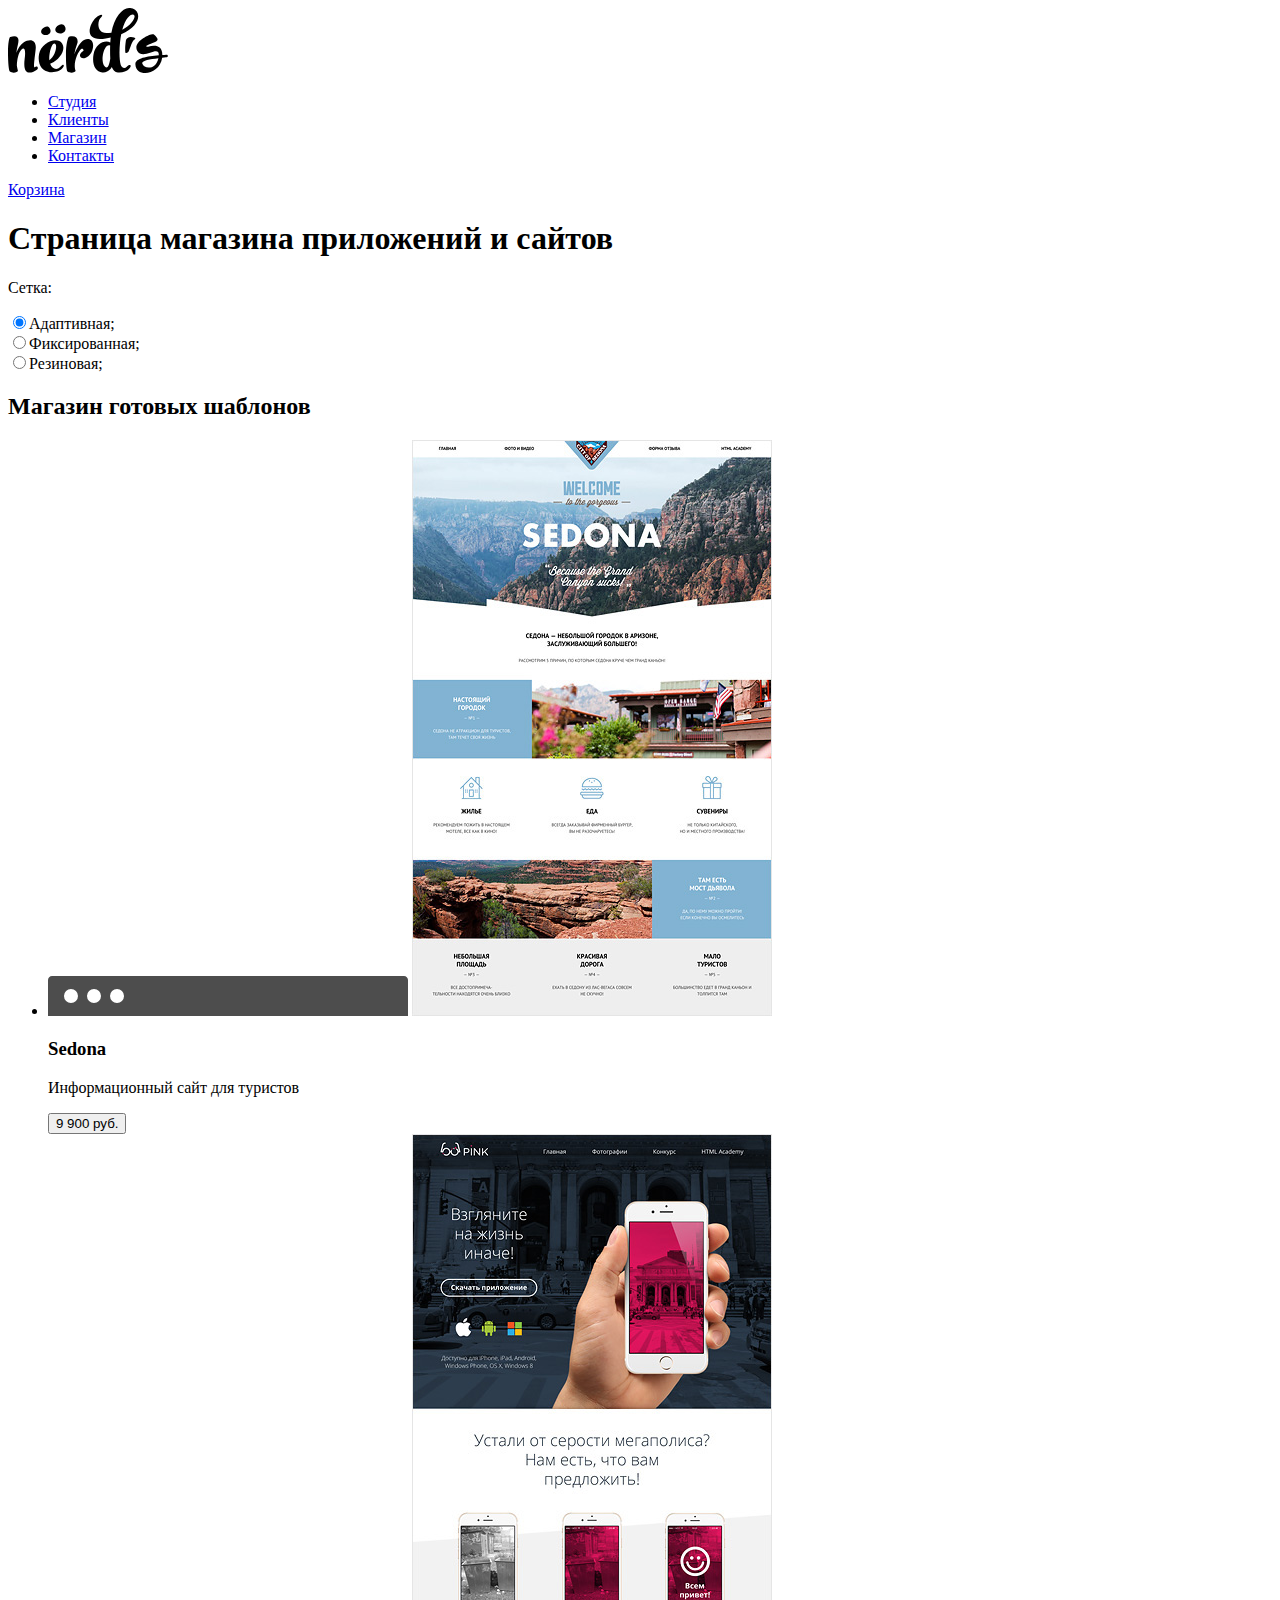
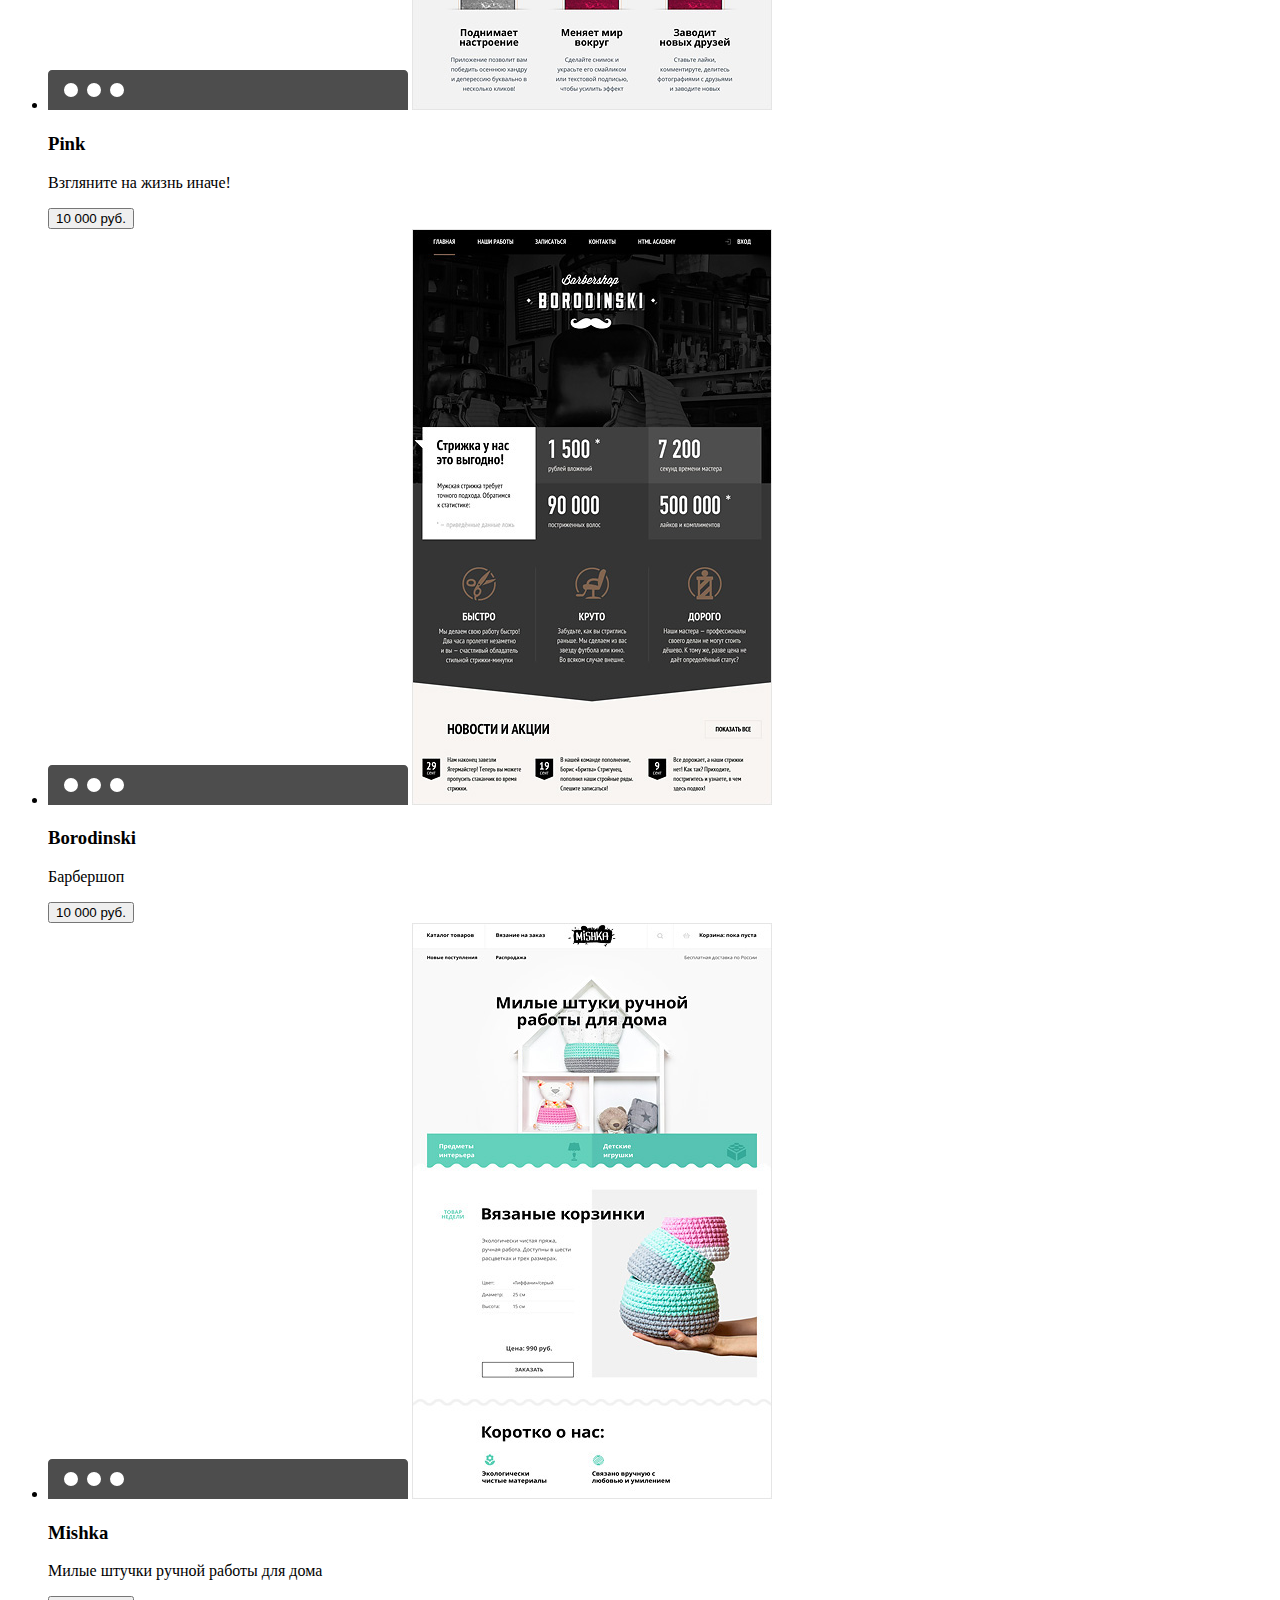
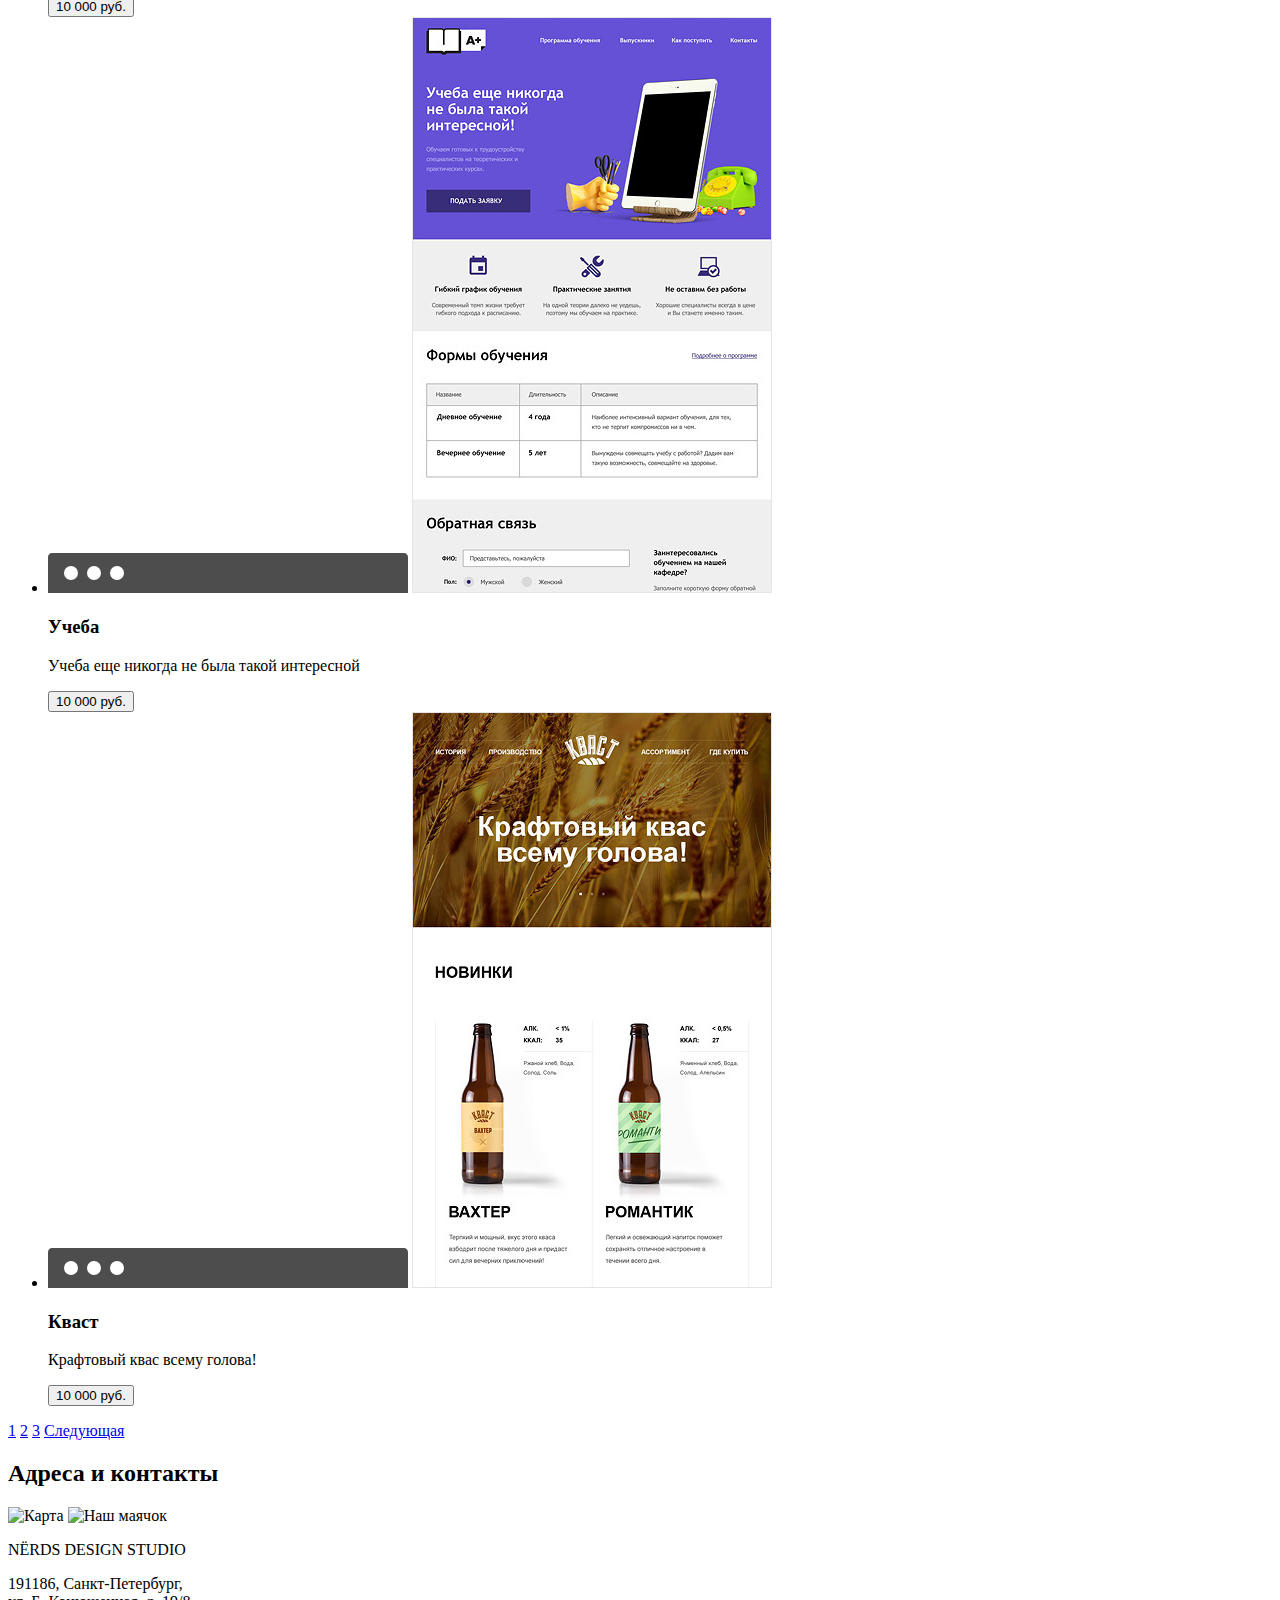
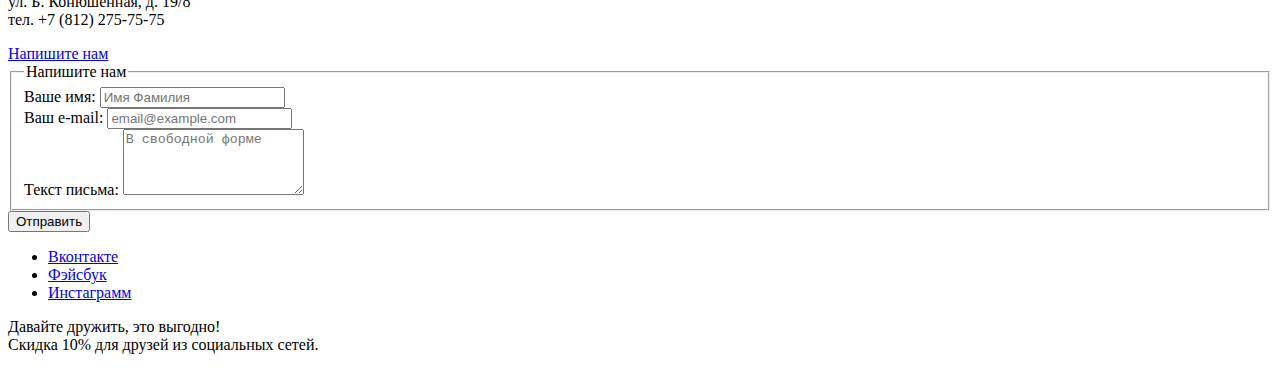
==== catalog.html @ 56825415 "few tags and few forms" ====
<!DOCTYPE html>
<html lang="ru">
  <head>
    <meta charset="utf-8">
    <title>HTML Academy: Нёрдс</title>
    <link rel="stylesheet" href="css/style.css">
  </head>
  <body>
    <header>
      <a href="#">
        <img src="img/nerds-logo.svg" width="160px" height="65px" alt="logo">
      </a>
      <nav>
        <ul>
          <li>
            <a href="#">Студия</a>
          </li>
          <li>
            <a href="#">Клиенты</a>
          </li>
          <li>
            <a href="#">Магазин</a>
          </li>
          <li>
            <a href="#">Контакты</a>
          </li>
        </ul>
      </nav>
      <a href="#">Корзина</a>
    </header>
    <main>
      <h1>Страница магазина приложений и сайтов</h1>
      <!--Здесь будет форма-->
      <form action="#" method="get">
        <p>Сетка:</p>
        <label>
          <input type="radio" name="Net" value="Adaptive" checked>Адаптивная;
        </label>
        <br>
        <label>
          <input type="radio" name="Net" value="Fixed">Фиксированная;
        </label>
        <br>
        <label>
          <input type="radio" name="Net" value="Rubber">Резиновая;
        </label>
      </form>
      <section>
        <h2>Магазин готовых шаблонов</h2>
        <ul>
          <li>
           <img src="img/browser.svg" width="360px" height="40px">
           <img src="img/img-sedona-jpg.jpg" width="360px" height="576px" alt="Картинка сайта для туристов">
           <div>
             <h3>Sedona</h3>
             <p>Информационный сайт для туристов</p>
             <button type="button" name="Цена Sedona">9 900 руб.</button>
           </div>
          </li>
          <li>
           <img src="img/browser.svg" width="360px" height="40px">
           <img src="img/img-pink-jpg.jpg" width="360px" height="576px" alt="Жизнь в розовом цвете">
           <div>
             <h3>Pink</h3>
             <p>Взгляните на жизнь иначе!</p>
             <button type="button" name="Цена Pink">10 000 руб.</button>
           </div>
          </li>
          <li>
            <img src="img/browser.svg" width="360px" height="40px">
           <img src="img/img-barbershop-jpg.jpg" width="360px" height="576px" alt="Картинка сайта Барбершоп">
           <div>
             <h3>Borodinski</h3>
             <p>Барбершоп</p>
             <button type="button" name="Цена Borodinski">10 000 руб.</button>
           </div>
          </li>
          <li>
           <img src="img/browser.svg" width="360px" height="40px">
           <img src="img/img-mishka-jpg.jpg" width="360px" height="576px" alt="Картинка сайта ручных работ для дома">
           <div>
             <h3>Mishka</h3>
             <p>Милые штучки ручной работы для дома</p>
             <button type="button" name="Цена Mishki">10 000 руб.</button>
           </div>
          </li>
          <li>
           <img src="img/browser.svg" width="360px" height="40px">
           <img src="img/img-aplus-jpg.jpg" width="360px" height="576px" alt="Картинка сайта обучения">
           <div>
             <h3>Учеба</h3>
             <p>Учеба еще никогда не была такой интересной</p>
             <button type="button" name="Цена Учеба">10 000 руб.</button>
           </div>
          </li>
          <li>
           <img src="img/browser.svg" width="360px" height="40px">
           <img src="img/img-kvast-jpg.jpg" width="360px" height="576px" alt="Картинка сайта крафтового кваса">
           <div>
             <h3>Кваст</h3>
             <p>Крафтовый квас всему голова!</p>
             <button type="button" name="Цена Кваст">10 000 руб.</button>
           </div>
          </li>
        </ul>
      </section>
      <section>
        <div>
          <a href="#" alt="Страница 1">1</a>
          <a href="#" alt="Страница 2">2</a>
          <a href="#" alt="Страница 3">3</a>
          <a href="#" alt="Следующая">Следующая</a>
        </div>
      </section>
      <section>
        <h2>Адреса и контакты</h2>
        <img src="#" alt="Карта">
        <img src="#" alt="Наш маячок">
        <div>
          <p>NЁRDS DESIGN STUDIO</p>
          <p>191186, Санкт-Петербург,<br>
            ул. Б. Конюшенная, д. 19/8<br>
            тел. +7 (812) 275-75-75</p>
          <a href="#">Напишите нам</a>
        </div>
        <!--здесь будет форма-->
        <form action="#" method="post">
          <fieldset>
            <legend>Напишите нам</legend>
            <div>
              <label for="name">Ваше имя:</label>
              <input type="text" name="name" id="name" placeholder="Имя Фамилия">
            </div>
            <div>
              <label for="email">Ваш e-mail:</label>
              <input type="email" name="email" id="email" placeholder="email@example.com">
            </div>
            <label for="letter">Текст письма:</label>
            <textarea name="letter" id="letter" rows="4" placeholder="В свободной форме"></textarea>
          </fieldset>
          <div class="button">
            <input type="submit" value="Отправить">
          </div>
        </form>
      </section>
    </main>
    <footer>
      <ul>
        <li>
          <a href="#">Вконтакте</a>
        </li>
        <li>
          <a href="#">Фэйсбук</a>
        </li>
        <li>
          <a href="#">Инстаграмм</a>
        </li>
      </ul>
      <p>
        Давайте дружить, это выгодно!<br>
        <span>Скидка 10% для друзей из социальных сетей.</span>
      </p>
    </footer>
    <script src="js/script.js"></script>
  </body>
</html>
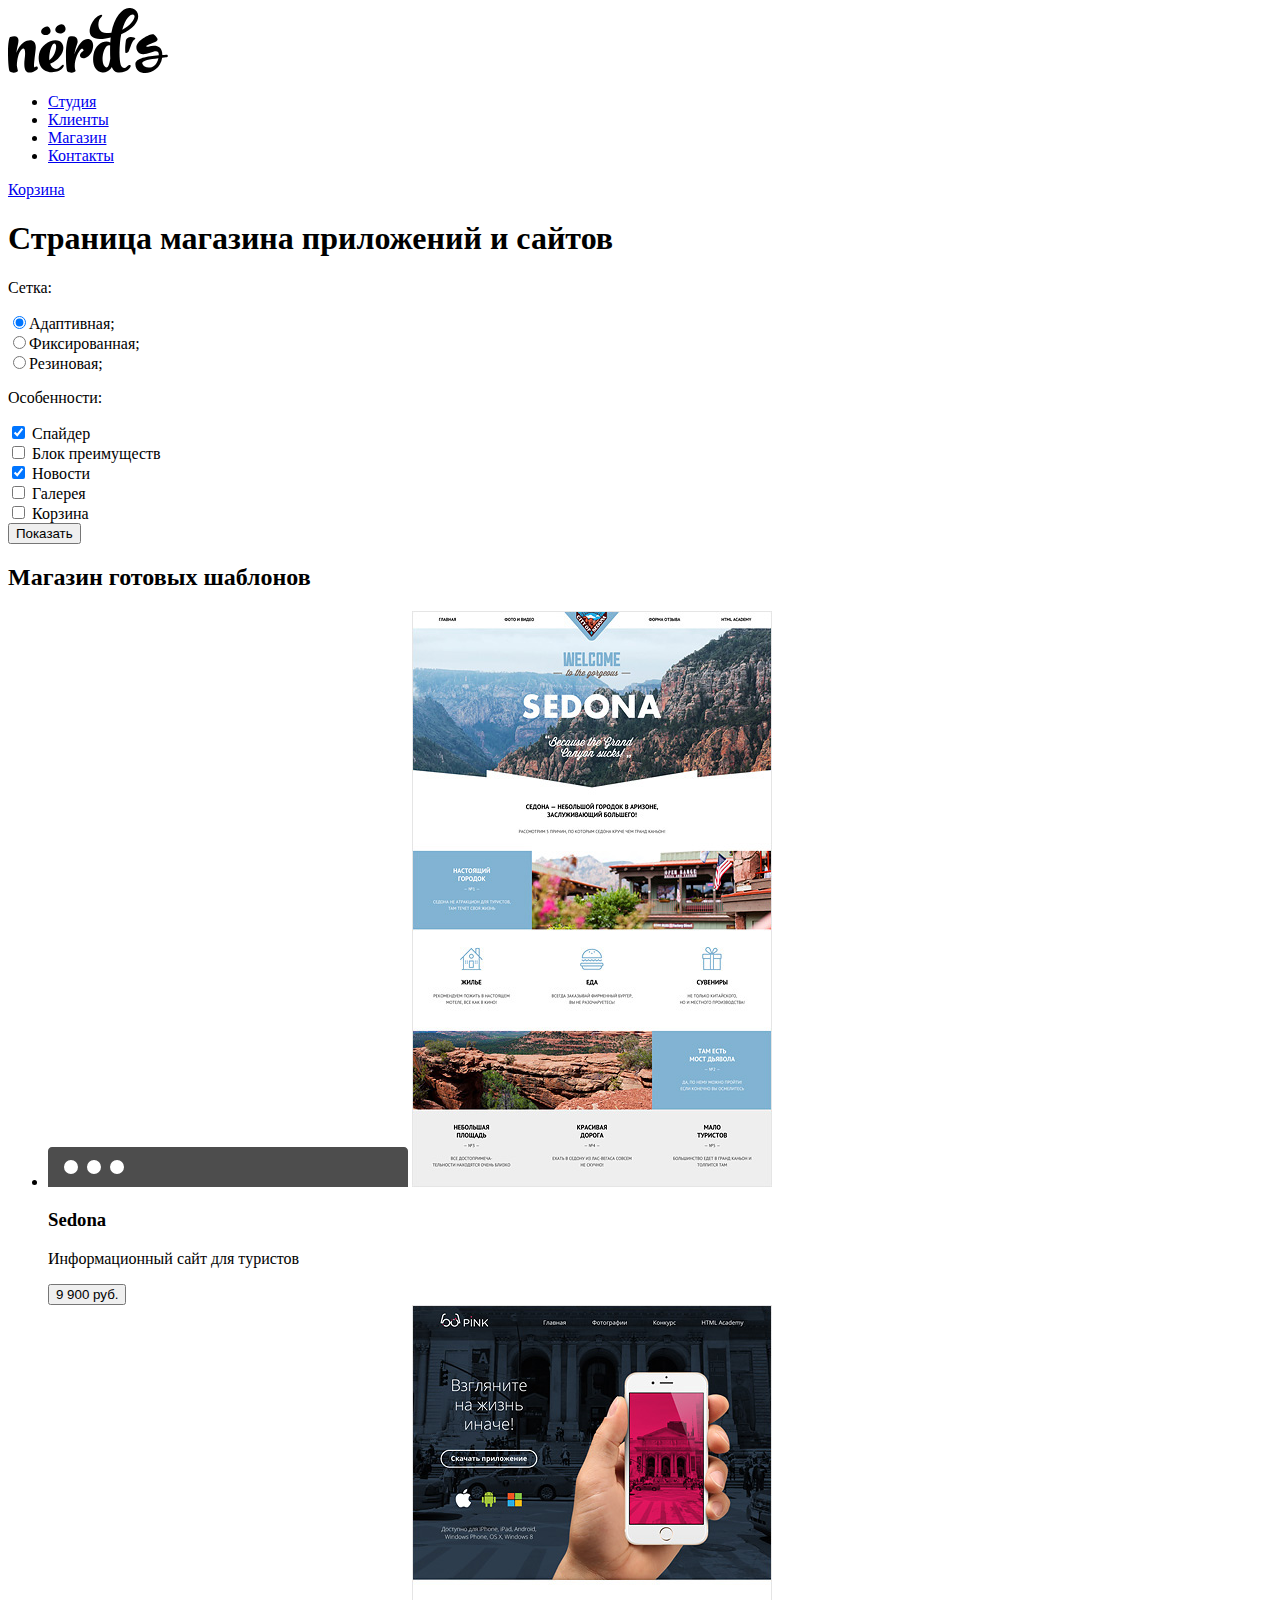
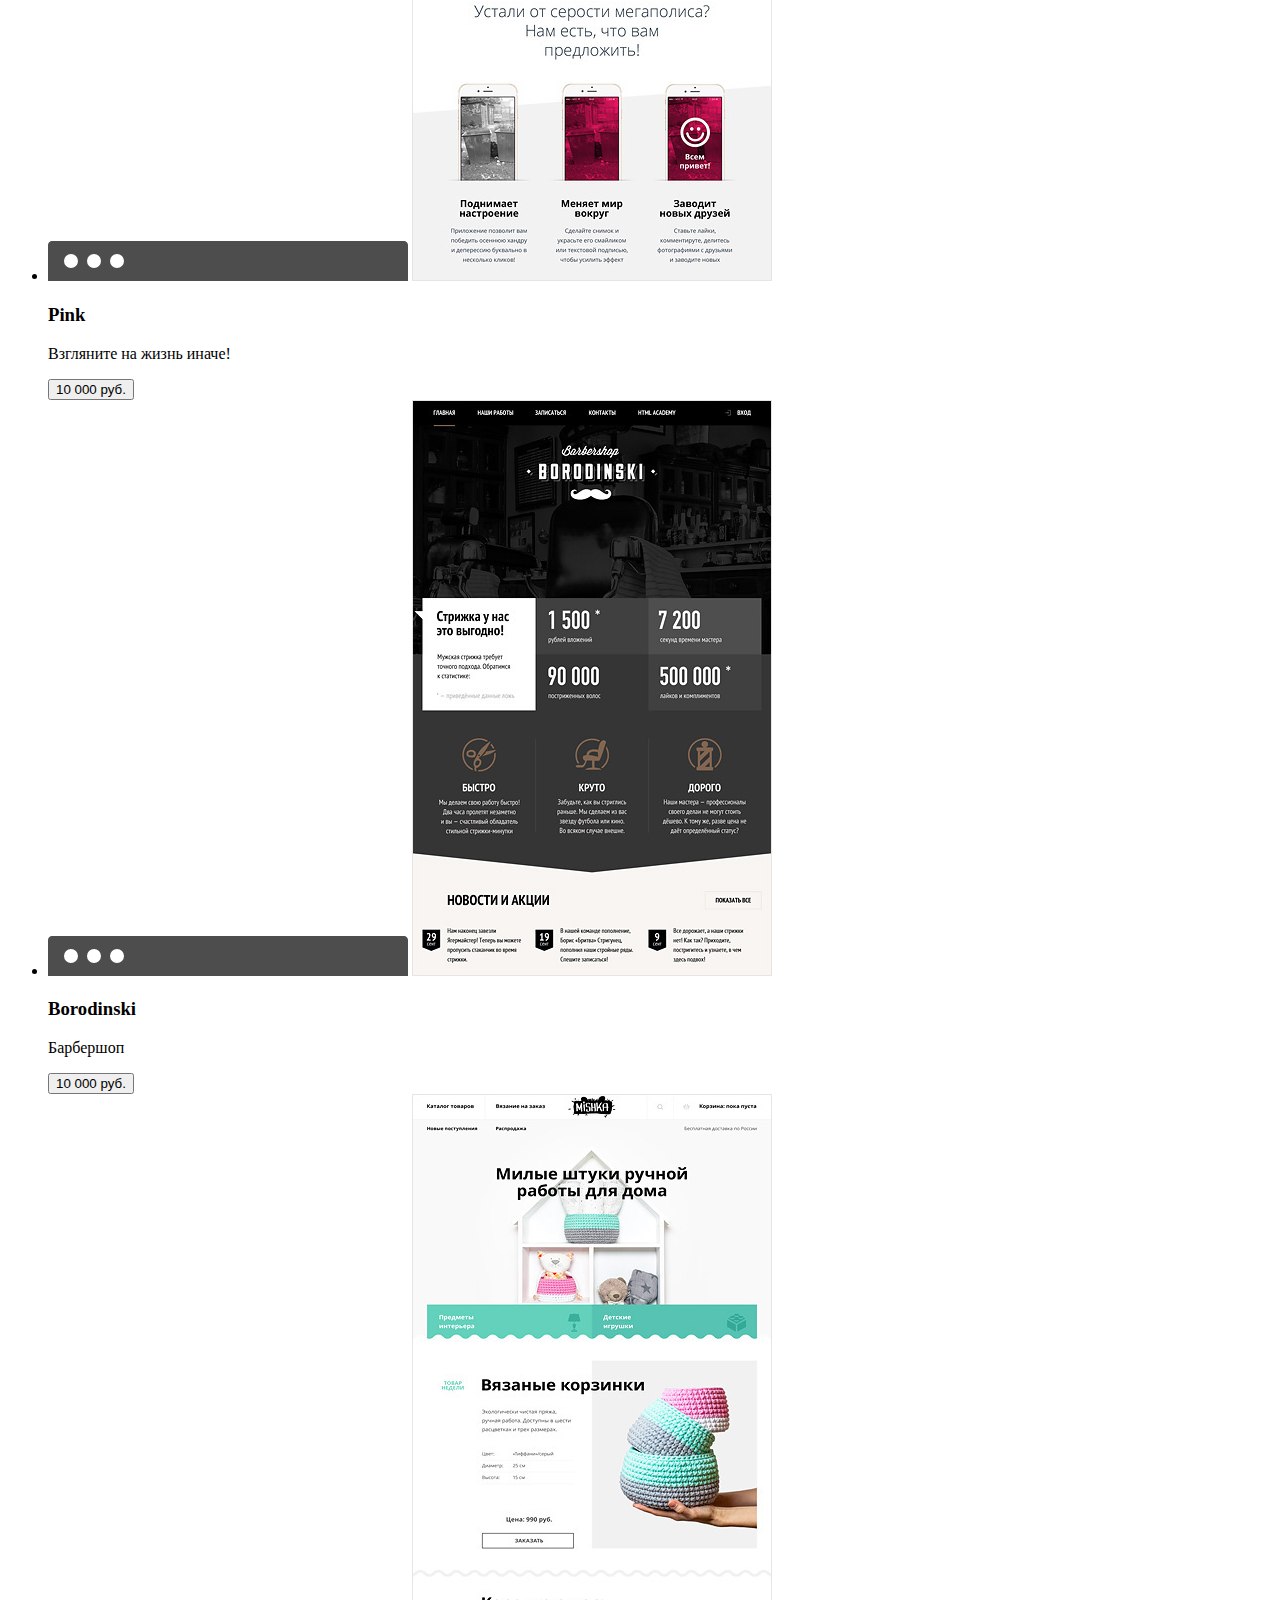
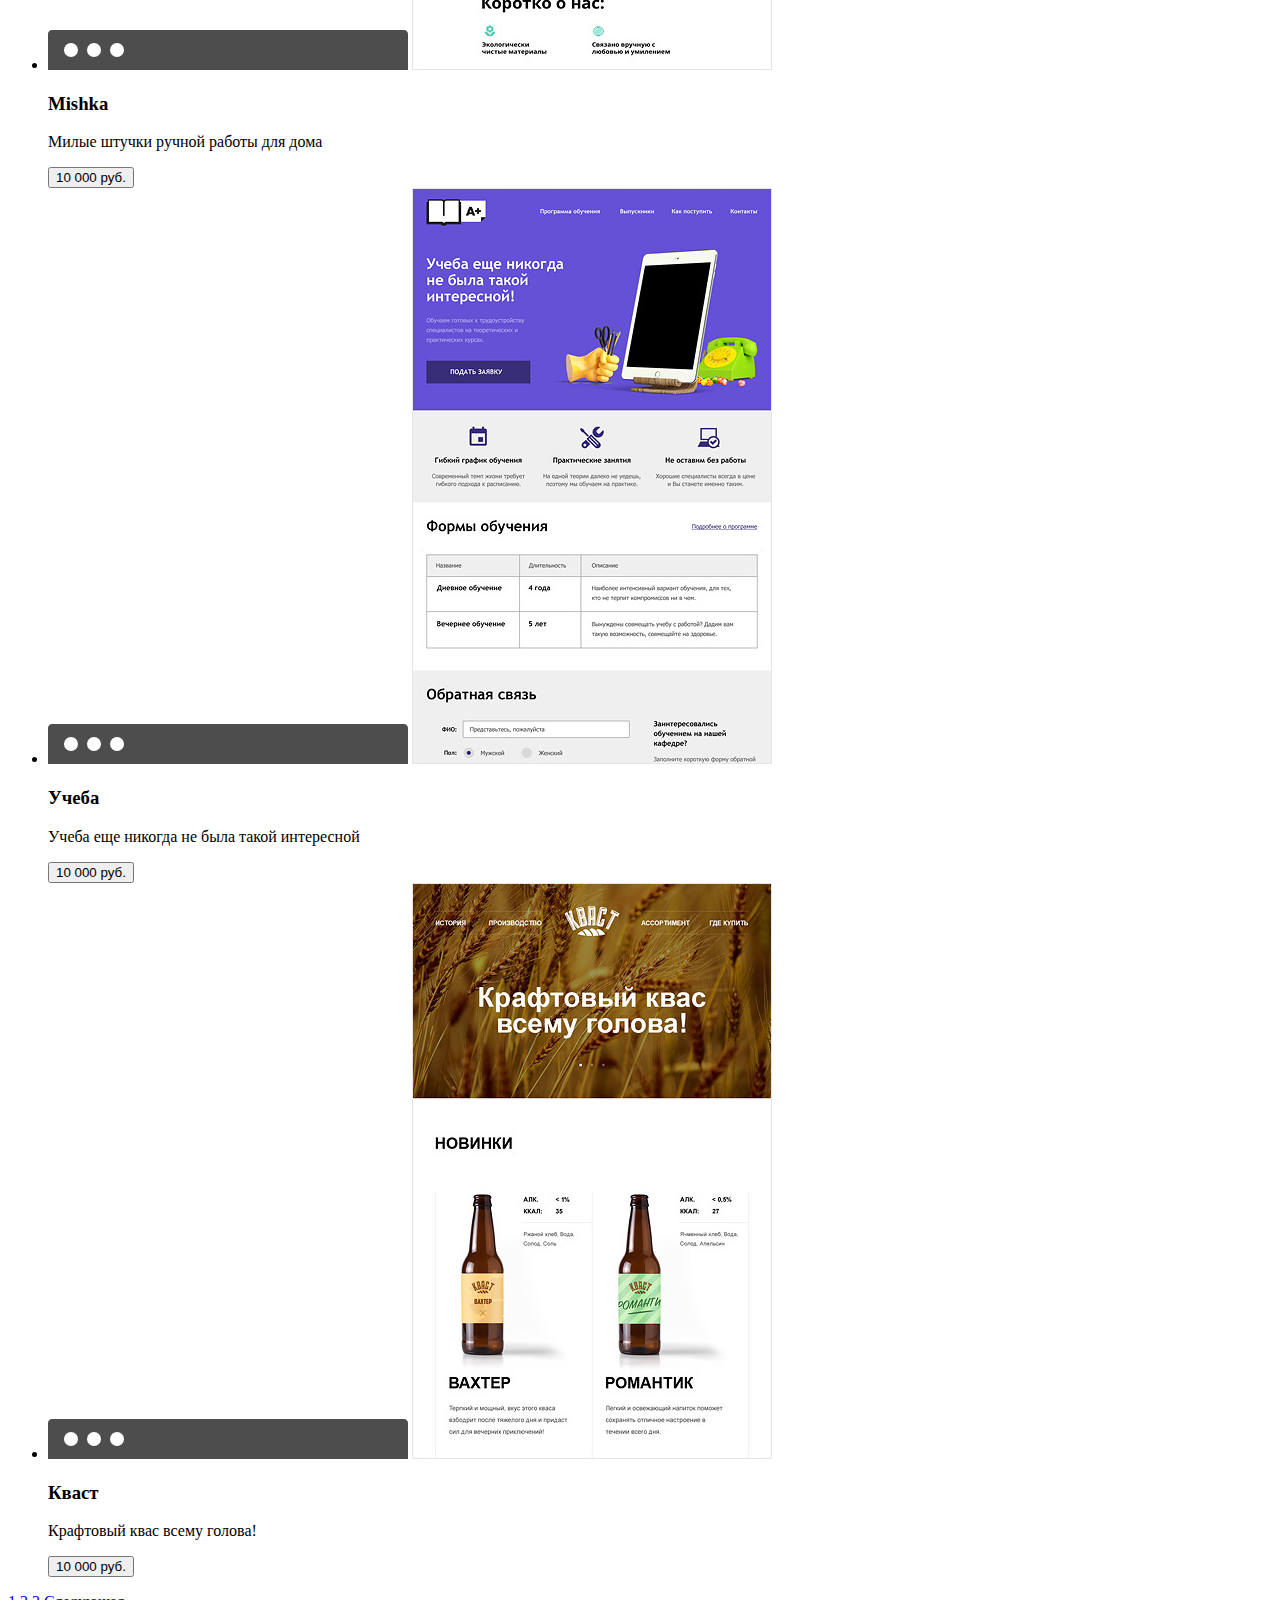
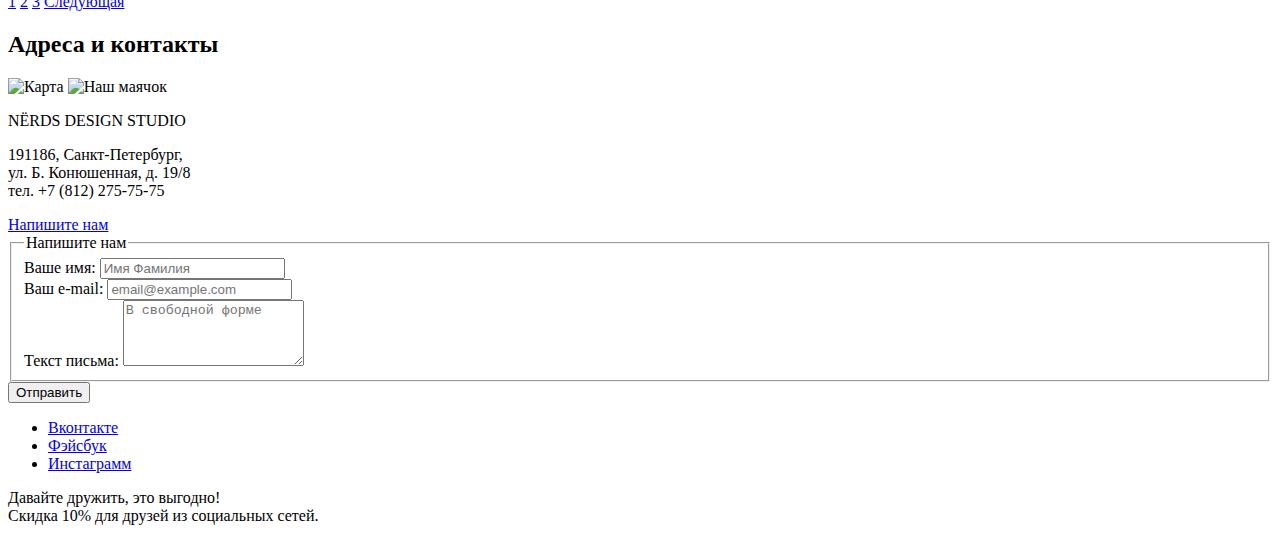
==== commit a224812b: "Form checkbox" ====
--- a/catalog.html
+++ b/catalog.html
@@ -32,7 +32,8 @@
       <h1>Страница магазина приложений и сайтов</h1>
       <!--Здесь будет форма-->
       <form action="#" method="get">
-        <p>Сетка:</p>
+        <div>
+          <p>Сетка:</p>
         <label>
           <input type="radio" name="Net" value="Adaptive" checked>Адаптивная;
         </label>
@@ -44,6 +45,21 @@
         <label>
           <input type="radio" name="Net" value="Rubber">Резиновая;
         </label>
+      </div>
+      <div>
+        <p>Особенности:</p>
+        <input type="checkbox" checked name="spider" id="spider-field">
+        <label for="spider-field">Спайдер</label><br>
+        <input type="checkbox" name="benefits" id="benefits-field">
+        <label for="benefits-field">Блок преимуществ</label><br>
+        <input type="checkbox" checked name="news" id="news-field">
+        <label for="news-field">Новости</label><br>
+        <input type="checkbox" name="gallery" id="gallery-field">
+        <label for="news-field">Галерея</label><br>
+        <input type="checkbox" name="basket" id="basket-field">
+        <label for="basket-field">Корзина</label><br>
+      </div>
+      <input type="submit" value="Показать">
       </form>
       <section>
         <h2>Магазин готовых шаблонов</h2>
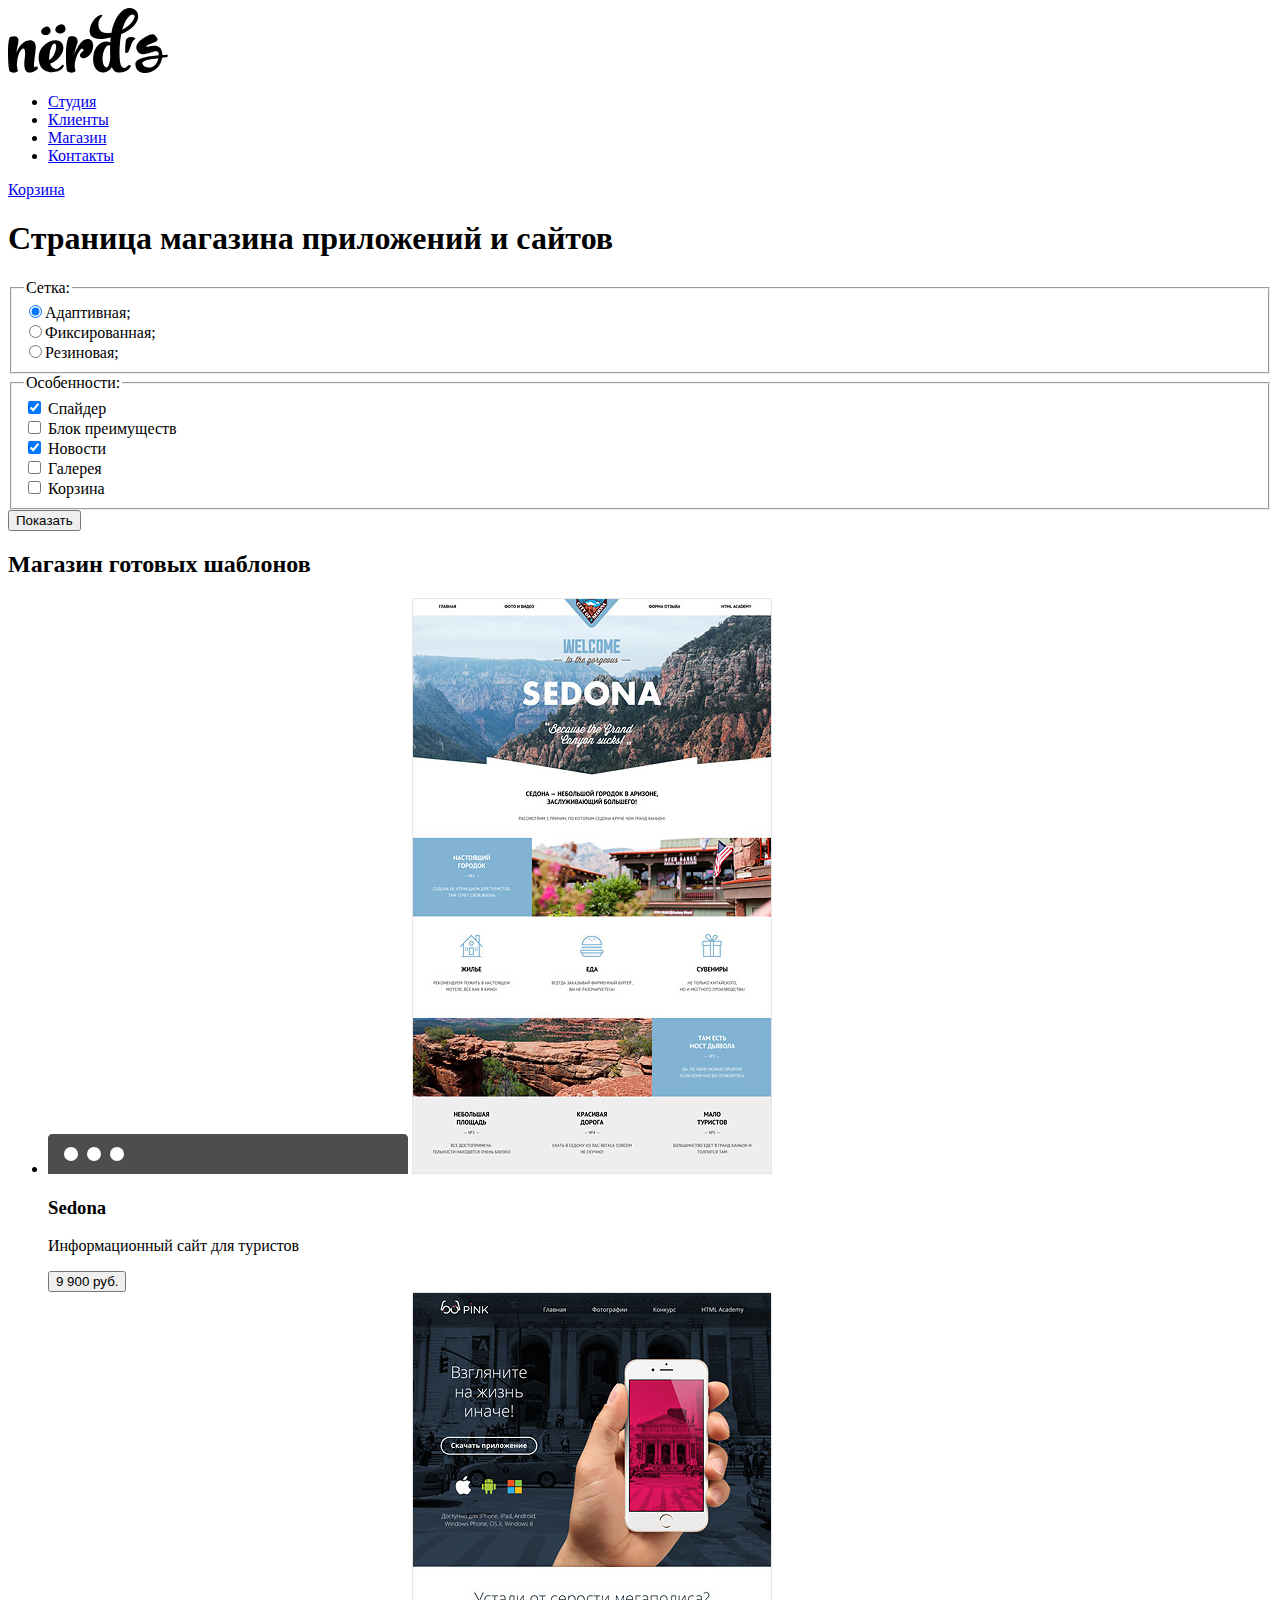
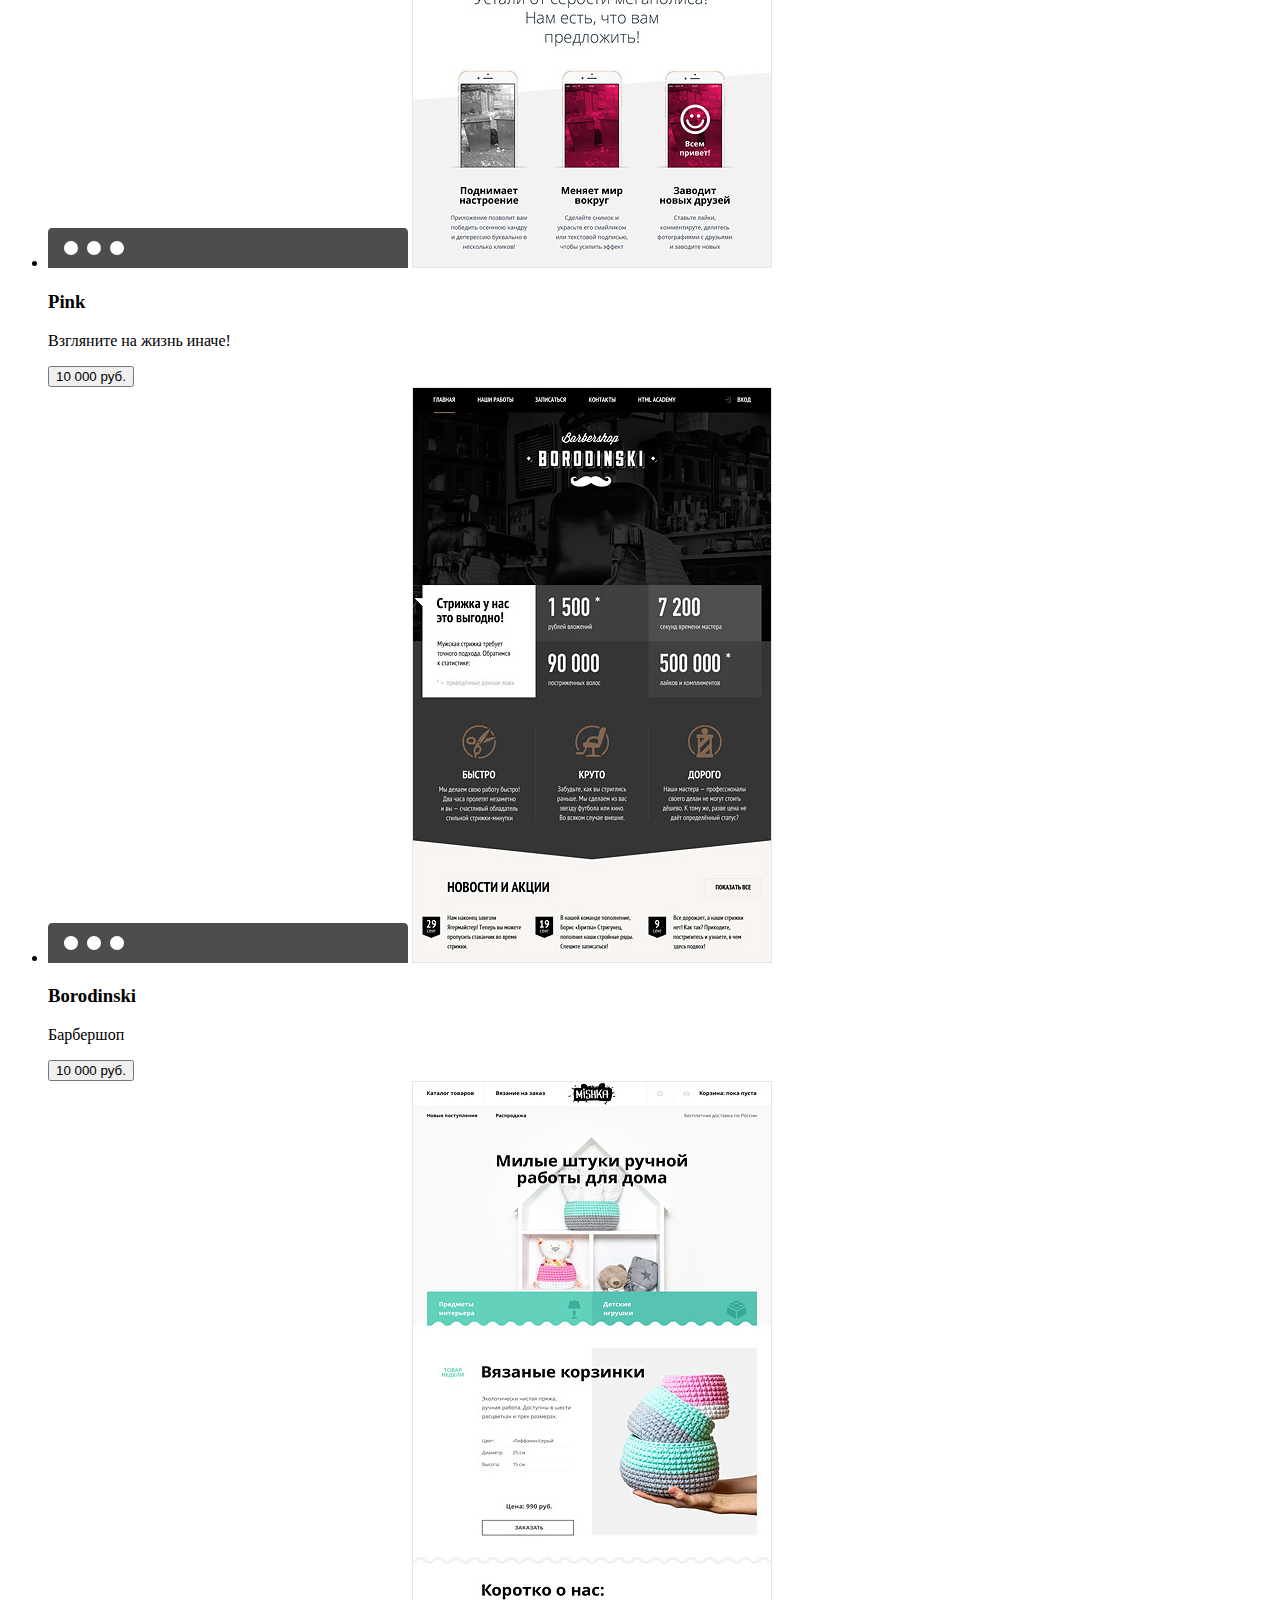
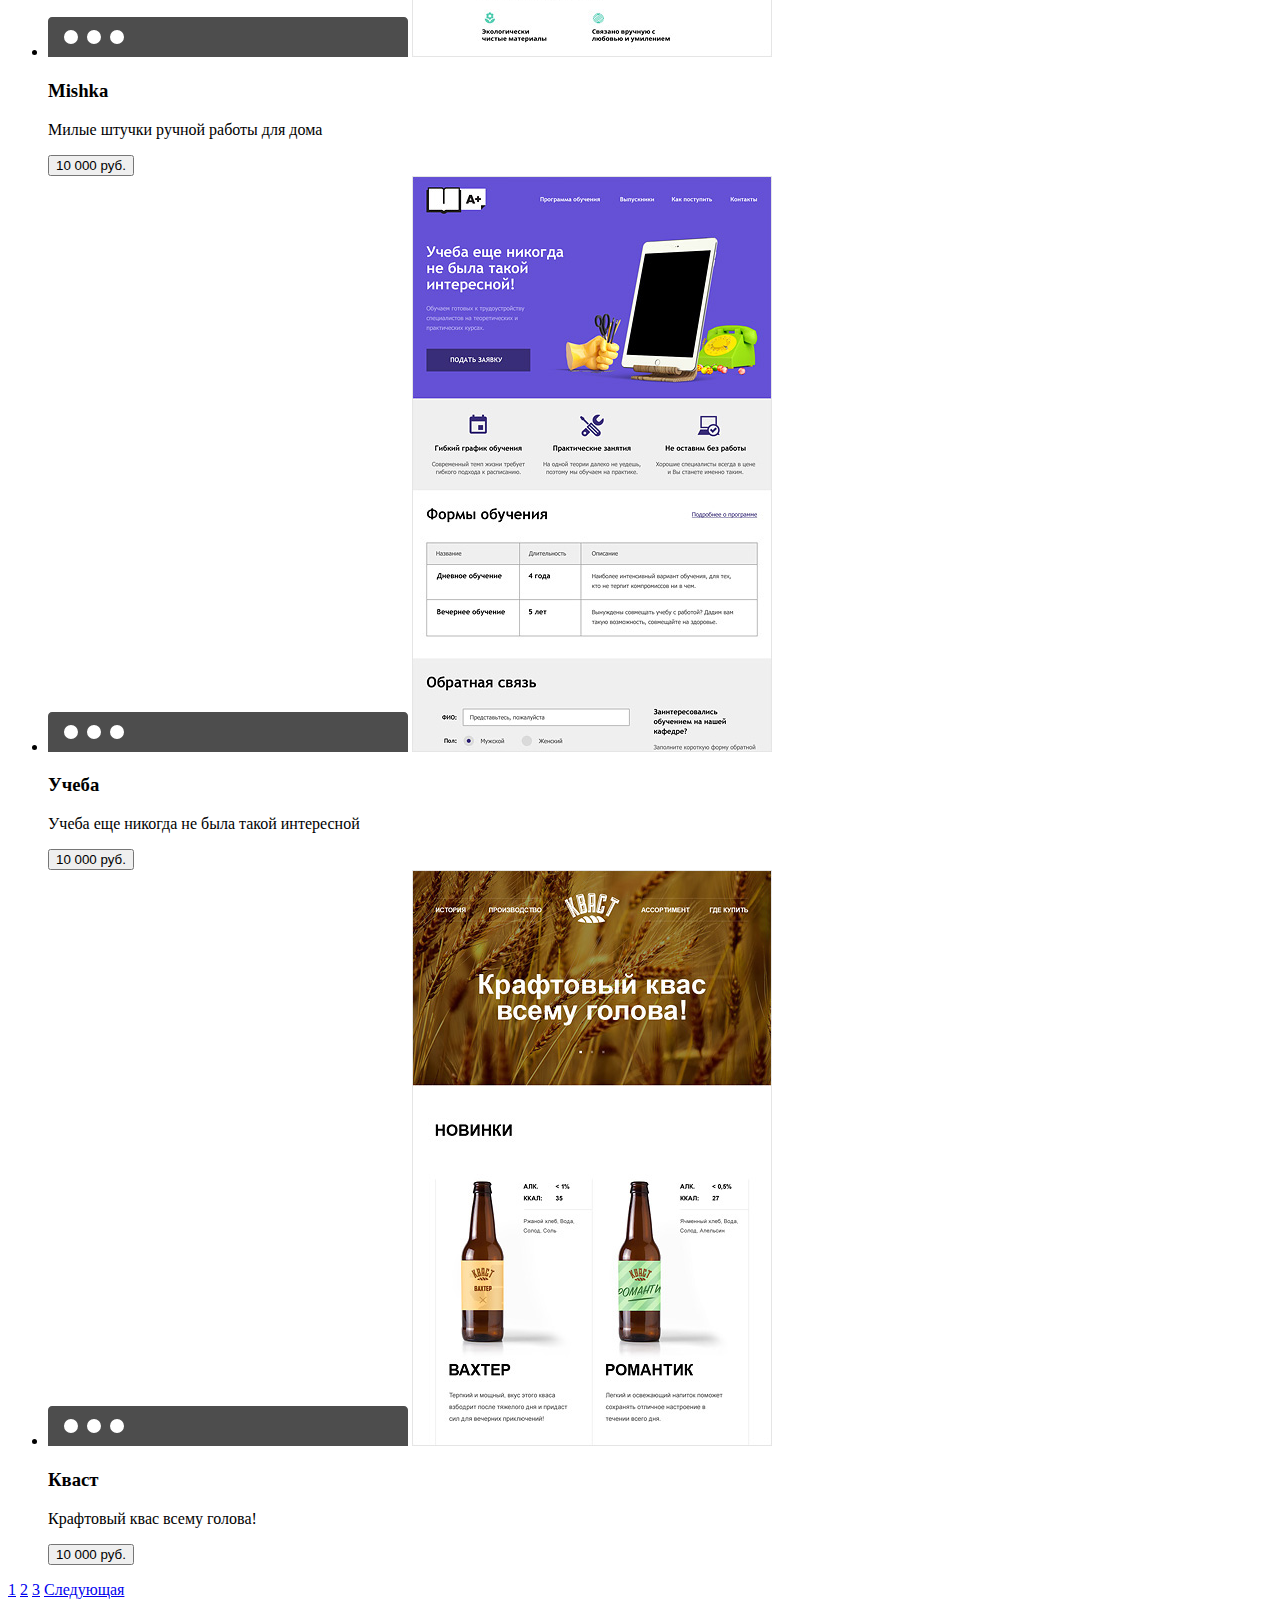
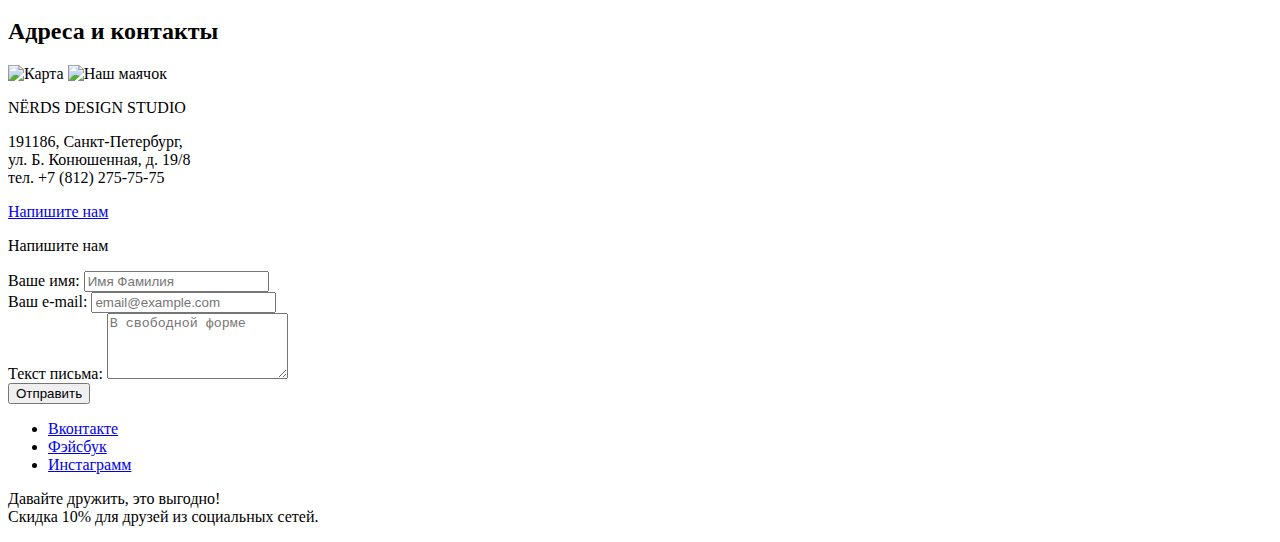
==== commit 3e4e7cc4: "internal blocks aligned, fieldset corrected, comments deleted," ====
--- a/catalog.html
+++ b/catalog.html
@@ -30,36 +30,35 @@
     </header>
     <main>
       <h1>Страница магазина приложений и сайтов</h1>
-      <!--Здесь будет форма-->
       <form action="#" method="get">
-        <div>
-          <p>Сетка:</p>
-        <label>
-          <input type="radio" name="Net" value="Adaptive" checked>Адаптивная;
-        </label>
-        <br>
-        <label>
-          <input type="radio" name="Net" value="Fixed">Фиксированная;
-        </label>
-        <br>
-        <label>
-          <input type="radio" name="Net" value="Rubber">Резиновая;
-        </label>
-      </div>
-      <div>
-        <p>Особенности:</p>
-        <input type="checkbox" checked name="spider" id="spider-field">
-        <label for="spider-field">Спайдер</label><br>
-        <input type="checkbox" name="benefits" id="benefits-field">
-        <label for="benefits-field">Блок преимуществ</label><br>
-        <input type="checkbox" checked name="news" id="news-field">
-        <label for="news-field">Новости</label><br>
-        <input type="checkbox" name="gallery" id="gallery-field">
-        <label for="news-field">Галерея</label><br>
-        <input type="checkbox" name="basket" id="basket-field">
-        <label for="basket-field">Корзина</label><br>
-      </div>
-      <input type="submit" value="Показать">
+        <fieldset>
+          <legend>Сетка:</legend>
+          <label>
+            <input type="radio" name="Net" value="Adaptive" checked>Адаптивная;
+          </label>
+          <br>
+          <label>
+            <input type="radio" name="Net" value="Fixed">Фиксированная;
+          </label>
+          <br>
+          <label>
+            <input type="radio" name="Net" value="Rubber">Резиновая;
+          </label>
+        </fieldset>
+        <fieldset>
+          <legend>Особенности:</legend>
+          <input type="checkbox" checked name="spider" id="spider-field">
+          <label for="spider-field">Спайдер</label><br>
+          <input type="checkbox" name="benefits" id="benefits-field">
+          <label for="benefits-field">Блок преимуществ</label><br>
+          <input type="checkbox" checked name="news" id="news-field">
+          <label for="news-field">Новости</label><br>
+          <input type="checkbox" name="gallery" id="gallery-field">
+          <label for="news-field">Галерея</label><br>
+          <input type="checkbox" name="basket" id="basket-field">
+          <label for="basket-field">Корзина</label><br>
+        </fieldset>
+        <input type="submit" value="Показать">
       </form>
       <section>
         <h2>Магазин готовых шаблонов</h2>
@@ -75,7 +74,7 @@
           </li>
           <li>
            <img src="img/browser.svg" width="360px" height="40px">
-           <img src="img/img-pink-jpg.jpg" width="360px" height="576px" alt="Жизнь в розовом цвете">
+           <img src="img/img-pink-jpg.jpg" width="360px" height="576px" alt="Картинка приложения Жизнь в розовом цвете">
            <div>
              <h3>Pink</h3>
              <p>Взгляните на жизнь иначе!</p>
@@ -84,12 +83,12 @@
           </li>
           <li>
             <img src="img/browser.svg" width="360px" height="40px">
-           <img src="img/img-barbershop-jpg.jpg" width="360px" height="576px" alt="Картинка сайта Барбершоп">
-           <div>
-             <h3>Borodinski</h3>
-             <p>Барбершоп</p>
-             <button type="button" name="Цена Borodinski">10 000 руб.</button>
-           </div>
+            <img src="img/img-barbershop-jpg.jpg" width="360px" height="576px" alt="Картинка сайта Барбершоп">
+            <div>
+              <h3>Borodinski</h3>
+              <p>Барбершоп</p>
+              <button type="button" name="Цена Borodinski">10 000 руб.</button>
+            </div>
           </li>
           <li>
            <img src="img/browser.svg" width="360px" height="40px">
@@ -139,21 +138,18 @@
             тел. +7 (812) 275-75-75</p>
           <a href="#">Напишите нам</a>
         </div>
-        <!--здесь будет форма-->
         <form action="#" method="post">
-          <fieldset>
-            <legend>Напишите нам</legend>
-            <div>
-              <label for="name">Ваше имя:</label>
-              <input type="text" name="name" id="name" placeholder="Имя Фамилия">
-            </div>
-            <div>
-              <label for="email">Ваш e-mail:</label>
-              <input type="email" name="email" id="email" placeholder="email@example.com">
-            </div>
-            <label for="letter">Текст письма:</label>
-            <textarea name="letter" id="letter" rows="4" placeholder="В свободной форме"></textarea>
-          </fieldset>
+          <p>Напишите нам</p>
+          <div>
+            <label for="name">Ваше имя:</label>
+            <input type="text" name="name" id="name" placeholder="Имя Фамилия">
+          </div>
+          <div>
+            <label for="email">Ваш e-mail:</label>
+            <input type="email" name="email" id="email" placeholder="email@example.com">
+          </div>
+          <label for="letter">Текст письма:</label>
+          <textarea name="letter" id="letter" rows="4" placeholder="В свободной форме"></textarea>
           <div class="button">
             <input type="submit" value="Отправить">
           </div>
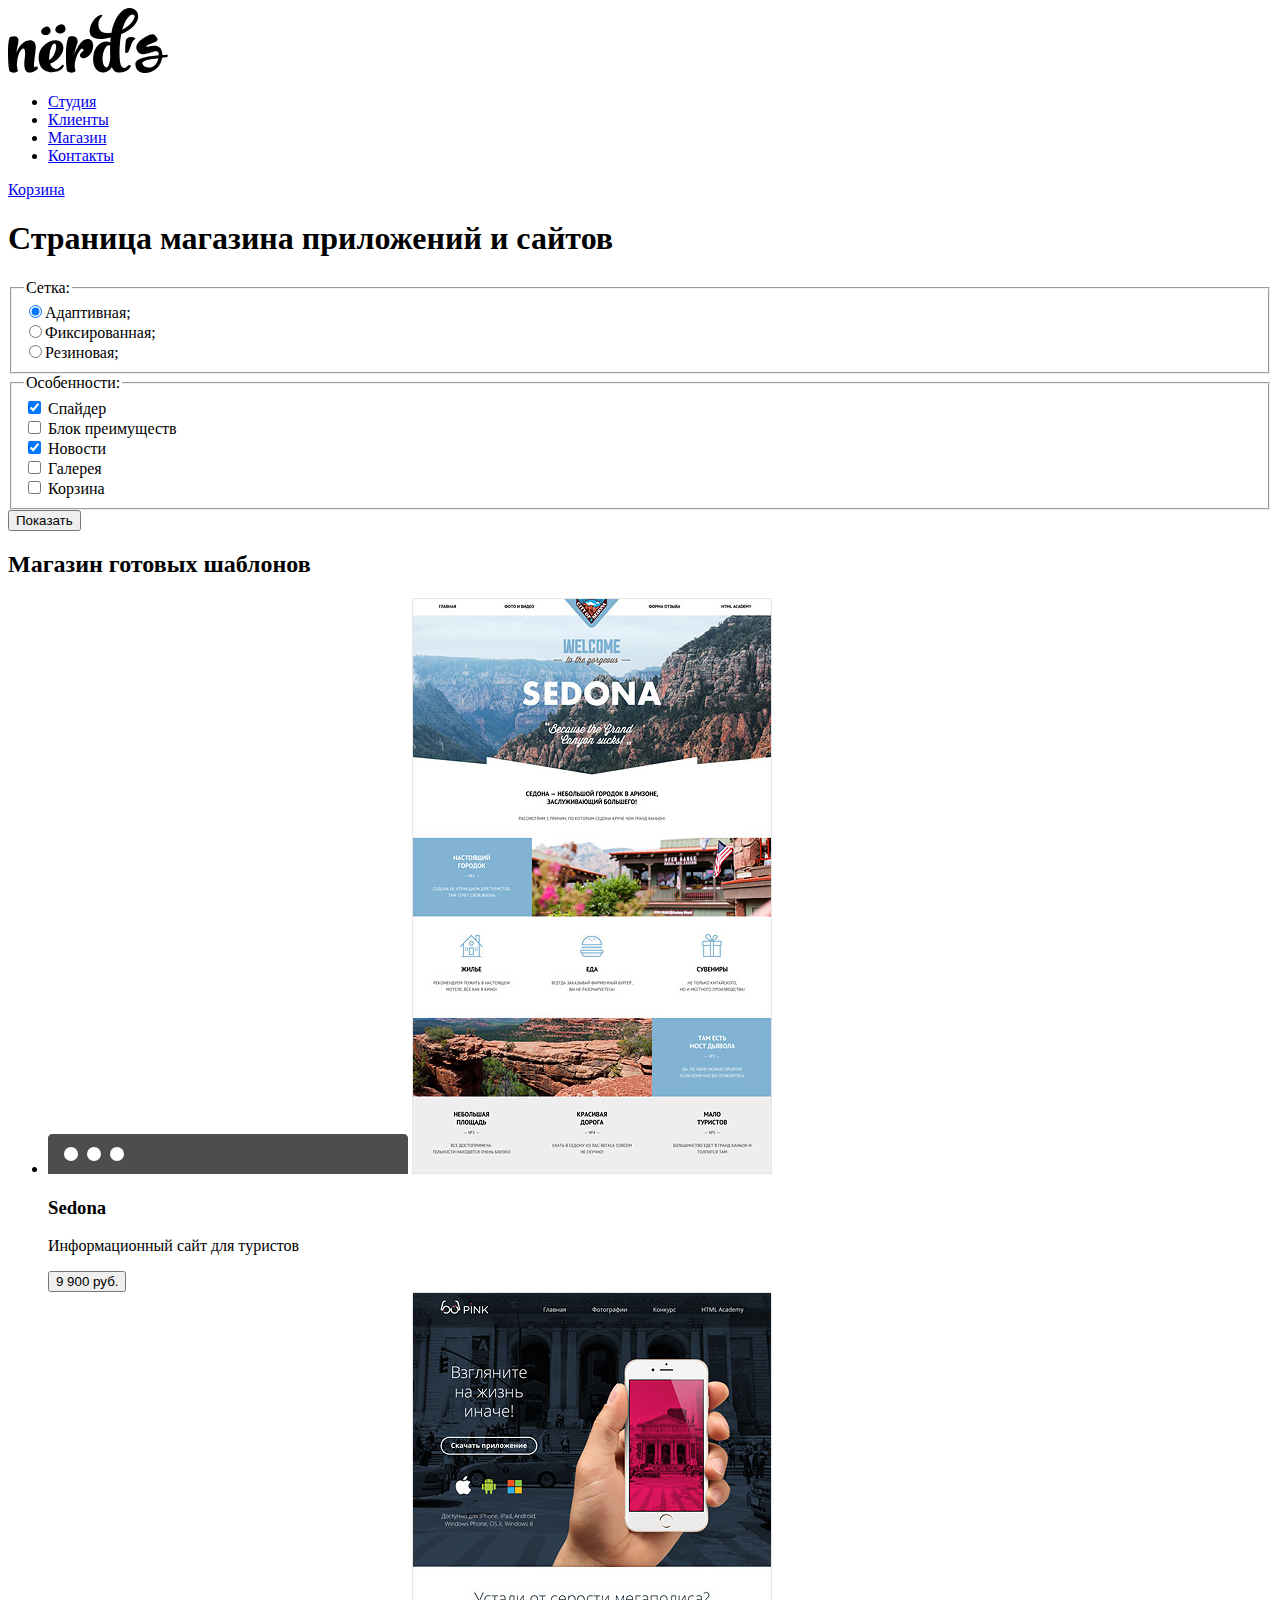
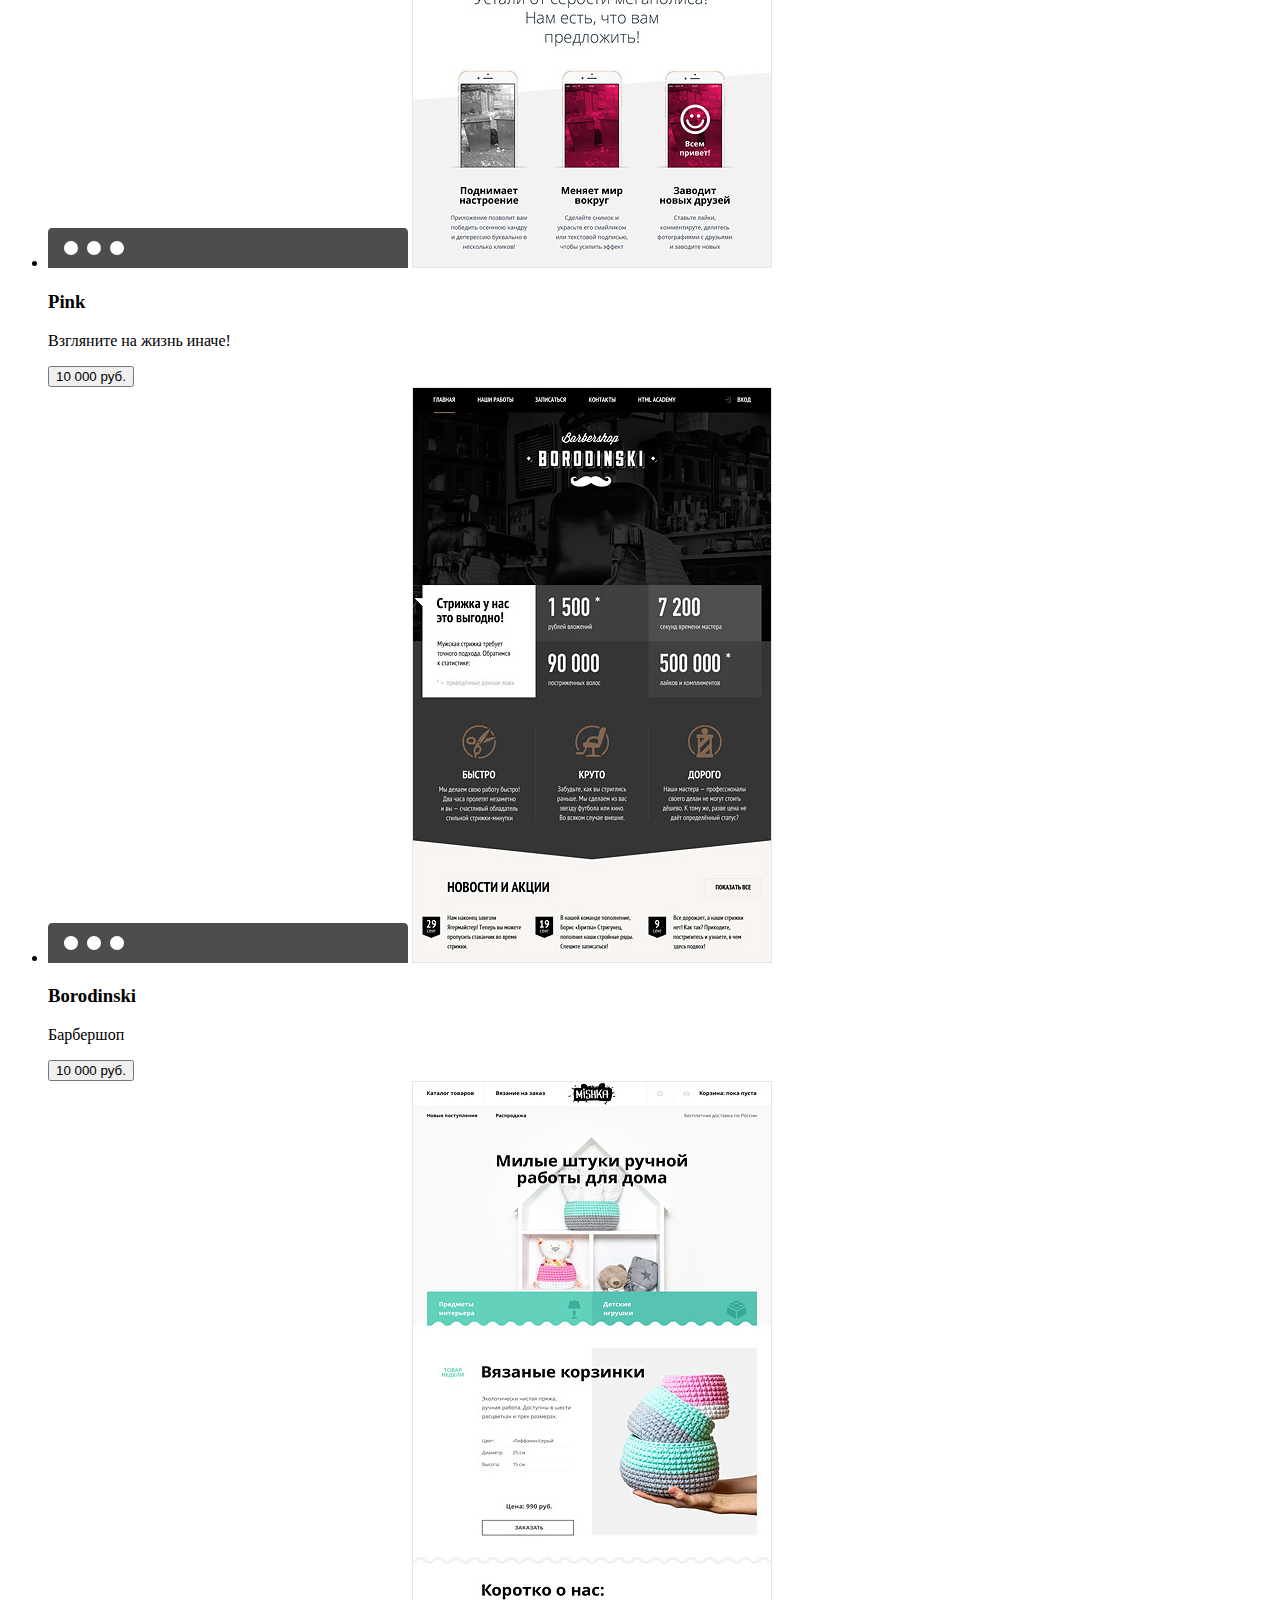
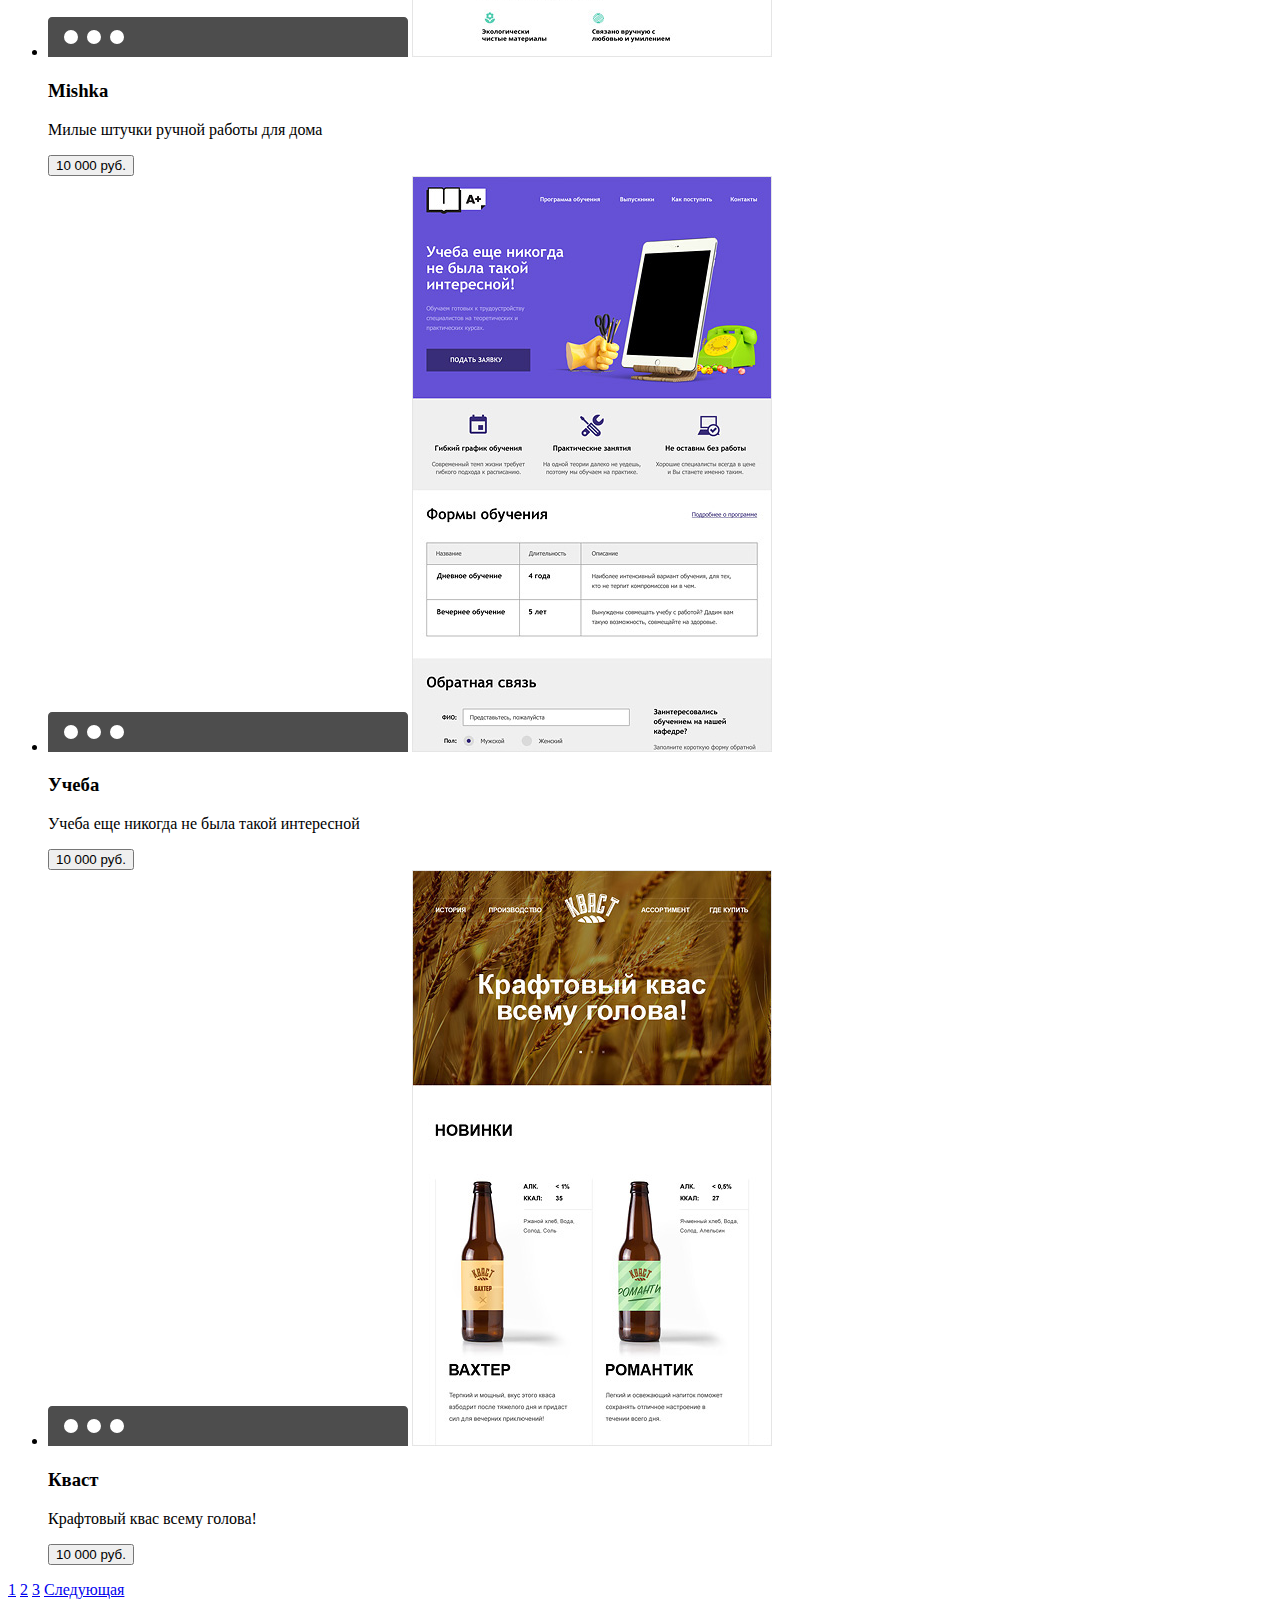
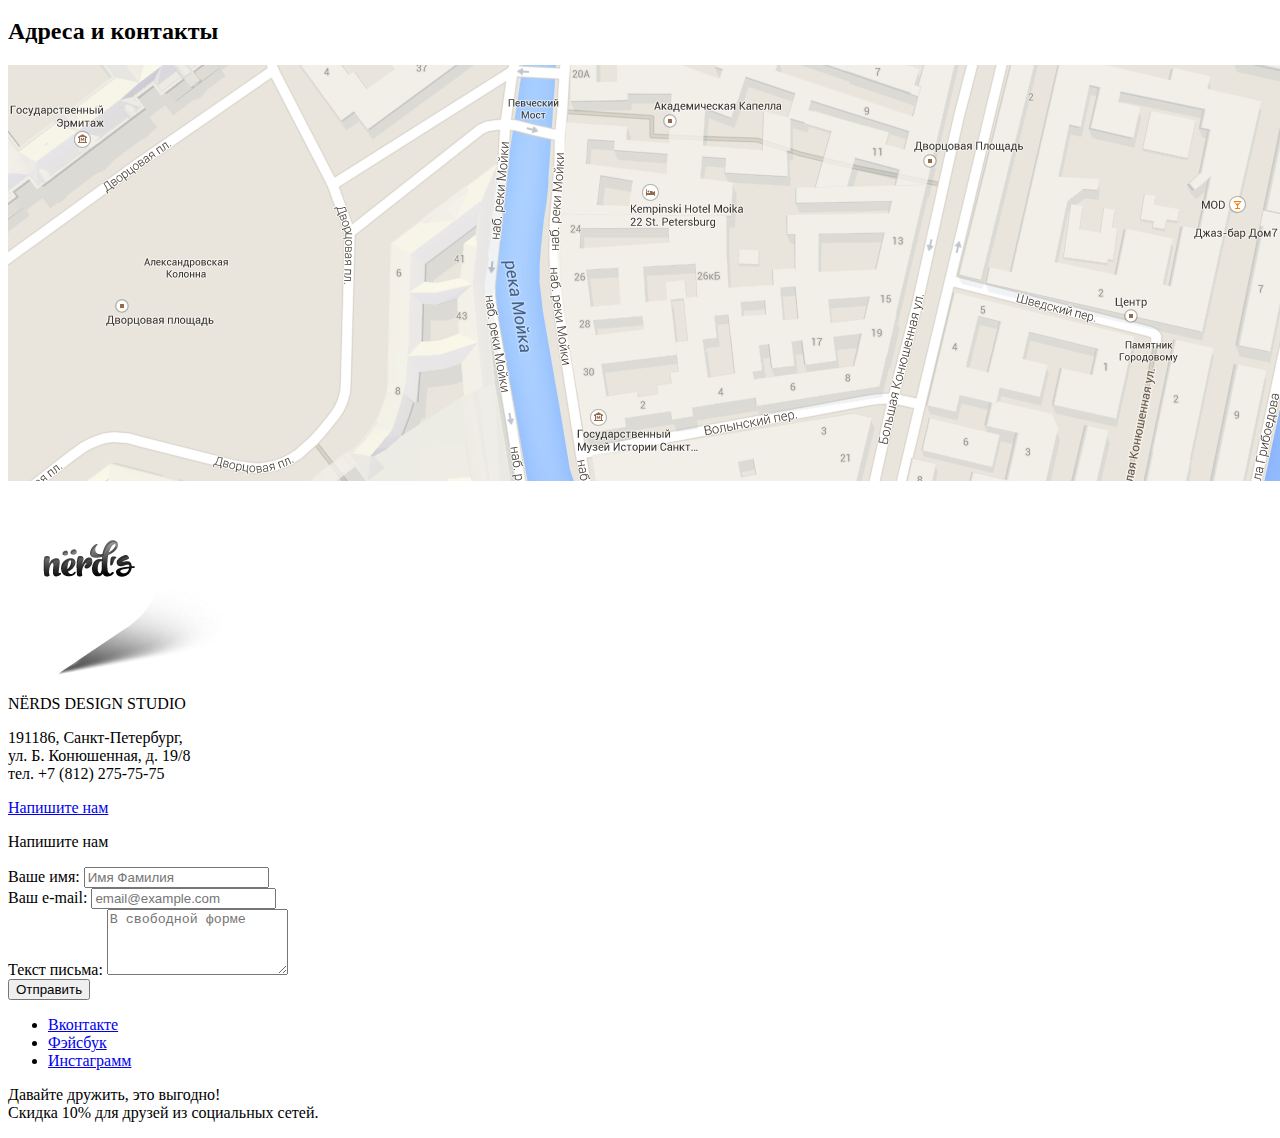
==== commit 65270992: "images correction" ====
--- a/catalog.html
+++ b/catalog.html
@@ -7,13 +7,13 @@
   </head>
   <body>
     <header>
-      <a href="#">
+      <a href="index.html">
         <img src="img/nerds-logo.svg" width="160px" height="65px" alt="logo">
       </a>
       <nav>
         <ul>
           <li>
-            <a href="#">Студия</a>
+            <a href="index.html">Студия</a>
           </li>
           <li>
             <a href="#">Клиенты</a>
@@ -129,8 +129,8 @@
       </section>
       <section>
         <h2>Адреса и контакты</h2>
-        <img src="#" alt="Карта">
-        <img src="#" alt="Наш маячок">
+        <img src="img/map.png" alt="Карта">
+        <img src="img/map-marker.png" alt="Наш маячок">
         <div>
           <p>NЁRDS DESIGN STUDIO</p>
           <p>191186, Санкт-Петербург,<br>
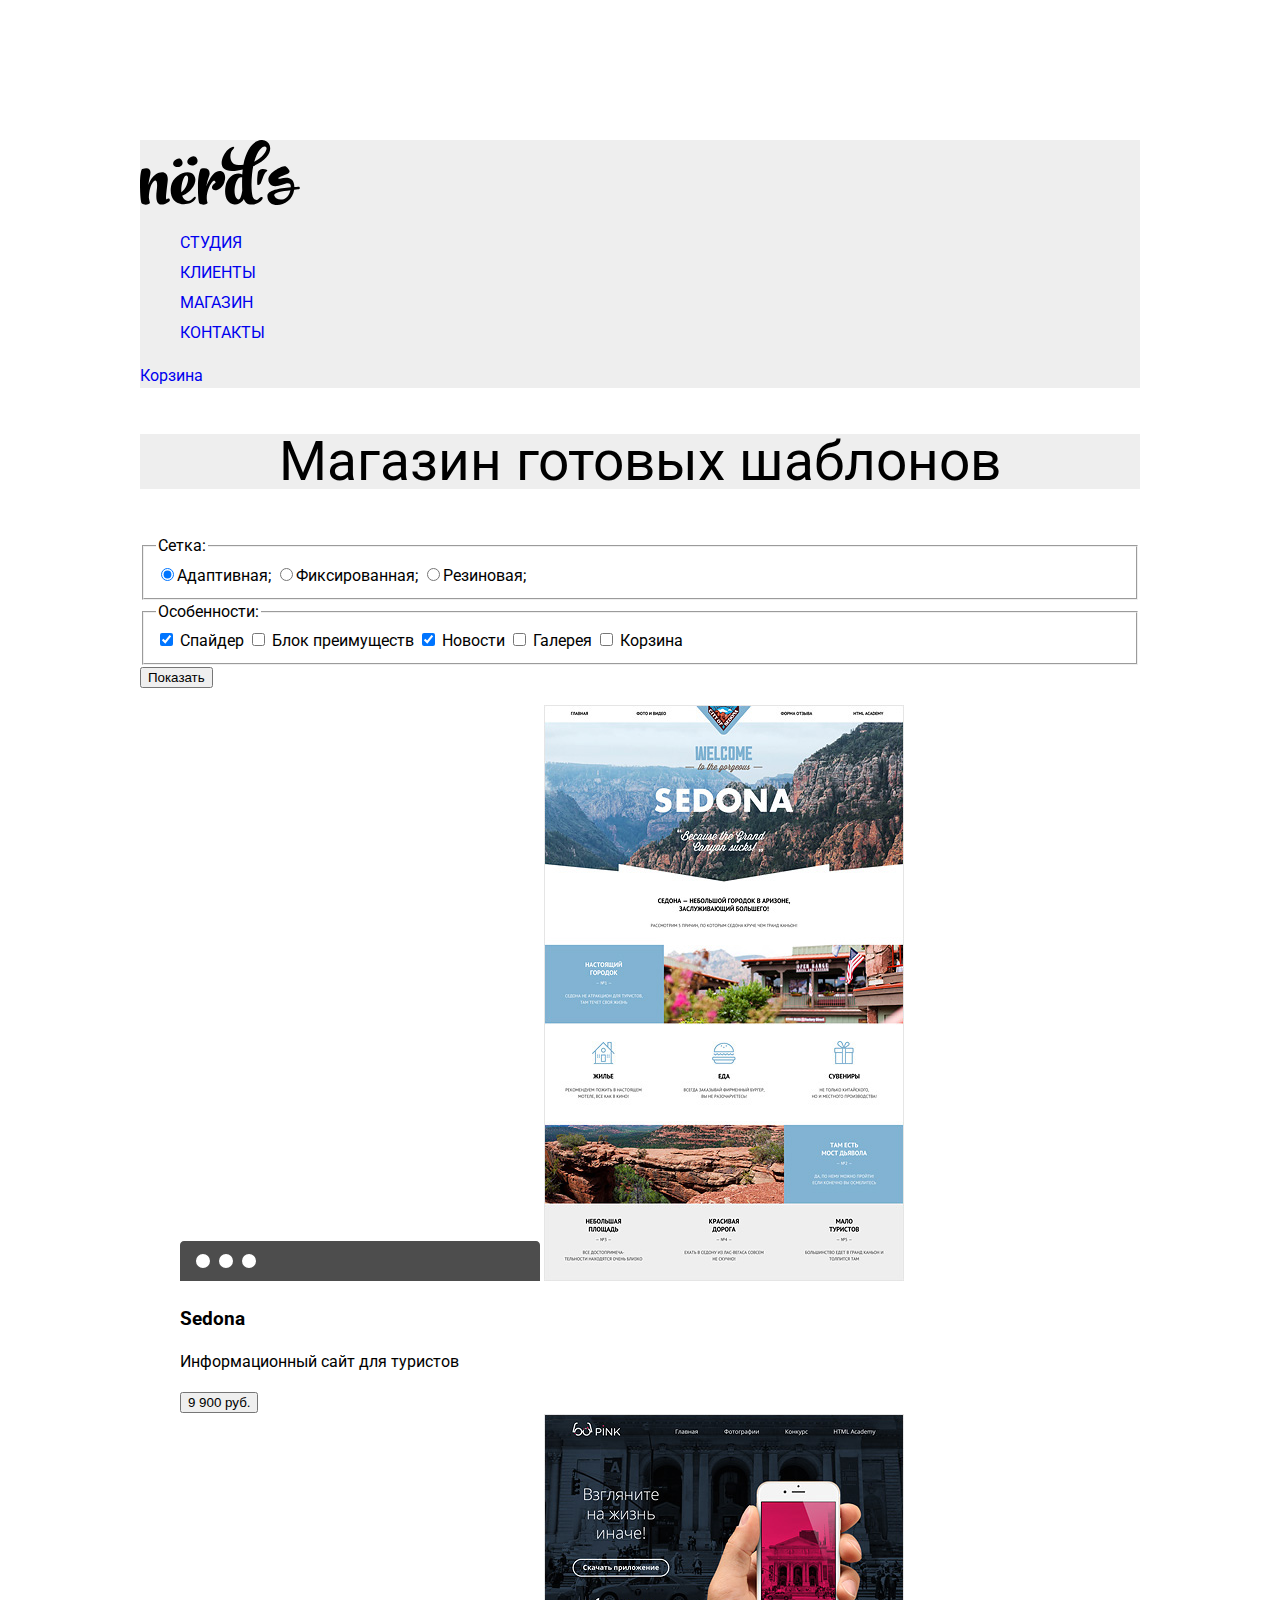
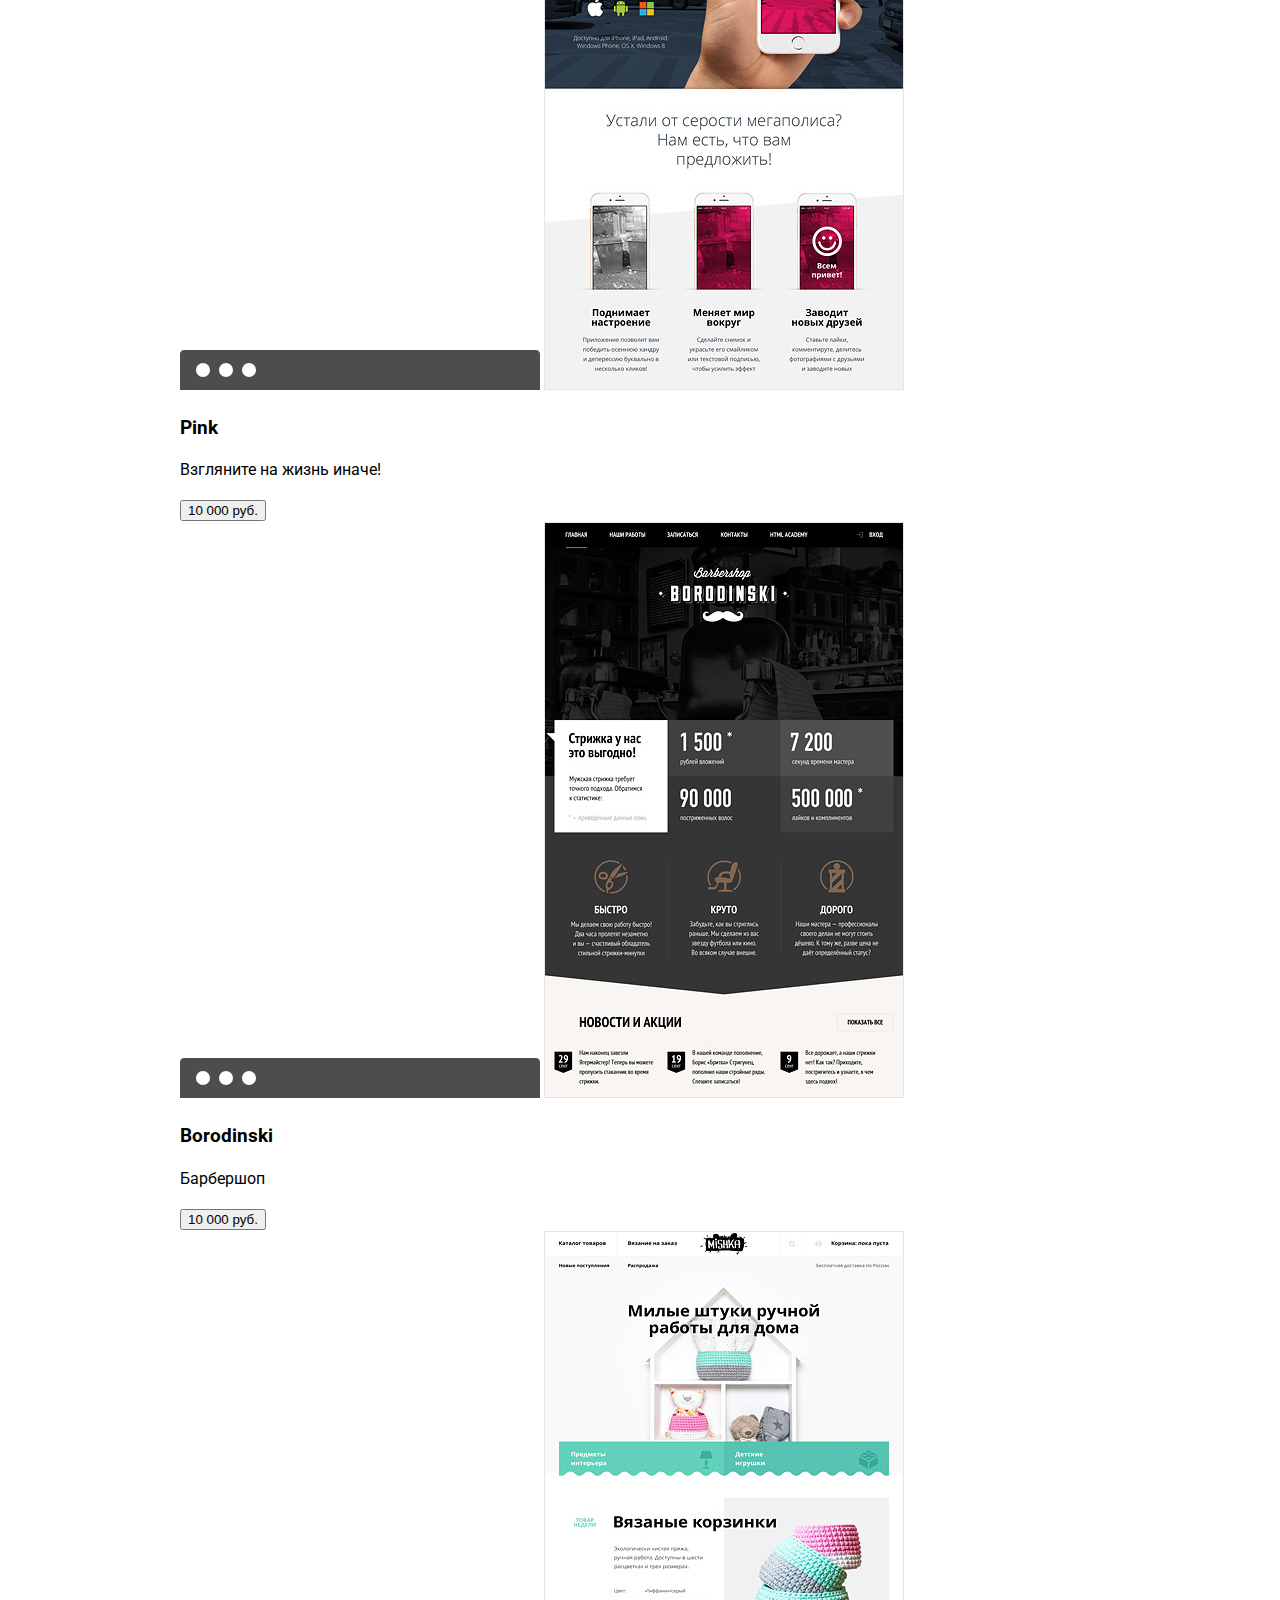
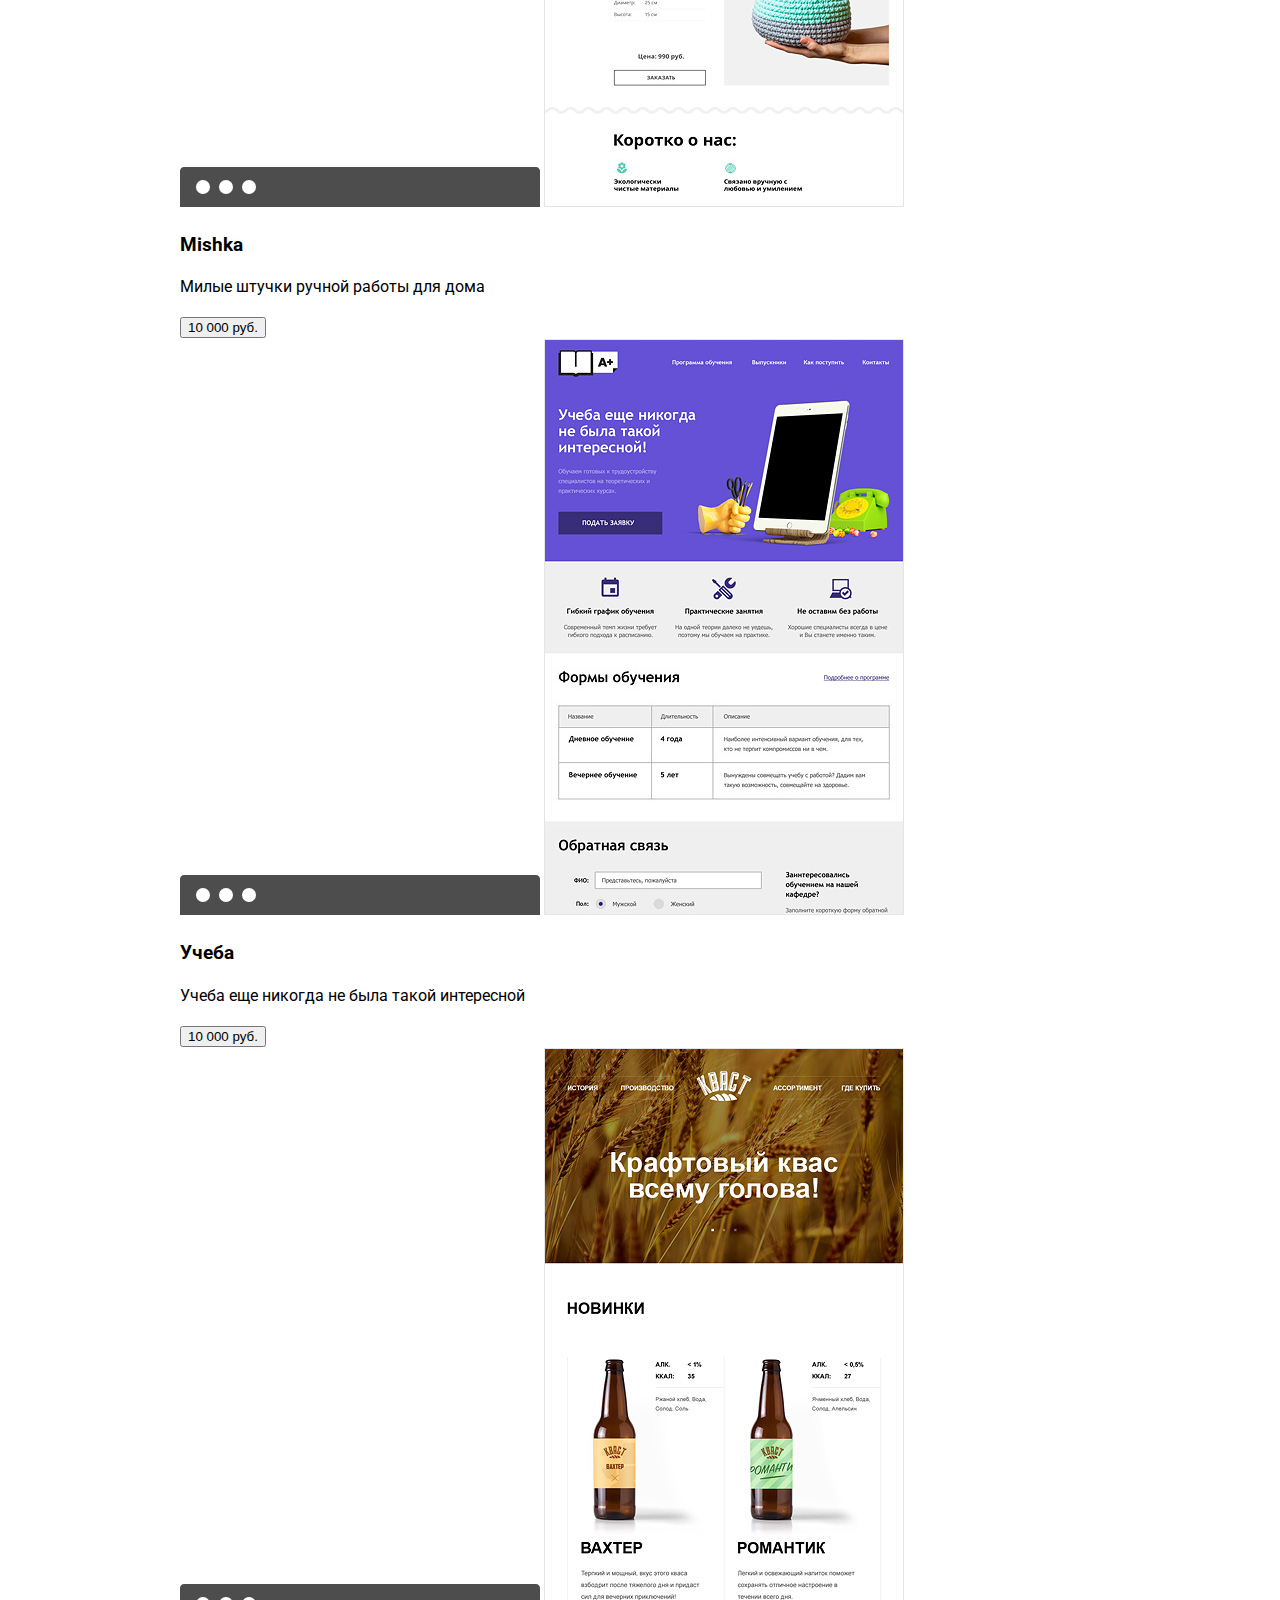
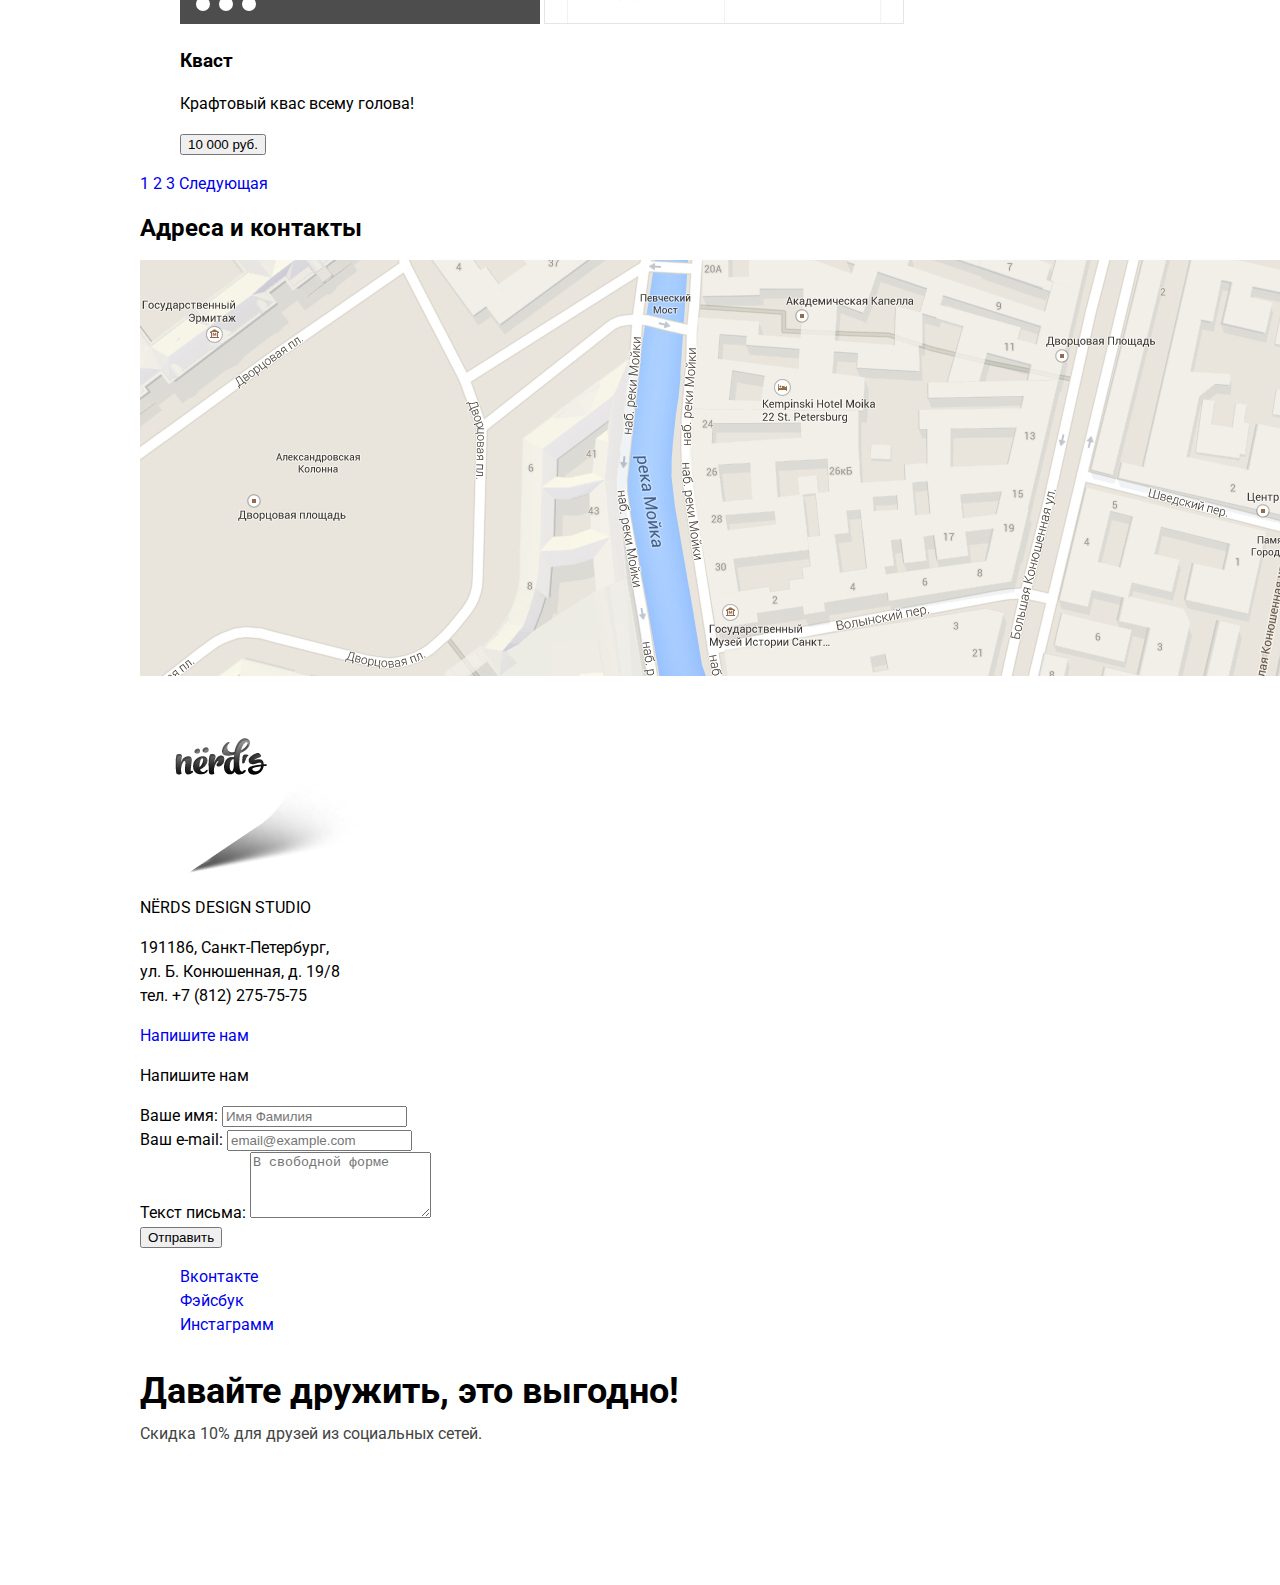
==== commit e3179aa6: "normalize" ====
--- a/catalog.html
+++ b/catalog.html
@@ -3,6 +3,8 @@
   <head>
     <meta charset="utf-8">
     <title>HTML Academy: Нёрдс</title>
+    <link href="https://fonts.googleapis.com/css?family=Roboto:400,500,700&display=swap&subset=cyrillic" rel="stylesheet">
+    <link href="css/normalize.css" rel="stylesheet">
     <link rel="stylesheet" href="css/style.css">
   </head>
   <body>
@@ -10,7 +12,7 @@
       <a href="index.html">
         <img src="img/nerds-logo.svg" width="160px" height="65px" alt="logo">
       </a>
-      <nav>
+      <nav class="main-navigation">
         <ul>
           <li>
             <a href="index.html">Студия</a>
@@ -30,17 +32,16 @@
     </header>
     <main>
       <h1>Страница магазина приложений и сайтов</h1>
-      <form action="#" method="get">
+        <h2 class="shop">Магазин готовых шаблонов</h2>
+      <form action="https://echo.htmlacademy.ru" method="get">
         <fieldset>
           <legend>Сетка:</legend>
           <label>
             <input type="radio" name="Net" value="Adaptive" checked>Адаптивная;
           </label>
-          <br>
           <label>
             <input type="radio" name="Net" value="Fixed">Фиксированная;
           </label>
-          <br>
           <label>
             <input type="radio" name="Net" value="Rubber">Резиновая;
           </label>
@@ -48,21 +49,20 @@
         <fieldset>
           <legend>Особенности:</legend>
           <input type="checkbox" checked name="spider" id="spider-field">
-          <label for="spider-field">Спайдер</label><br>
+          <label for="spider-field">Спайдер</label>
           <input type="checkbox" name="benefits" id="benefits-field">
-          <label for="benefits-field">Блок преимуществ</label><br>
+          <label for="benefits-field">Блок преимуществ</label>
           <input type="checkbox" checked name="news" id="news-field">
-          <label for="news-field">Новости</label><br>
+          <label for="news-field">Новости</label>
           <input type="checkbox" name="gallery" id="gallery-field">
-          <label for="news-field">Галерея</label><br>
+          <label for="news-field">Галерея</label>
           <input type="checkbox" name="basket" id="basket-field">
-          <label for="basket-field">Корзина</label><br>
+          <label for="basket-field">Корзина</label>
         </fieldset>
         <input type="submit" value="Показать">
       </form>
       <section>
-        <h2>Магазин готовых шаблонов</h2>
-        <ul>
+        <ul class="services-list">
           <li>
            <img src="img/browser.svg" width="360px" height="40px">
            <img src="img/img-sedona-jpg.jpg" width="360px" height="576px" alt="Картинка сайта для туристов">
@@ -138,7 +138,7 @@
             тел. +7 (812) 275-75-75</p>
           <a href="#">Напишите нам</a>
         </div>
-        <form action="#" method="post">
+        <form action="https://echo.htmlacademy.ru" method="post">
           <p>Напишите нам</p>
           <div>
             <label for="name">Ваше имя:</label>
@@ -156,7 +156,7 @@
         </form>
       </section>
     </main>
-    <footer>
+    <footer class="main-footer">
       <ul>
         <li>
           <a href="#">Вконтакте</a>
--- a/css/style.css
+++ b/css/style.css
@@ -0,0 +1,161 @@
+body{
+  margin: 140px;
+  padding: 0;
+  font-family: "Roboto", Arial, sans-serif;
+  font-size: 16px;
+  line-height: 24px;
+  font-weight: normal;
+  color: #000000;
+  text-transform: none;
+
+  background-color: #ffffff;
+}
+
+a{
+  text-decoration: none;
+}
+
+a.logo{
+  background: url("img/nerds-logo.svg");
+  display: block;
+  height: 65px;
+  width: 160px;
+}
+
+a.logo:hover,
+a.logo:focus{
+  background: url("img/nerds-logo_focus.svg");
+  display: block;
+  height: 65px;
+  width: 160px;
+}
+
+a.logo:active{
+  background: url("img/nerds-logo_active.svg");
+  display: block;
+  height: 65px;
+  width: 160px;
+}
+
+header{
+  background-color: #eeeeee;
+}
+
+.main-navigation li{
+  line-height: 30px;
+  text-transform: uppercase;
+  list-style: none;
+}
+
+.menu:hover,
+.menu:focus{
+  color: #fb565a;
+}
+
+.menu:active{
+  color: rgba(0, 0, 0, 0.3);
+}
+
+h1,
+.services{
+  display: none;
+}
+
+.service-item p{
+  color: #283136;
+  text-align: left;
+}
+
+.service-item h3{
+  font-family: inherit;
+  font-size: 24px;
+  font-weight: bold;
+  line-height: 30px;
+  text-align: left;
+  text-transform: uppercase;
+}
+
+.service-item a{
+  font-weight: 500;
+  line-height: 18px;
+  text-align: center;
+  color: #ffffff;
+  text-transform: uppercase;
+}
+
+.button2{
+  vertical-align: middle;
+  background-color: #fb565a;
+}
+
+.button2:hover,
+.button2:focus{
+  background-color: #e74246;
+}
+
+.button2:active{
+  color: rgba(255, 255, 255, 0.3);
+  background-color: #d7373b;
+}
+
+.button3{
+  vertical-align: middle;
+  background-color: #00ca74;
+}
+
+.button3:hover,
+.button3:focus{
+  background-color: #00bc6c;
+}
+
+.button3:active{
+  color: rgba(255, 255, 255, 0.3);
+  background-color: #00aa62;
+}
+
+.button4{
+  vertical-align: middle;
+  background-color: #efc84a;
+}
+
+.button4:hover,
+.button4:focus{
+  background-color: #eab534;
+}
+
+.button4:active{
+  color: rgba(255, 255, 255, 0.3);
+  background-color: #e5a722;
+}
+
+.main-footer li{
+  list-style: none;
+}
+
+.main-footer p{
+  font-size: 36px;
+  font-weight: bold;
+  line-height: 36px;
+  text-align: left;
+}
+
+.main-footer span{
+  font-size: 16px;
+  font-weight: normal;
+  line-height: 22px;
+  text-align: left;
+  color: #444444;
+}
+
+.shop{
+  font-size: 55px;
+  font-weight: normal;
+  line-height: 55px;
+  text-align: center;
+  color: #000000;
+  background-color: #eeeeee;
+}
+
+.services-list li{
+  list-style: none;
+}
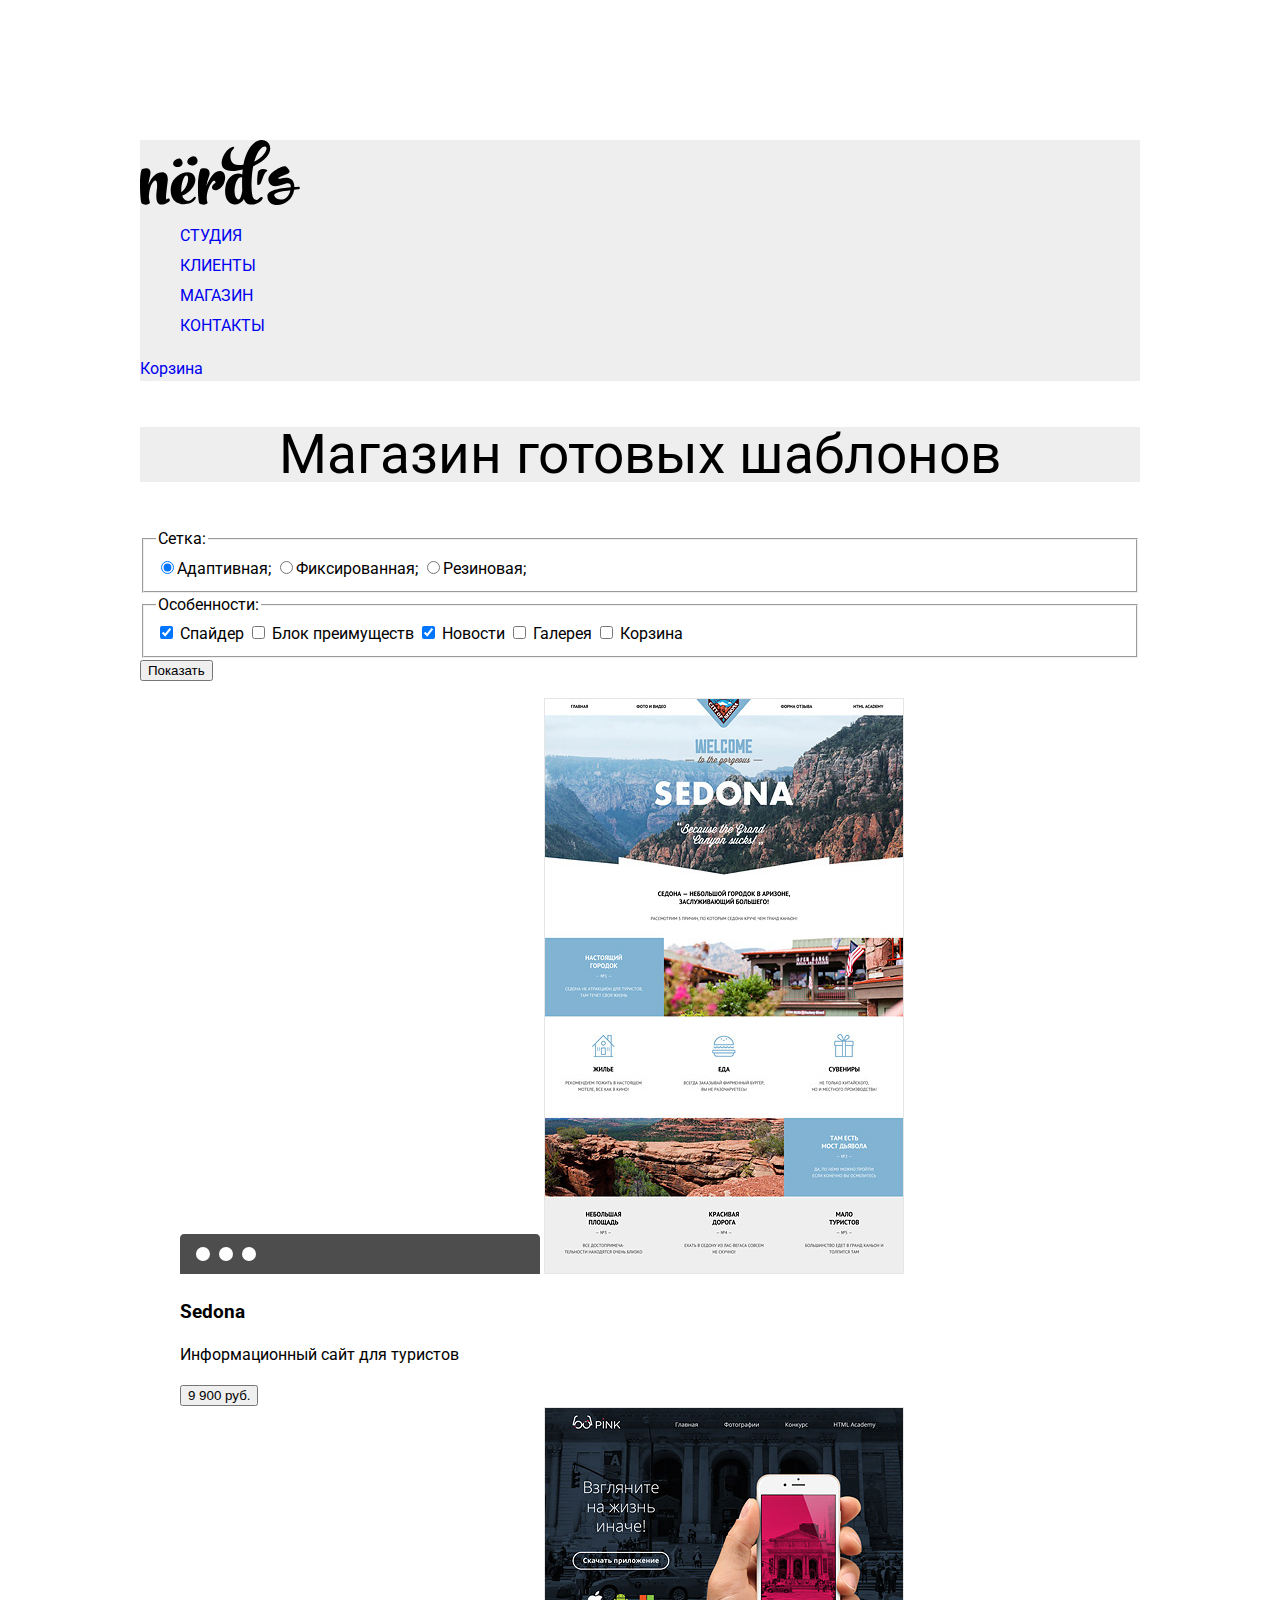
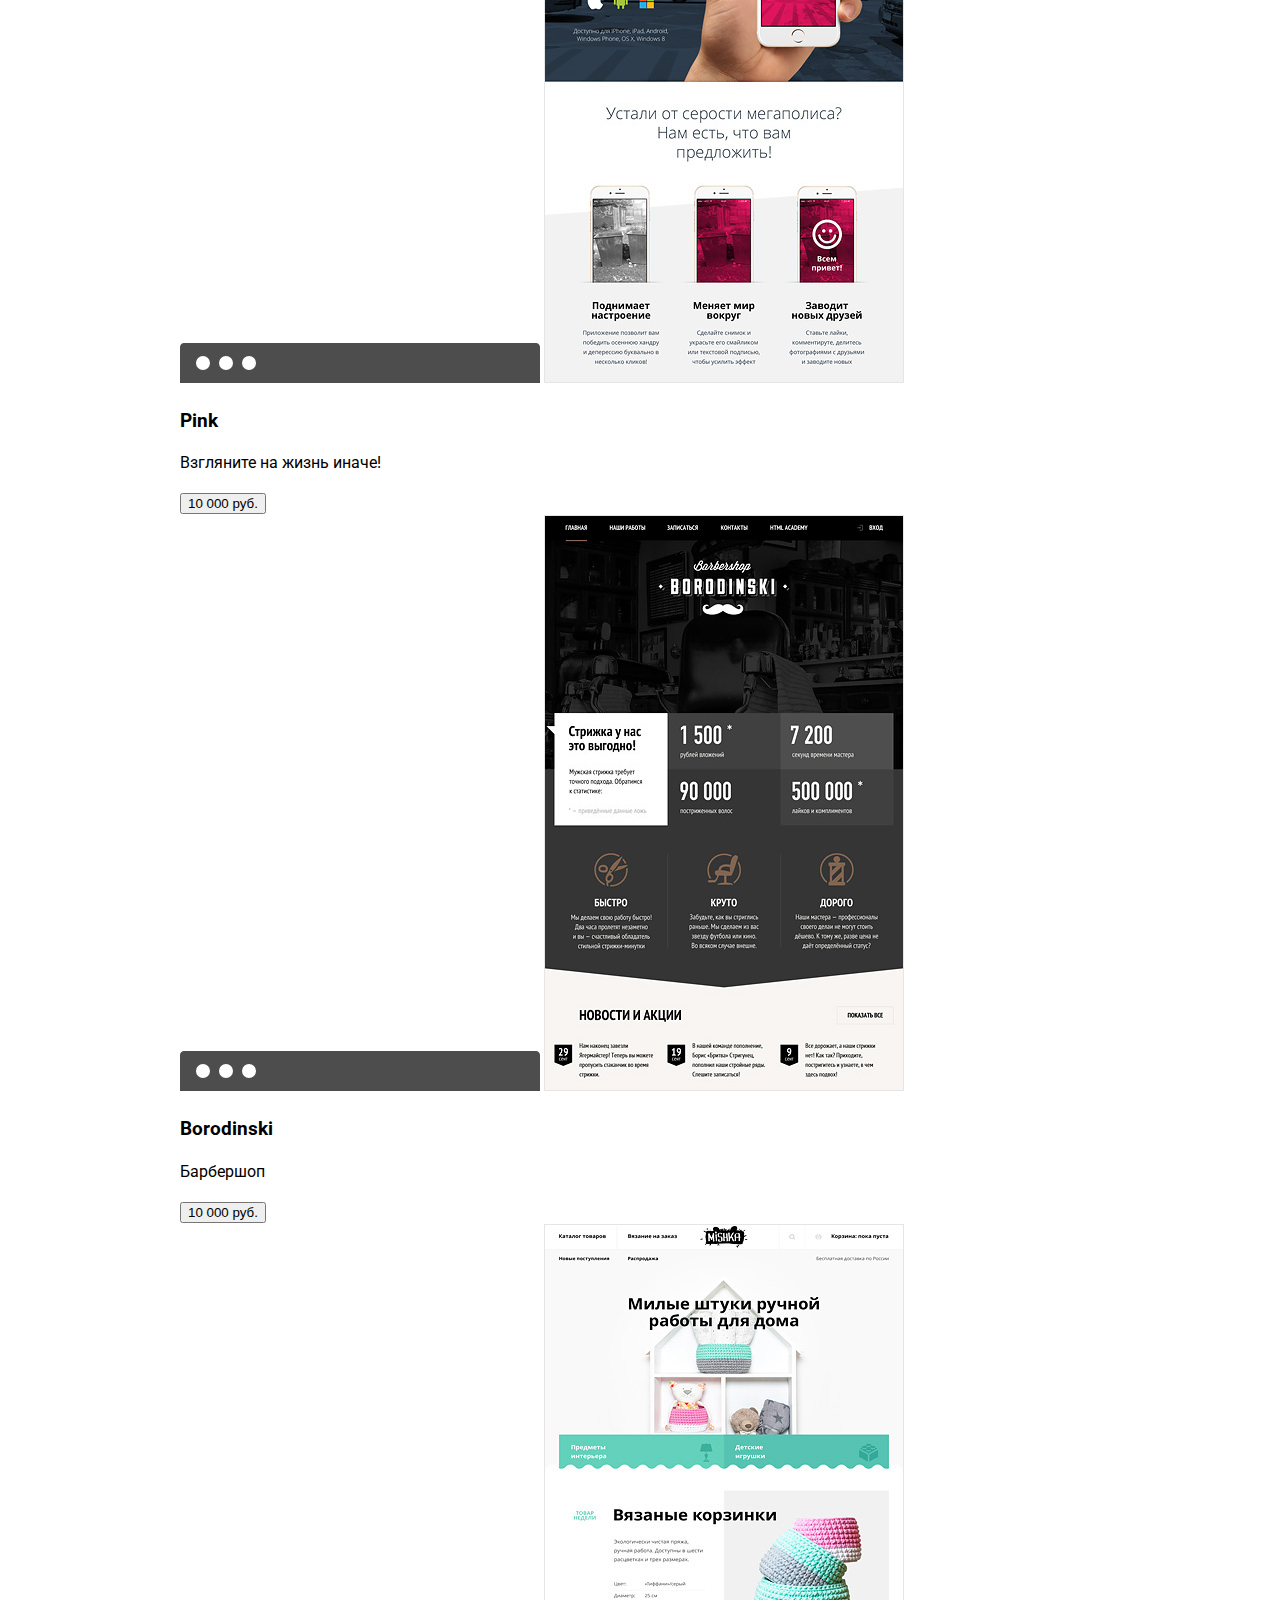
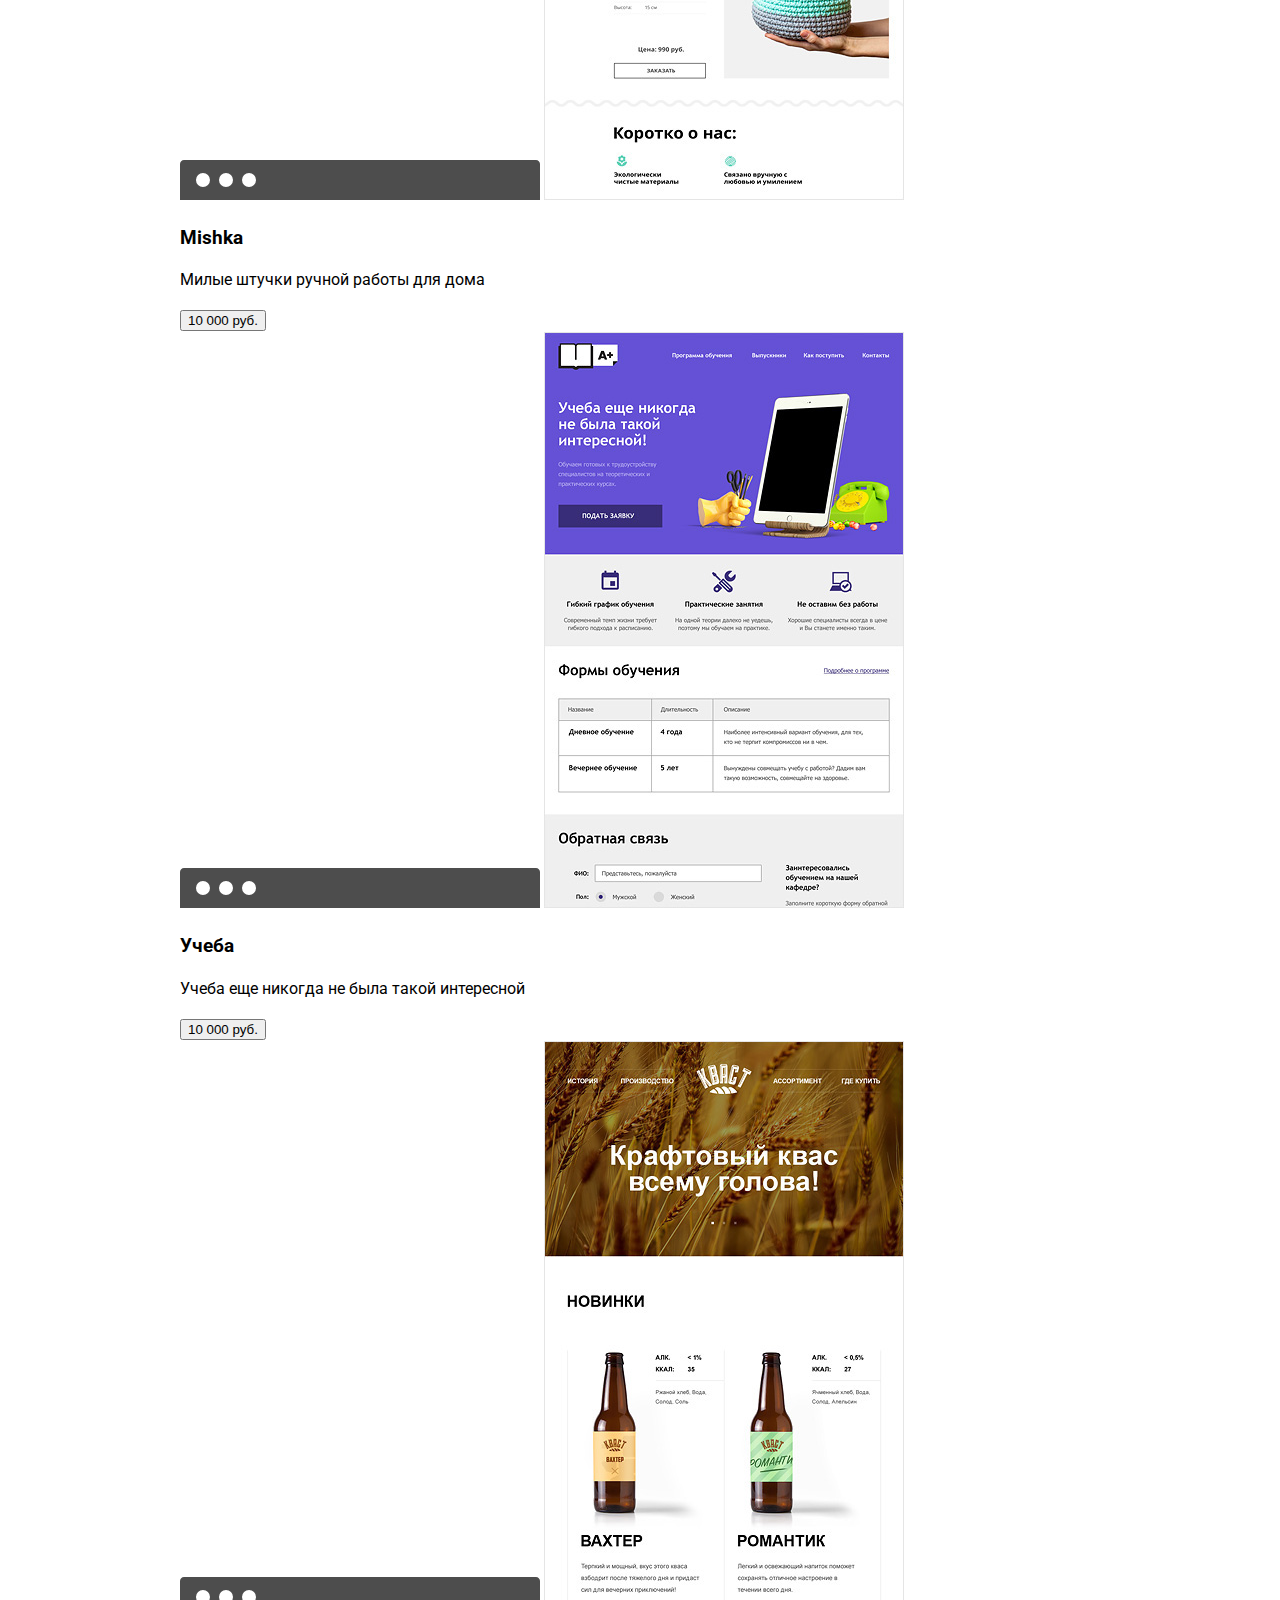
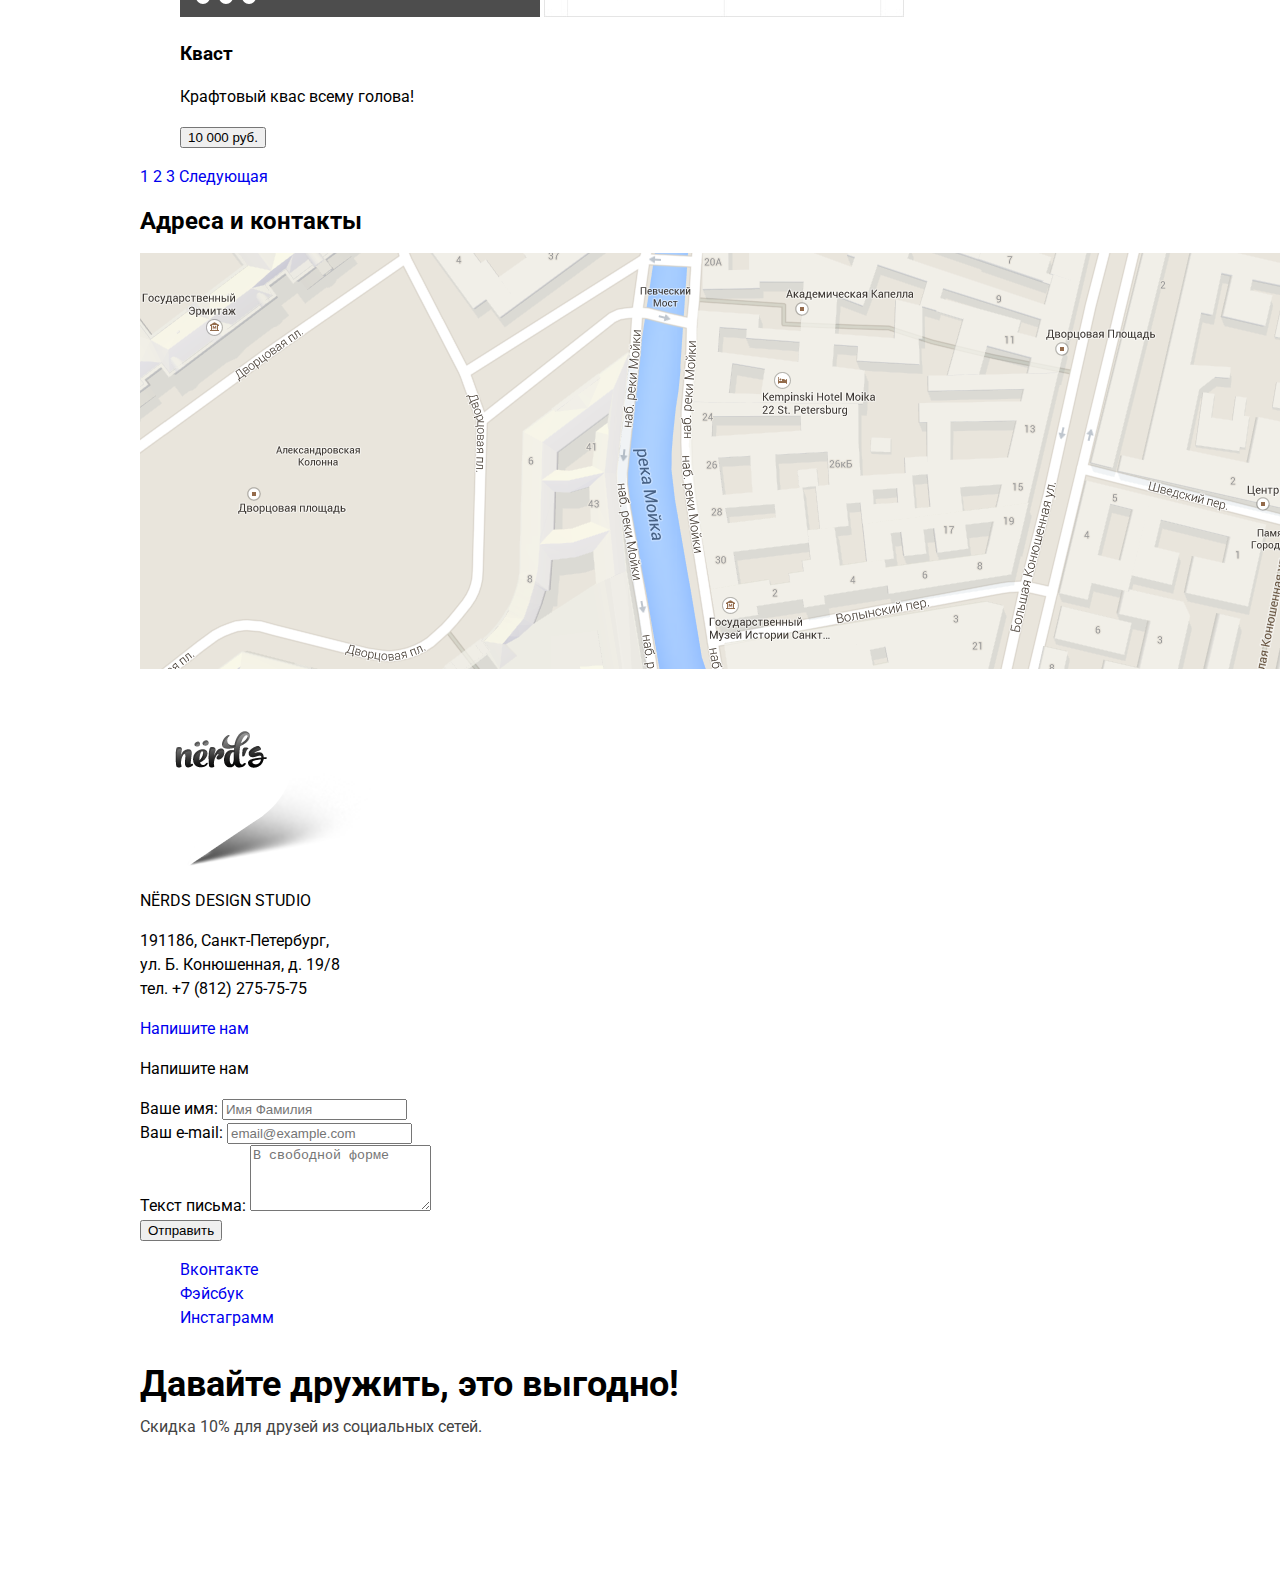
==== commit d513c5c3: "task 7 completion" ====
--- a/catalog.html
+++ b/catalog.html
@@ -9,26 +9,26 @@
   </head>
   <body>
     <header>
-      <a href="index.html">
+      <a class="logo" href="index.html">
         <img src="img/nerds-logo.svg" width="160px" height="65px" alt="logo">
       </a>
       <nav class="main-navigation">
         <ul>
           <li>
-            <a href="index.html">Студия</a>
+            <a class="menu" href="index.html">Студия</a>
           </li>
           <li>
-            <a href="#">Клиенты</a>
+            <a class="menu" href="#">Клиенты</a>
           </li>
           <li>
-            <a href="#">Магазин</a>
+            <a class="menu" href="#">Магазин</a>
           </li>
           <li>
-            <a href="#">Контакты</a>
+            <a class="menu" href="#">Контакты</a>
           </li>
         </ul>
       </nav>
-      <a href="#">Корзина</a>
+      <a class="menu cart" href="#">Корзина</a>
     </header>
     <main>
       <h1>Страница магазина приложений и сайтов</h1>
@@ -129,8 +129,8 @@
       </section>
       <section>
         <h2>Адреса и контакты</h2>
-        <img src="img/map.png" alt="Карта">
-        <img src="img/map-marker.png" alt="Наш маячок">
+        <img src="img/map.png" alt="Карта" width="1440px" height="416px">
+        <img src="img/map-marker.png" alt="Наш маячок" width="231px" height="190px">
         <div>
           <p>NЁRDS DESIGN STUDIO</p>
           <p>191186, Санкт-Петербург,<br>
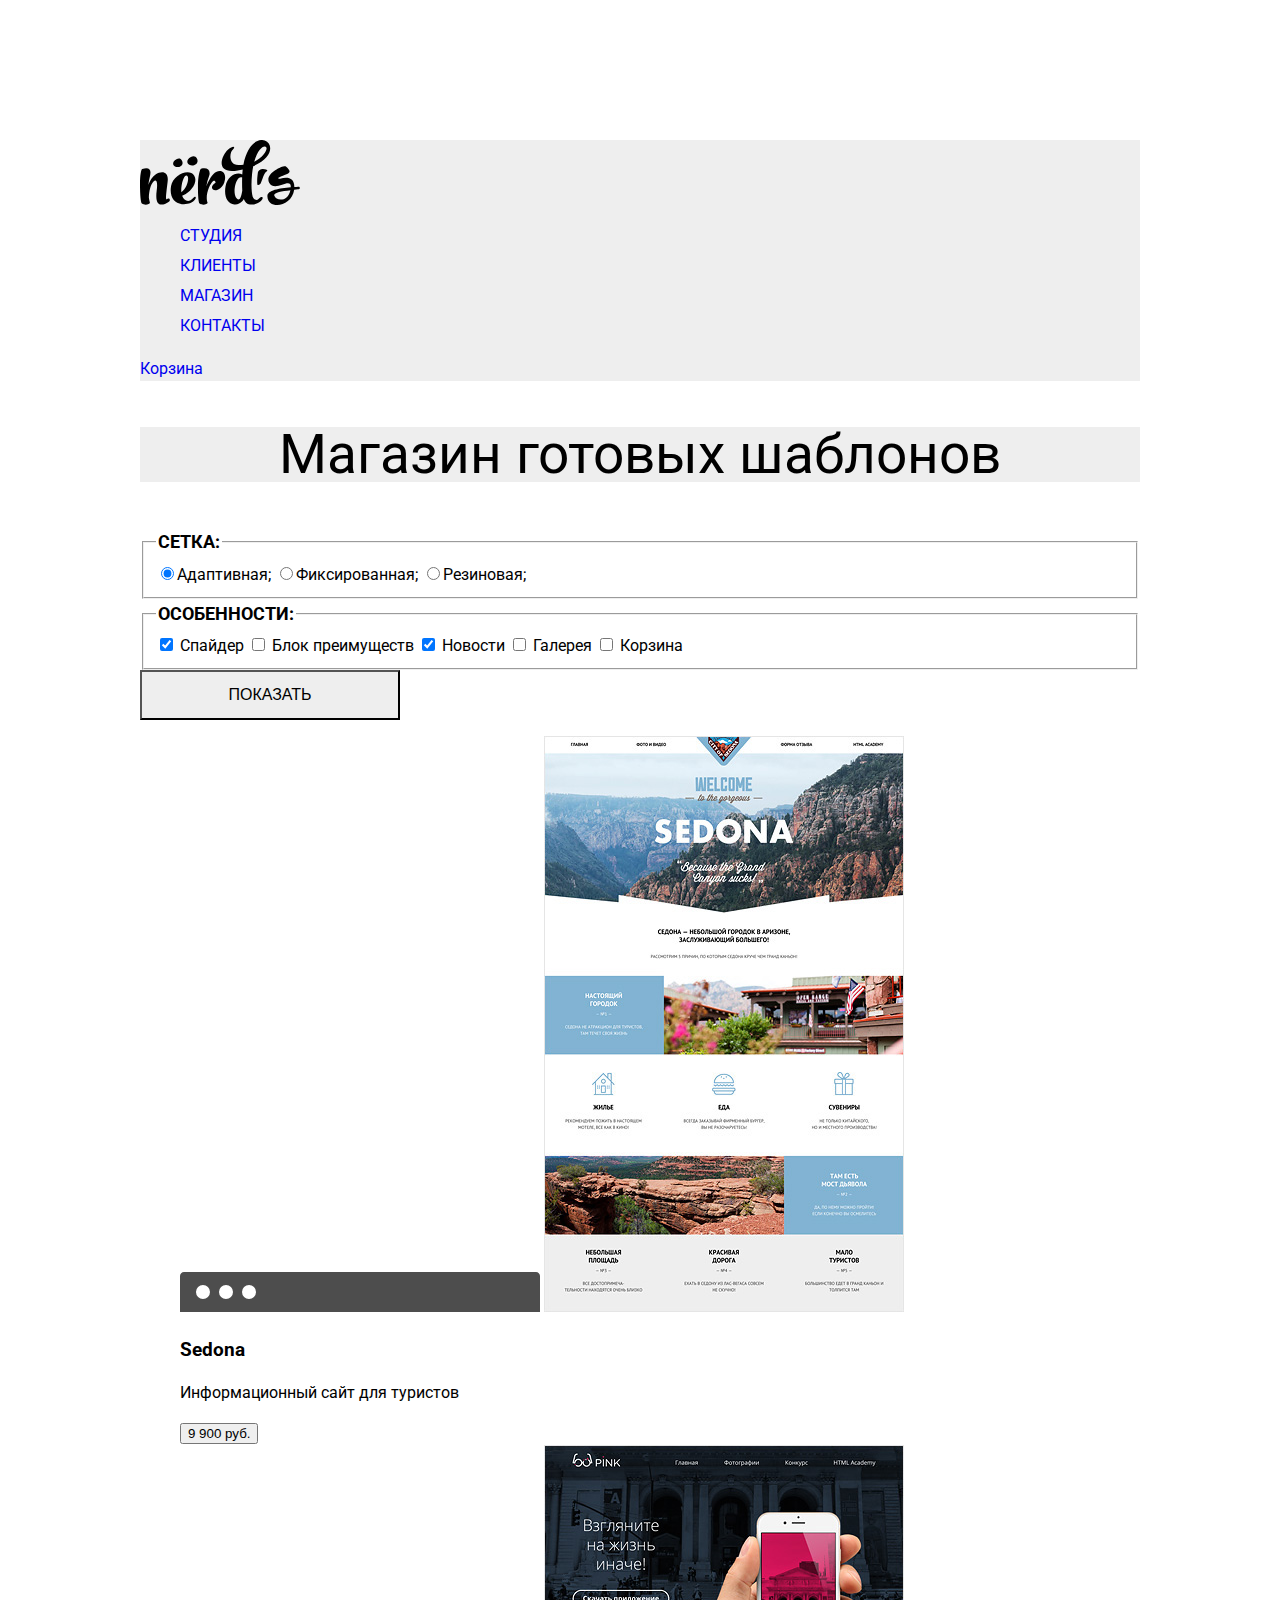
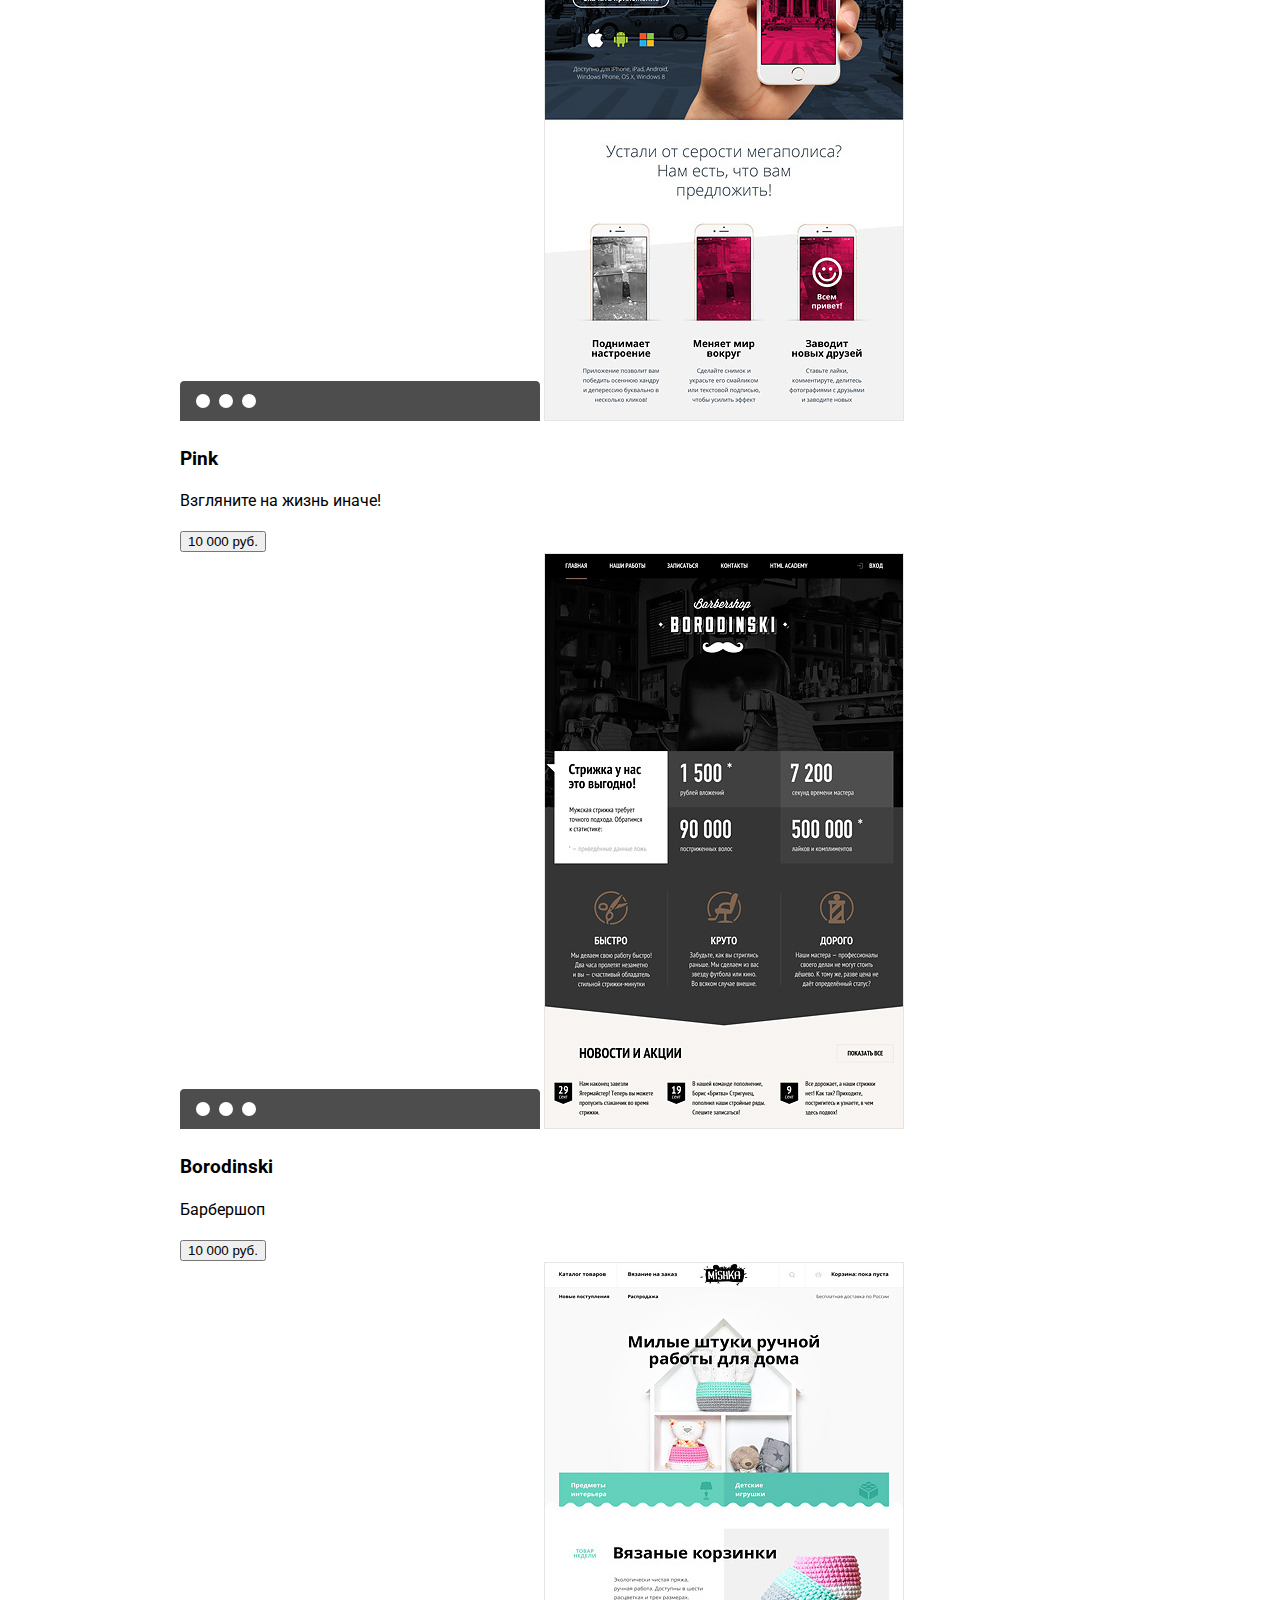
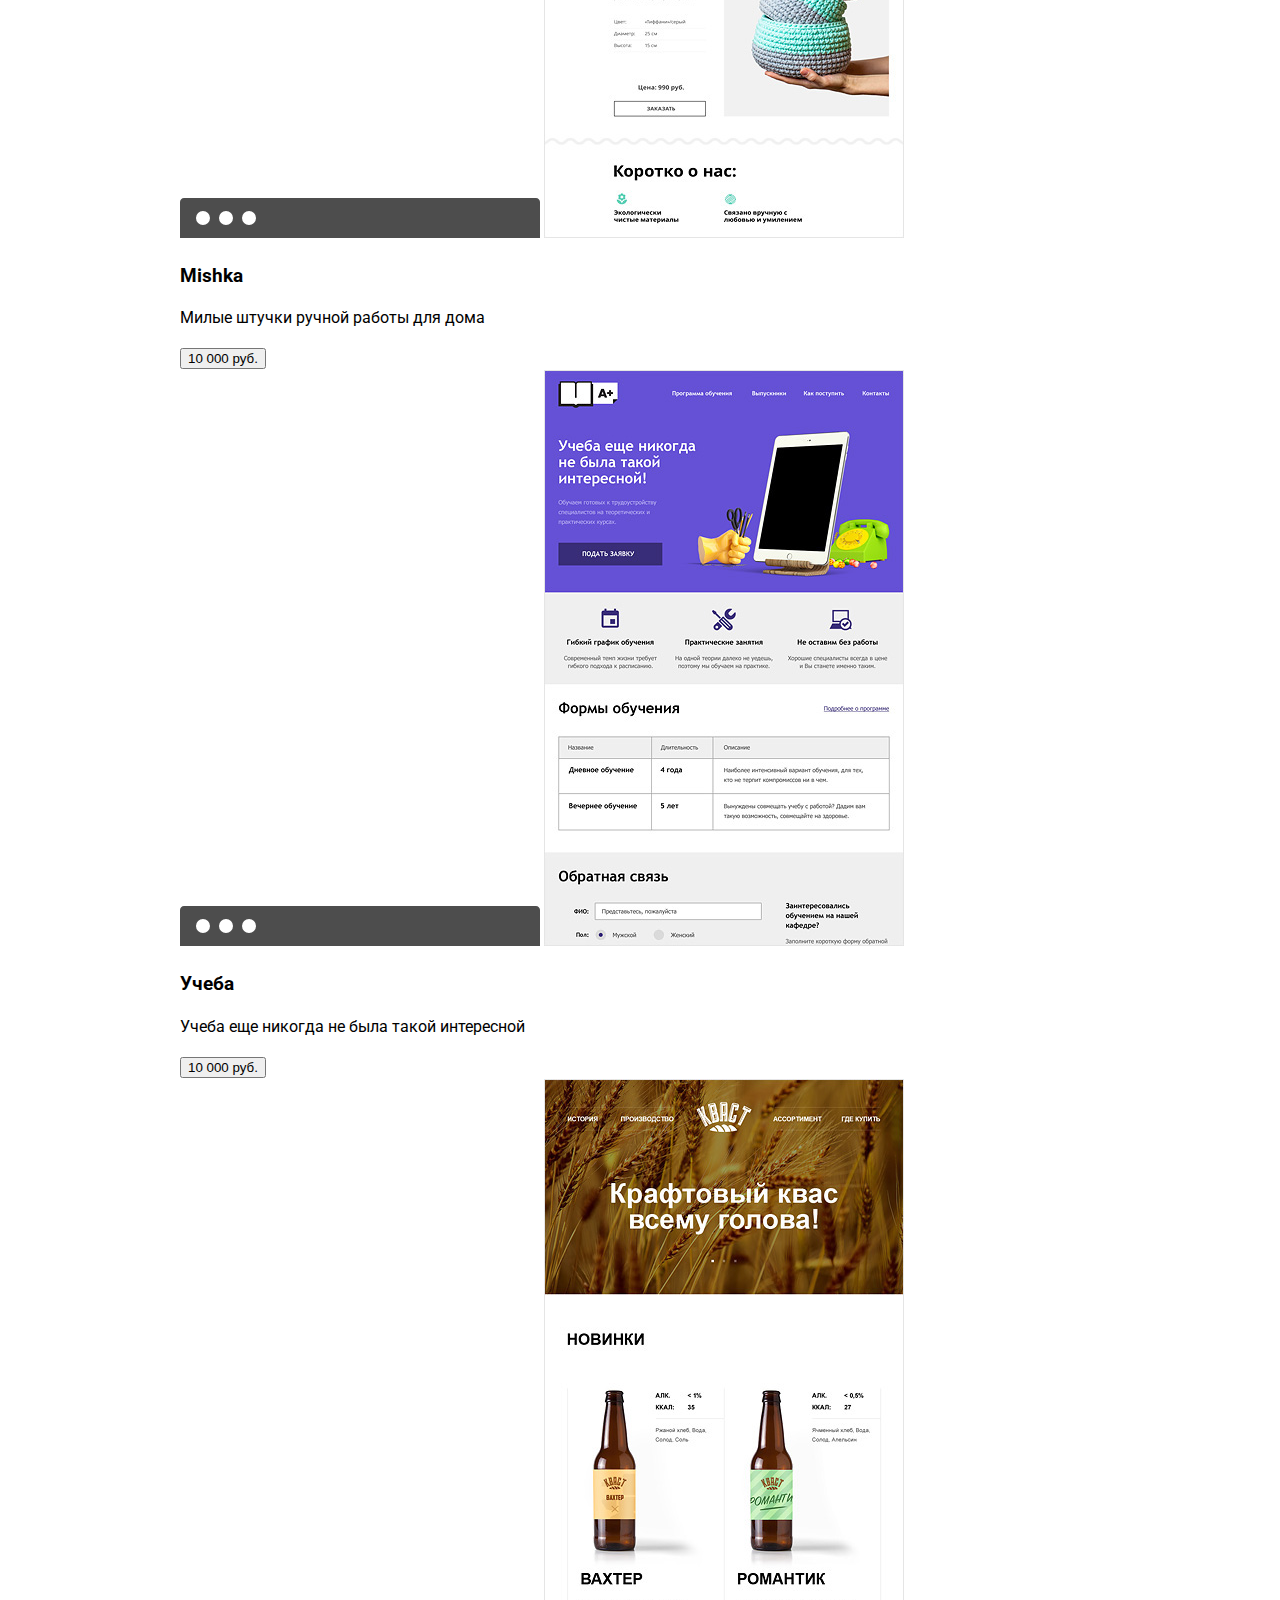
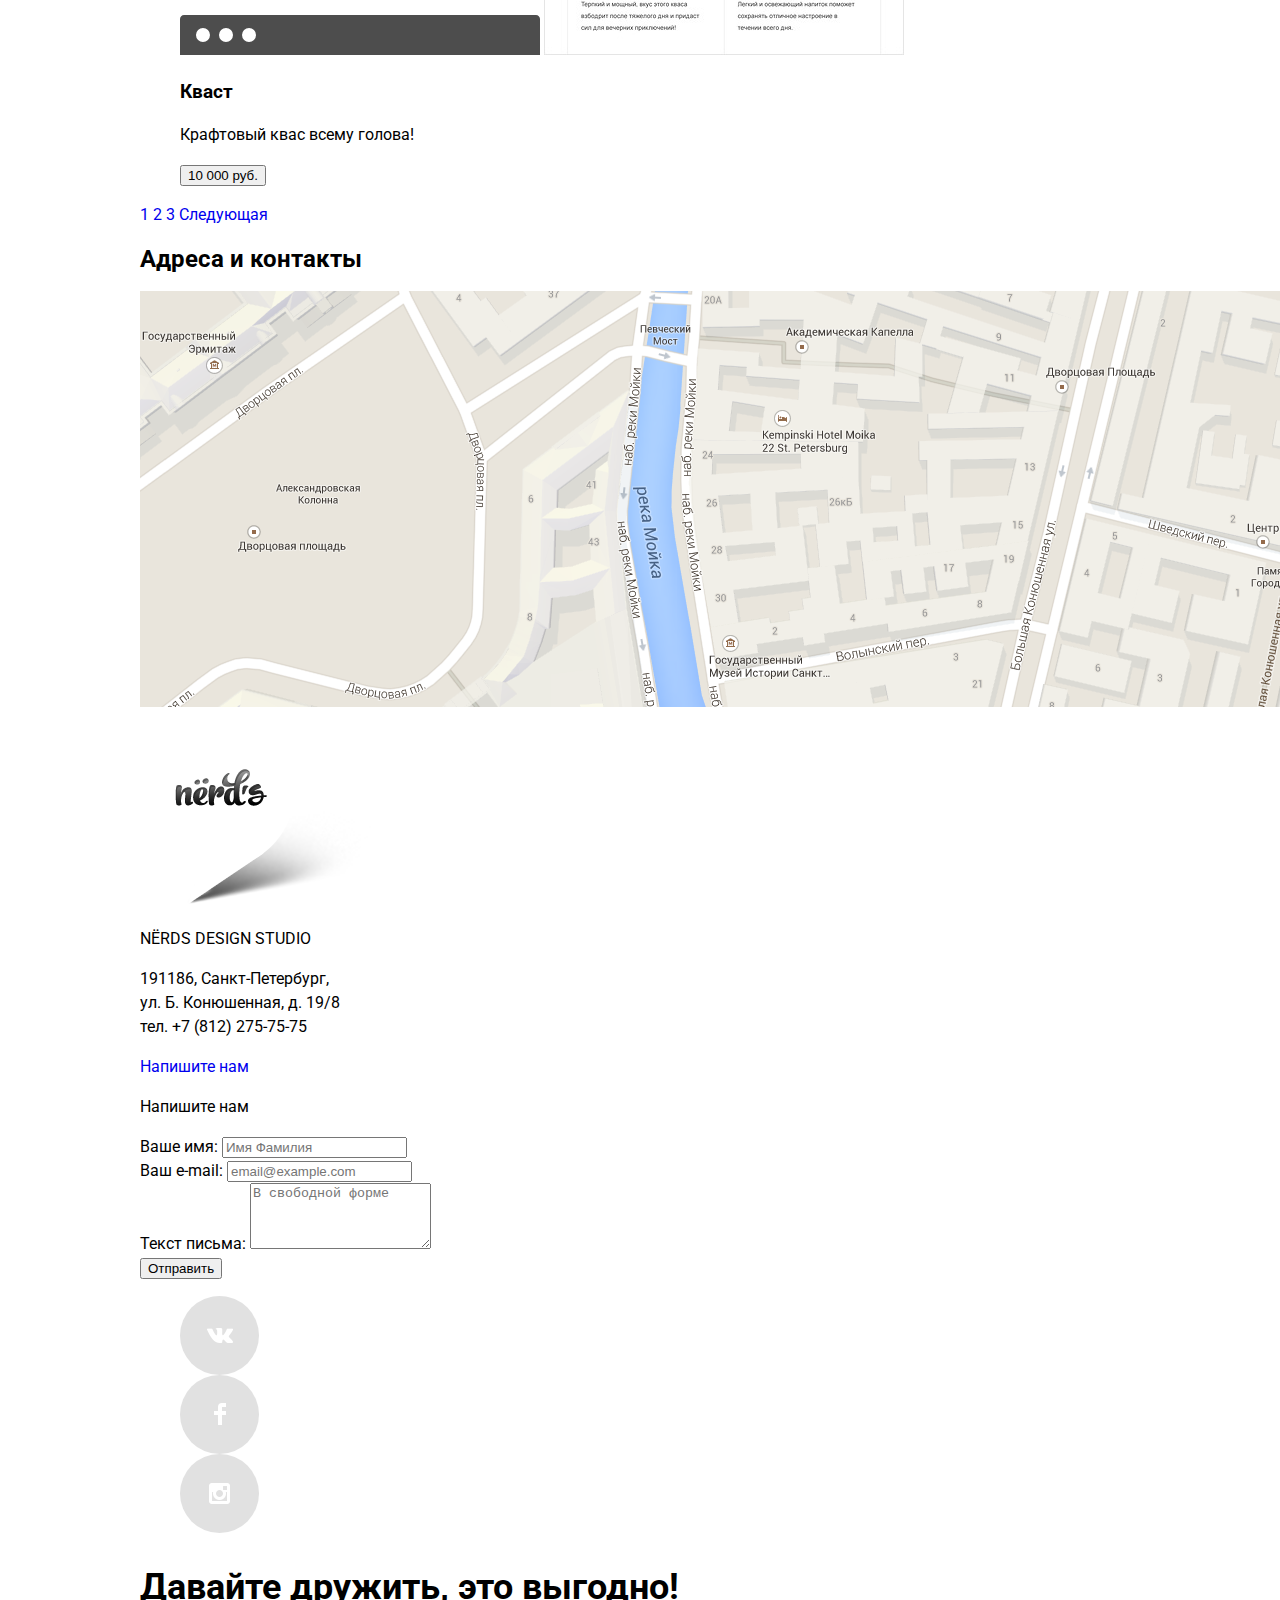
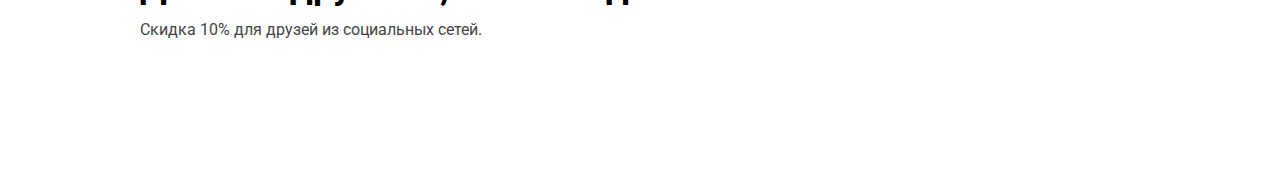
==== commit c8934450: "task 12" ====
--- a/catalog.html
+++ b/catalog.html
@@ -35,7 +35,7 @@
         <h2 class="shop">Магазин готовых шаблонов</h2>
       <form action="https://echo.htmlacademy.ru" method="get">
         <fieldset>
-          <legend>Сетка:</legend>
+          <legend class="grid">Сетка:</legend>
           <label>
             <input type="radio" name="Net" value="Adaptive" checked>Адаптивная;
           </label>
@@ -47,7 +47,7 @@
           </label>
         </fieldset>
         <fieldset>
-          <legend>Особенности:</legend>
+          <legend class="features">Особенности:</legend>
           <input type="checkbox" checked name="spider" id="spider-field">
           <label for="spider-field">Спайдер</label>
           <input type="checkbox" name="benefits" id="benefits-field">
@@ -59,7 +59,7 @@
           <input type="checkbox" name="basket" id="basket-field">
           <label for="basket-field">Корзина</label>
         </fieldset>
-        <input type="submit" value="Показать">
+        <input class="show-btn" type="submit" value="Показать">
       </form>
       <section>
         <ul class="services-list">
@@ -159,13 +159,13 @@
     <footer class="main-footer">
       <ul>
         <li>
-          <a href="#">Вконтакте</a>
+          <a class="Vk" href="#"></a>
         </li>
         <li>
-          <a href="#">Фэйсбук</a>
+          <a class="Fb" href="#"></a>
         </li>
         <li>
-          <a href="#">Инстаграмм</a>
+          <a class="Insta" href="#"></a>
         </li>
       </ul>
       <p>
--- a/css/style.css
+++ b/css/style.css
@@ -83,7 +83,42 @@
   text-transform: uppercase;
 }
 
+.item1::before{
+  display: flex;
+  content: "";
+  width: 300px;
+  height: 146px;
+  background-image: url(../img/advantage-picture-red.png);
+  background-size: auto;
+  background-repeat: no-repeat;
+  background-position: top;
+}
+
+.item2::before{
+  display: flex;
+  content: "";
+  width: 300px;
+  height: 146px;
+  background-image: url(../img/advantage-picture-green.png);
+  background-size: auto;
+  background-repeat: no-repeat;
+  background-position: top;
+}
+
+.item3::before{
+  display: flex;
+  content: "";
+  width: 300px;
+  height: 146px;
+  background-image: url(../img/advantage-picture-yellow.png);
+  background-size: auto;
+  background-repeat: no-repeat;
+  background-position: top;
+}
+
 .button2{
+  width: 160px;
+  height: 50px;
   vertical-align: middle;
   background-color: #fb565a;
 }
@@ -99,6 +134,8 @@
 }
 
 .button3{
+  width: 160px;
+  height: 50px;
   vertical-align: middle;
   background-color: #00ca74;
 }
@@ -114,6 +151,8 @@
 }
 
 .button4{
+  width: 160px;
+  height: 50px;
   vertical-align: middle;
   background-color: #efc84a;
 }
@@ -126,6 +165,117 @@
 .button4:active{
   color: rgba(255, 255, 255, 0.3);
   background-color: #e5a722;
+}
+
+.Vk{
+  display: flex;
+  width: 79px;
+  height: 79px;
+  background-image: url(../img/vk-icon.png);
+  background-size: auto;
+  background-repeat: no-repeat;
+  background-position: center;
+  background-color: #e1e1e1;
+  border-radius: 40px;
+}
+
+.Vk:hover,
+.Vk:focus{
+  display: flex;
+  width: 79px;
+  height: 79px;
+  background-image: url(../img/vk-icon_focus.svg);
+  background-size: auto;
+  background-repeat: no-repeat;
+  background-position: center;
+  background-color: #e74246;
+  border-radius: 40px;
+}
+
+.Vk:active{
+  display: flex;
+  width: 79px;
+  height: 79px;
+  background-image: url(../img/vk-icon_active.png);
+  background-size: auto;
+  background-repeat: no-repeat;
+  background-position: center;
+  background-color: #d7373b;
+  border-radius: 40px;
+}
+
+.Fb{
+  display: flex;
+  width: 79px;
+  height: 79px;
+  background-image: url(../img/fb-icon.svg);
+  background-size: auto;
+  background-repeat: no-repeat;
+  background-position: center;
+  background-color: #e1e1e1;
+  border-radius: 40px;
+}
+
+.Fb:hover,
+.Fb:focus{
+  display: flex;
+  width: 79px;
+  height: 79px;
+  background-image: url(../img/fb-icon_focus.svg);
+  background-size: auto;
+  background-repeat: no-repeat;
+  background-position: center;
+  background-color: #e74246;
+  border-radius: 40px;
+}
+
+.Fb:active{
+  display: flex;
+  width: 79px;
+  height: 79px;
+  background-image: url(../img/fb-icon_active.png);
+  background-size: auto;
+  background-repeat: no-repeat;
+  background-position: center;
+  background-color: #d7373b;
+  border-radius: 40px;
+}
+
+.Insta{
+  display: flex;
+  width: 79px;
+  height: 79px;
+  background-image: url(../img/insta-icon.png);
+  background-size: auto;
+  background-repeat: no-repeat;
+  background-position: center;
+  background-color: #e1e1e1;
+  border-radius: 40px;
+}
+
+.Insta:hover,
+.Insta:focus{
+  display: flex;
+  width: 79px;
+  height: 79px;
+  background-image: url(../img/insta-icon_focus.svg);
+  background-size: auto;
+  background-repeat: no-repeat;
+  background-position: center;
+  background-color: #e74246;
+  border-radius: 40px;
+}
+
+.Insta:active{
+  display: flex;
+  width: 79px;
+  height: 79px;
+  background-image: url(../img/insta-icon_active.png);
+  background-size: auto;
+  background-repeat: no-repeat;
+  background-position: center;
+  background-color: #d7373b;
+  border-radius: 40px;
 }
 
 .main-footer li{
@@ -159,3 +309,43 @@
 .services-list li{
   list-style: none;
 }
+
+.grid,
+.features{
+  font-size: 18px;
+  font-weight: bold;
+  line-height: 30px;
+  text-align: left;
+  text-transform: uppercase;
+  color: #000000;
+}
+
+.checkbox{
+  font-size: 16px;
+  font-weight: normal;
+  line-height: 20px;
+  text-align: left;
+  color: #283136;
+}
+
+.show-btn{
+  font-size: 16px;
+  line-height: 18px;;
+  color: #000000;
+  text-align: center;
+  text-transform: uppercase;
+  width: 260px;
+  height: 50px;
+  vertical-align: left;
+  background-color: #eeeeee;
+}
+
+.show-btn:hover,
+.show-btn:focus{
+  background-color: #dfdfdf;
+}
+
+.show-btn:active{
+  color: rgba(0, 0, 0, 0.3);
+  background-color: #d5d5d5;
+}
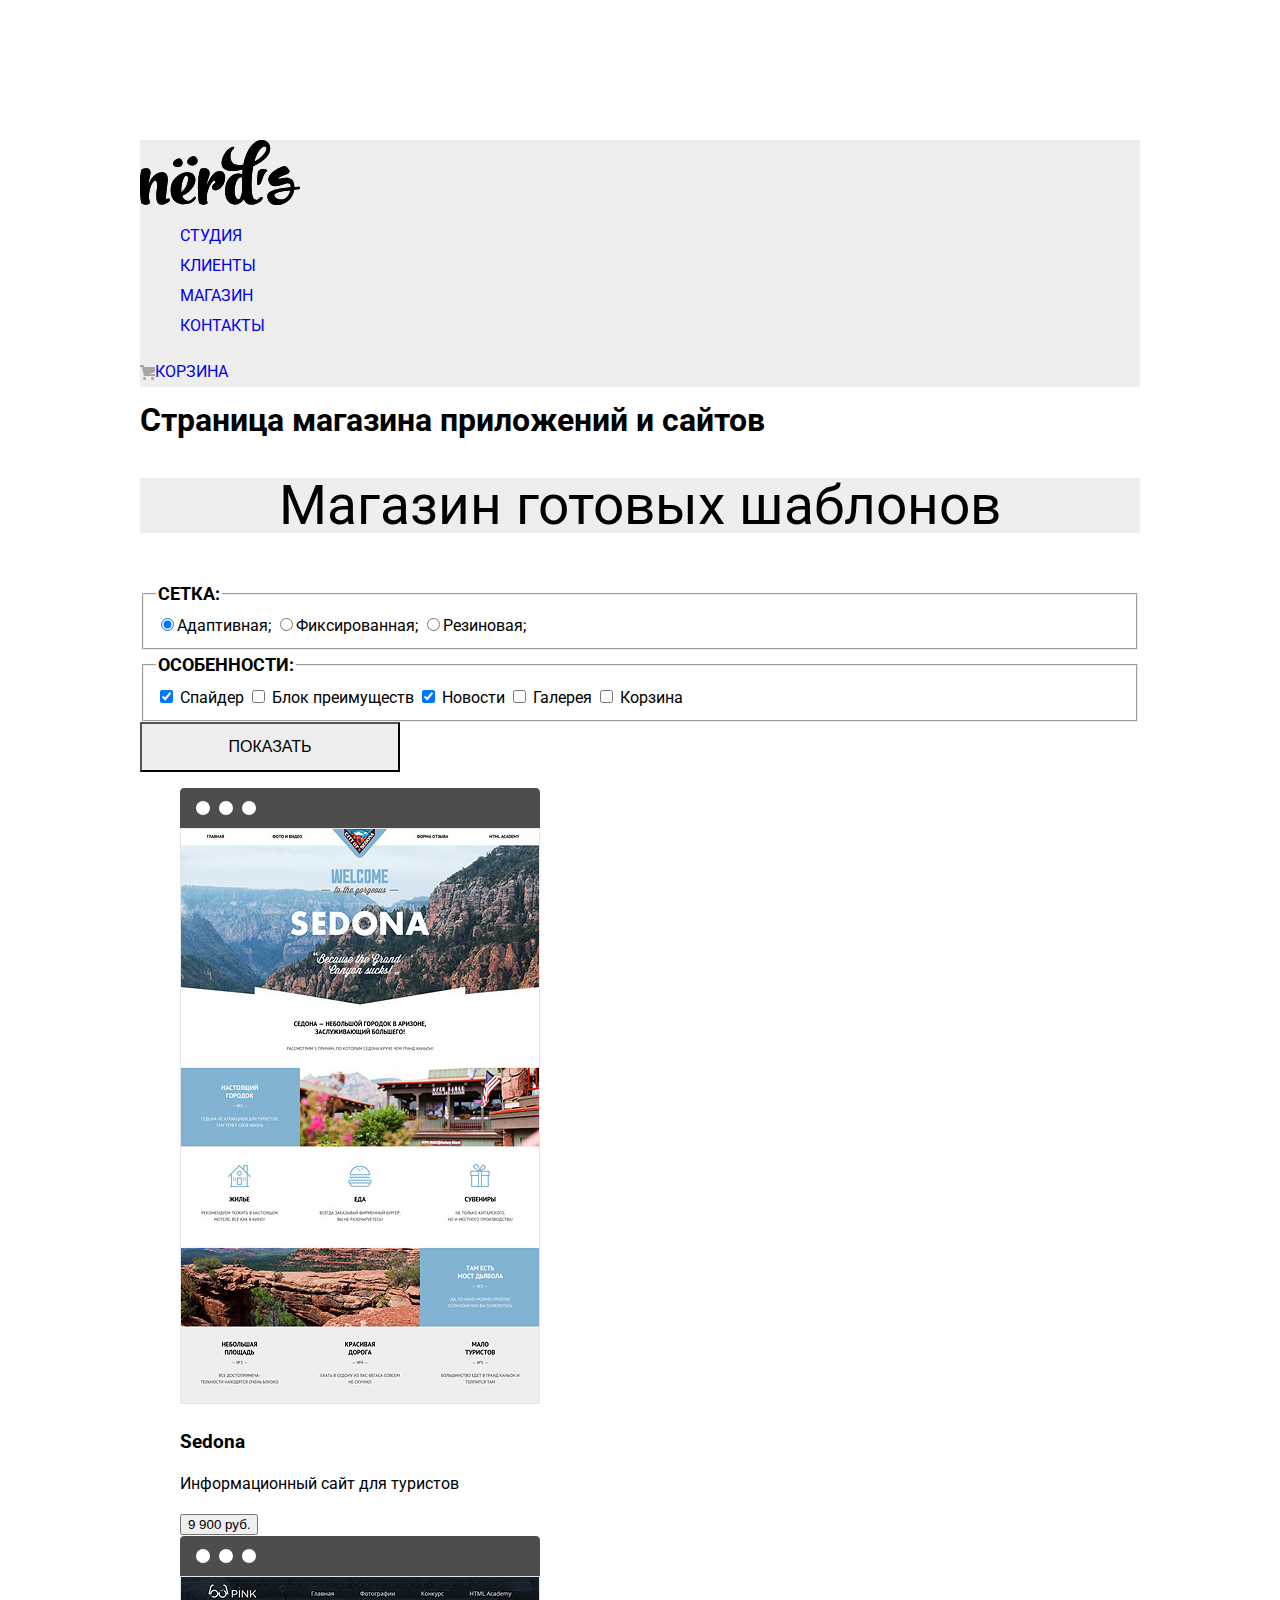
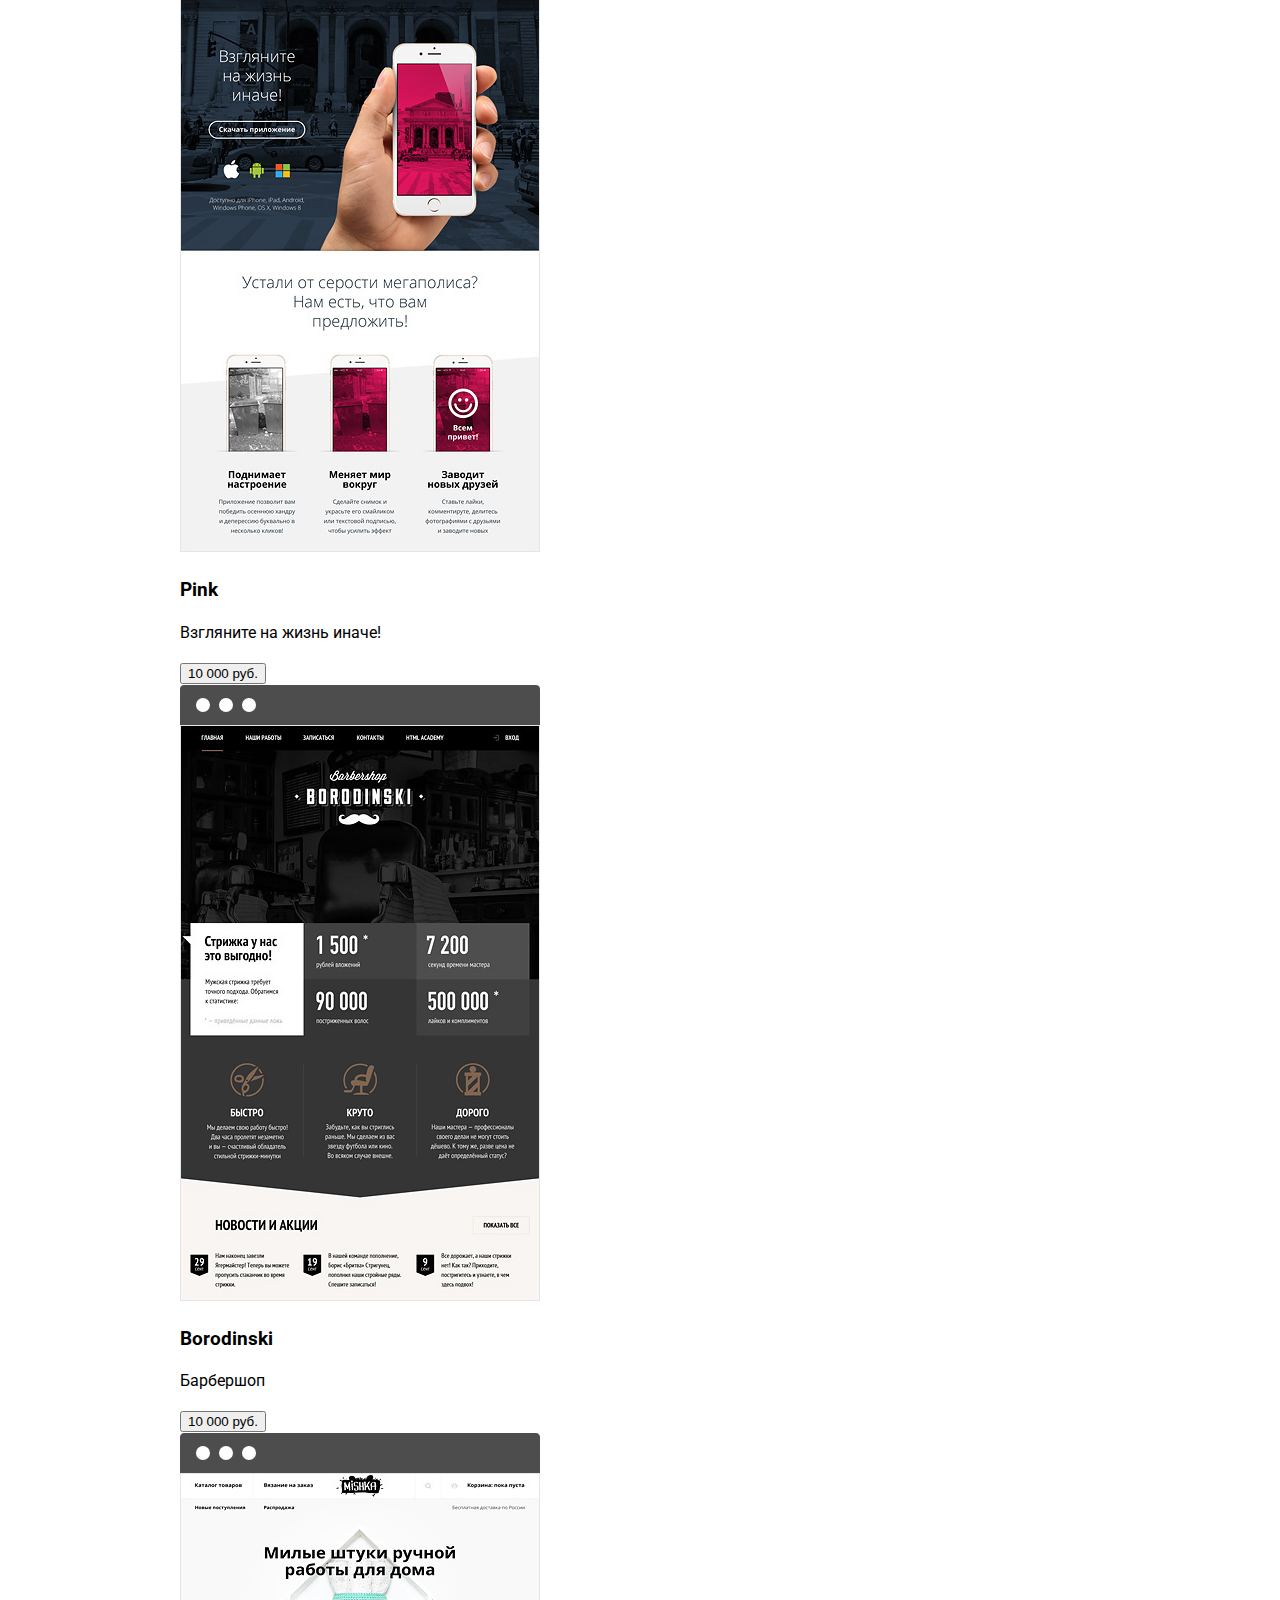
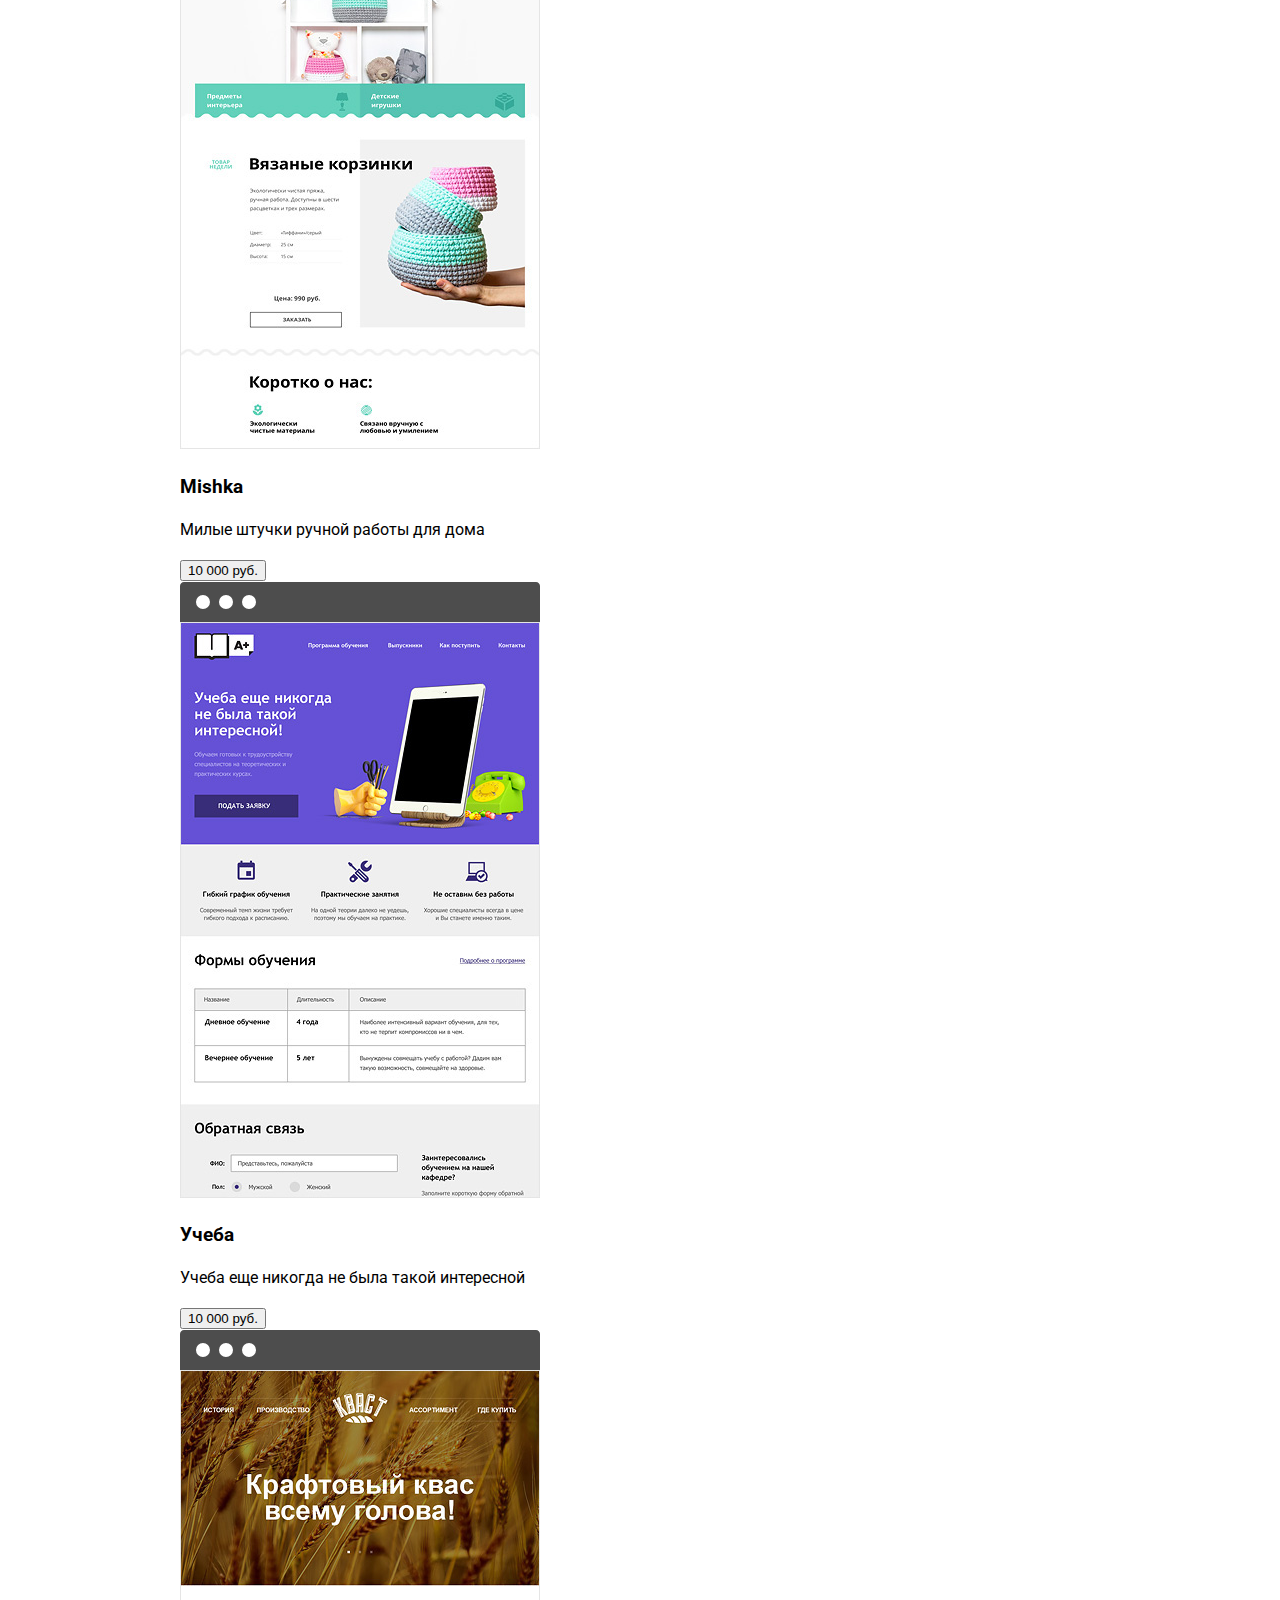
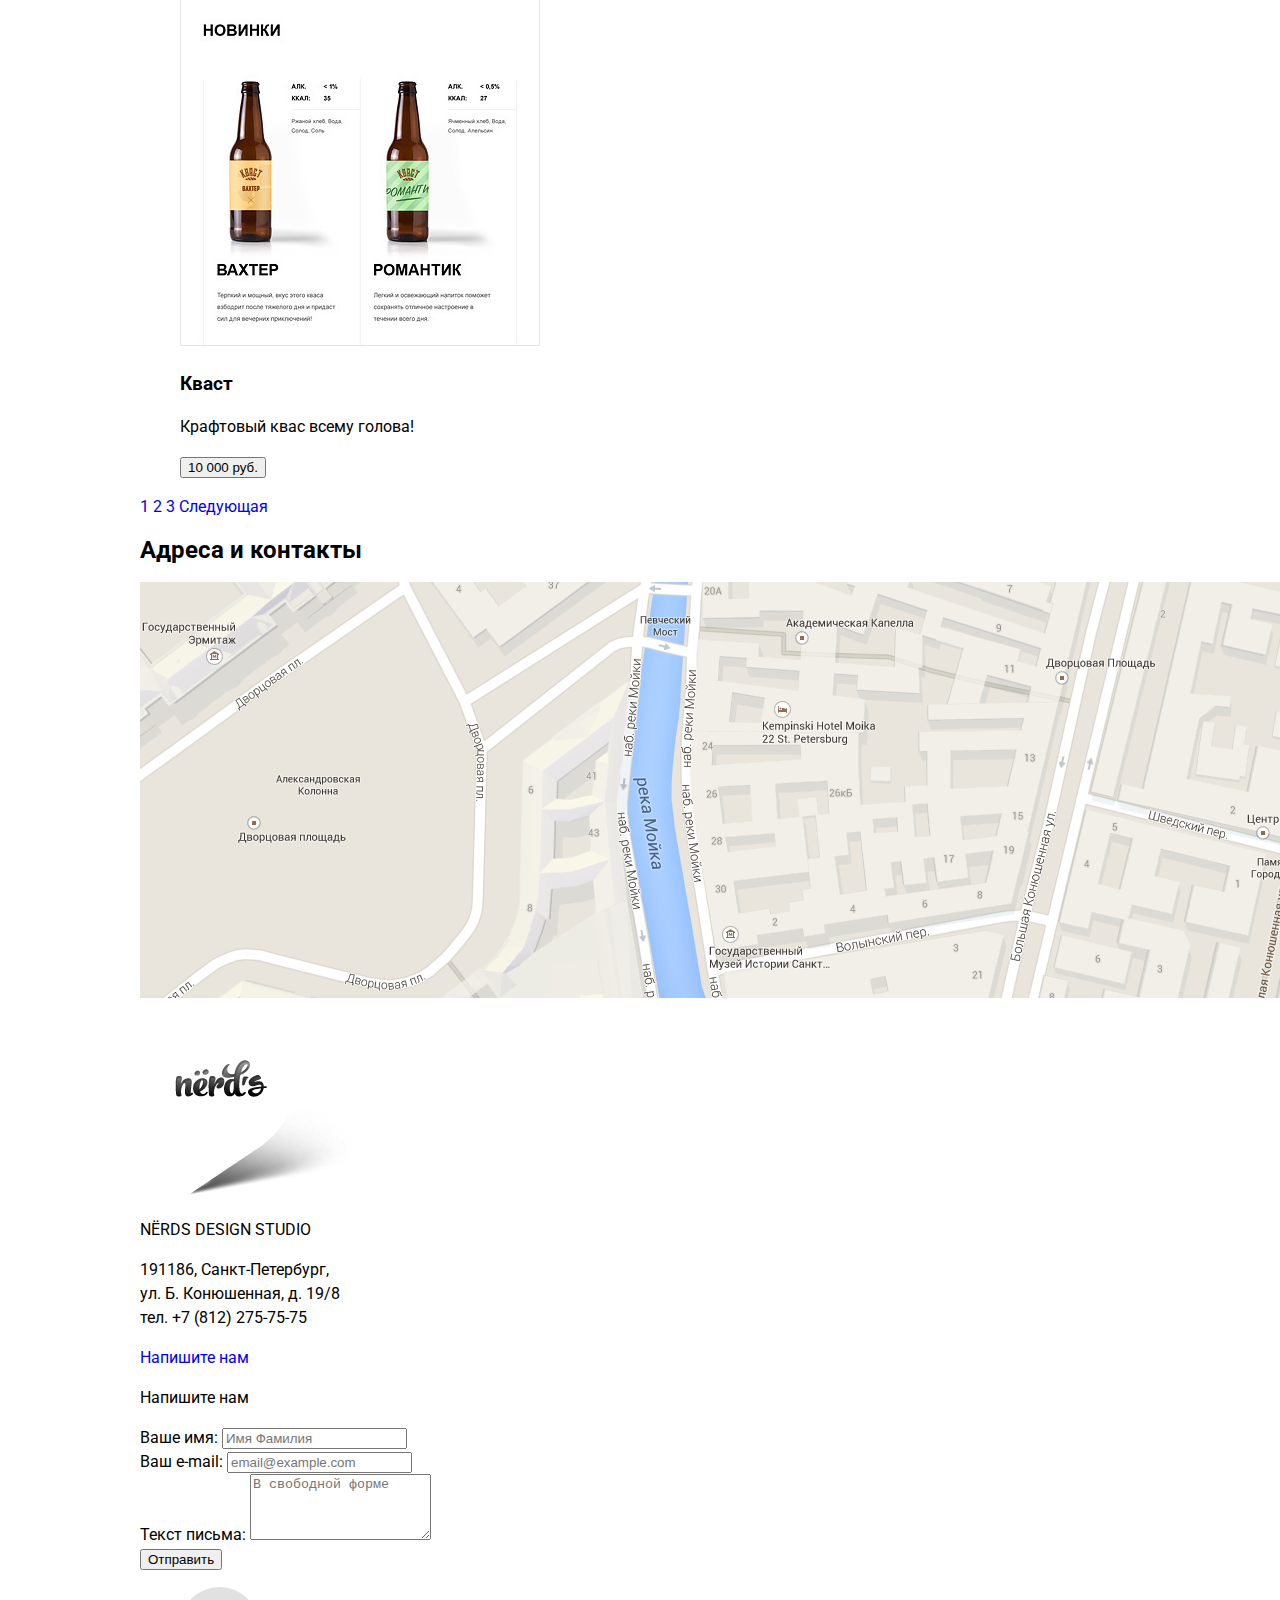
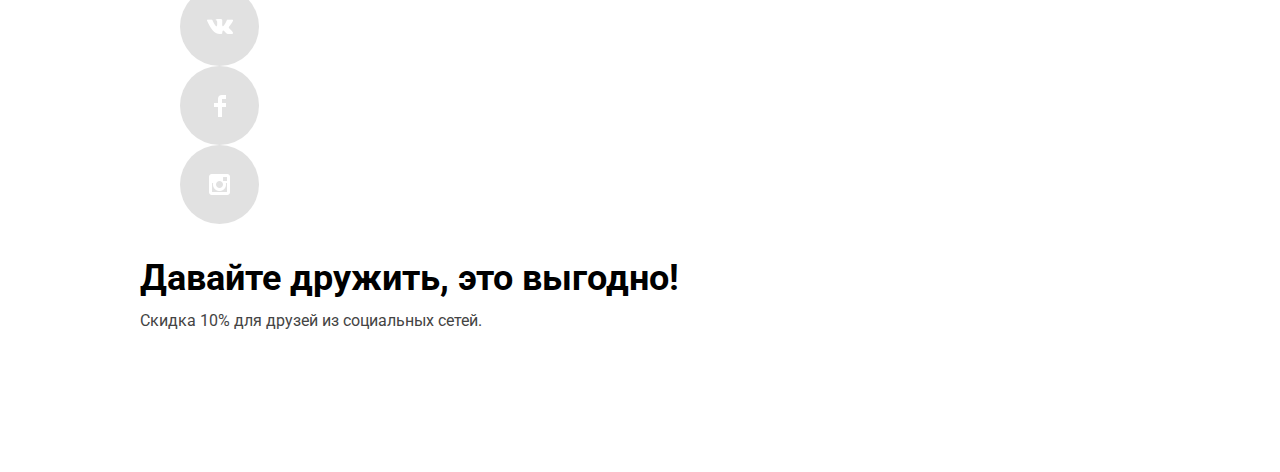
==== commit b52227f4: "commit on 25.03" ====
--- a/catalog.html
+++ b/catalog.html
@@ -12,30 +12,31 @@
       <a class="logo" href="index.html">
         <img src="img/nerds-logo.svg" width="160px" height="65px" alt="logo">
       </a>
-      <nav class="main-navigation">
+      <nav class="menu">
         <ul>
           <li>
-            <a class="menu" href="index.html">Студия</a>
+            <a class="menu-item-aboutus" href="index.html">Студия</a>
           </li>
           <li>
-            <a class="menu" href="#">Клиенты</a>
+            <a class="menu-item-clients" href="#">Клиенты</a>
           </li>
           <li>
-            <a class="menu" href="#">Магазин</a>
+            <a class="menu-item-shop" href="catalog.html">Магазин</a>
           </li>
           <li>
-            <a class="menu" href="#">Контакты</a>
+            <a class="menu-item-contacts" href="#">Контакты</a>
           </li>
         </ul>
       </nav>
-      <a class="menu cart" href="#">Корзина</a>
+      <a class="cart" href="#">Корзина</a>
     </header>
     <main>
       <h1>Страница магазина приложений и сайтов</h1>
-        <h2 class="shop">Магазин готовых шаблонов</h2>
-      <form action="https://echo.htmlacademy.ru" method="get">
-        <fieldset>
-          <legend class="grid">Сетка:</legend>
+      <h2 class="shop">Магазин готовых шаблонов</h2>
+
+      <form class="filter" action="https://echo.htmlacademy.ru" method="get">
+        <fieldset class="filter-grid">
+          <legend class="filter-grid__title">Сетка:</legend>
           <label>
             <input type="radio" name="Net" value="Adaptive" checked>Адаптивная;
           </label>
@@ -46,8 +47,8 @@
             <input type="radio" name="Net" value="Rubber">Резиновая;
           </label>
         </fieldset>
-        <fieldset>
-          <legend class="features">Особенности:</legend>
+        <fieldset class="filter-features">
+          <legend class="filter-features__title">Особенности:</legend>
           <input type="checkbox" checked name="spider" id="spider-field">
           <label for="spider-field">Спайдер</label>
           <input type="checkbox" name="benefits" id="benefits-field">
@@ -59,12 +60,11 @@
           <input type="checkbox" name="basket" id="basket-field">
           <label for="basket-field">Корзина</label>
         </fieldset>
-        <input class="show-btn" type="submit" value="Показать">
+        <input class="filter-btn" type="submit" value="Показать">
       </form>
       <section>
-        <ul class="services-list">
-          <li>
-           <img src="img/browser.svg" width="360px" height="40px">
+        <ul class="portfolio">
+          <li class="portfolio-product">
            <img src="img/img-sedona-jpg.jpg" width="360px" height="576px" alt="Картинка сайта для туристов">
            <div>
              <h3>Sedona</h3>
@@ -72,8 +72,7 @@
              <button type="button" name="Цена Sedona">9 900 руб.</button>
            </div>
           </li>
-          <li>
-           <img src="img/browser.svg" width="360px" height="40px">
+          <li class="portfolio-product">
            <img src="img/img-pink-jpg.jpg" width="360px" height="576px" alt="Картинка приложения Жизнь в розовом цвете">
            <div>
              <h3>Pink</h3>
@@ -81,8 +80,7 @@
              <button type="button" name="Цена Pink">10 000 руб.</button>
            </div>
           </li>
-          <li>
-            <img src="img/browser.svg" width="360px" height="40px">
+          <li class="portfolio-product">
             <img src="img/img-barbershop-jpg.jpg" width="360px" height="576px" alt="Картинка сайта Барбершоп">
             <div>
               <h3>Borodinski</h3>
@@ -90,8 +88,7 @@
               <button type="button" name="Цена Borodinski">10 000 руб.</button>
             </div>
           </li>
-          <li>
-           <img src="img/browser.svg" width="360px" height="40px">
+          <li class="portfolio-product">
            <img src="img/img-mishka-jpg.jpg" width="360px" height="576px" alt="Картинка сайта ручных работ для дома">
            <div>
              <h3>Mishka</h3>
@@ -99,8 +96,7 @@
              <button type="button" name="Цена Mishki">10 000 руб.</button>
            </div>
           </li>
-          <li>
-           <img src="img/browser.svg" width="360px" height="40px">
+          <li class="portfolio-product">
            <img src="img/img-aplus-jpg.jpg" width="360px" height="576px" alt="Картинка сайта обучения">
            <div>
              <h3>Учеба</h3>
@@ -108,8 +104,7 @@
              <button type="button" name="Цена Учеба">10 000 руб.</button>
            </div>
           </li>
-          <li>
-           <img src="img/browser.svg" width="360px" height="40px">
+          <li class="portfolio-product">
            <img src="img/img-kvast-jpg.jpg" width="360px" height="576px" alt="Картинка сайта крафтового кваса">
            <div>
              <h3>Кваст</h3>
@@ -156,19 +151,19 @@
         </form>
       </section>
     </main>
-    <footer class="main-footer">
+    <footer class="footer">
       <ul>
-        <li>
-          <a class="Vk" href="#"></a>
+        <li class="footer__social-net">
+          <a class="Vk" href="#">Вконтакте</a>
         </li>
-        <li>
-          <a class="Fb" href="#"></a>
+        <li class="footer__social-net">
+          <a class="Fb" href="#">Фэйсбук</a>
         </li>
-        <li>
-          <a class="Insta" href="#"></a>
+        <li class="footer__social-net">
+          <a class="Insta" href="#">Инстаграмм</a>
         </li>
       </ul>
-      <p>
+      <p class="footer__promo">
         Давайте дружить, это выгодно!<br>
         <span>Скидка 10% для друзей из социальных сетей.</span>
       </p>
--- a/css/style.css
+++ b/css/style.css
@@ -16,7 +16,7 @@
 }
 
 a.logo{
-  background: url("img/nerds-logo.svg");
+  background: url("../img/nerds-logo.svg");
   display: block;
   height: 65px;
   width: 160px;
@@ -24,14 +24,16 @@
 
 a.logo:hover,
 a.logo:focus{
-  background: url("img/nerds-logo_focus.svg");
+  background: url("../img/nerds-logo_focus.svg");
+  pacity: 0.8;
   display: block;
   height: 65px;
   width: 160px;
 }
 
 a.logo:active{
-  background: url("img/nerds-logo_active.svg");
+  background: url("../img/nerds-logo_active.svg");
+  opacity: 0.3;
   display: block;
   height: 65px;
   width: 160px;
@@ -41,32 +43,47 @@
   background-color: #eeeeee;
 }
 
-.main-navigation li{
+.menu li{
   line-height: 30px;
   text-transform: uppercase;
   list-style: none;
 }
 
 .menu:hover,
-.menu:focus{
+.cart:hover,
+.menu:focus,
+.cart:focus{
   color: #fb565a;
 }
 
-.menu:active{
+.menu:active,
+.cart:active{
   color: rgba(0, 0, 0, 0.3);
 }
 
-h1,
-.services{
-  display: none;
-}
-
-.service-item p{
-  color: #283136;
-  text-align: left;
-}
-
-.service-item h3{
+.cart{
+  line-height: 30px;
+  text-transform: uppercase;
+  display: flex;
+}
+
+.cart::before{
+  display: flex;
+  content: "";
+  width: 15px;
+  height: 15px;
+  background-image: url(../img/cart-icon.png);
+  background-size: auto;
+  background-repeat: no-repeat;
+  background-position: left;
+  align-self: center;
+}
+
+.visually-hidden{
+  visibility: hidden;
+}
+
+.service-item__title{
   font-family: inherit;
   font-size: 24px;
   font-weight: bold;
@@ -75,7 +92,12 @@
   text-transform: uppercase;
 }
 
-.service-item a{
+.service-item__text{
+  color: #283136;
+  text-align: left;
+}
+
+.service-item__btn{
   font-weight: 500;
   line-height: 18px;
   text-align: center;
@@ -83,7 +105,7 @@
   text-transform: uppercase;
 }
 
-.item1::before{
+.service-item--website::before{
   display: flex;
   content: "";
   width: 300px;
@@ -94,7 +116,7 @@
   background-position: top;
 }
 
-.item2::before{
+.service-item--app::before{
   display: flex;
   content: "";
   width: 300px;
@@ -105,7 +127,7 @@
   background-position: top;
 }
 
-.item3::before{
+.service-item--preza::before{
   display: flex;
   content: "";
   width: 300px;
@@ -116,59 +138,58 @@
   background-position: top;
 }
 
-.button2{
+.service-item__btn{
+  display: block;
   width: 160px;
   height: 50px;
   vertical-align: middle;
-  background-color: #fb565a;
-}
-
-.button2:hover,
-.button2:focus{
+}
+
+.service-item__btn--website{
+    background-color: #fb565a;
+}
+
+.service-item__btn--website:hover,
+.service-item__btn--website:focus{
   background-color: #e74246;
 }
 
-.button2:active{
+.service-item__btn--website:active{
   color: rgba(255, 255, 255, 0.3);
   background-color: #d7373b;
 }
 
-.button3{
-  width: 160px;
-  height: 50px;
-  vertical-align: middle;
+.service-item__btn--app{
   background-color: #00ca74;
 }
 
-.button3:hover,
-.button3:focus{
+.service-item__btn--app:hover,
+.service-item__btn--app:focus{
   background-color: #00bc6c;
 }
 
-.button3:active{
+.service-item__btn--app:active{
   color: rgba(255, 255, 255, 0.3);
   background-color: #00aa62;
 }
 
-.button4{
-  width: 160px;
-  height: 50px;
-  vertical-align: middle;
+.service-item__btn--preza{
   background-color: #efc84a;
 }
 
-.button4:hover,
-.button4:focus{
+.service-item__btn--preza:hover,
+.service-item__btn--preza:focus{
   background-color: #eab534;
 }
 
-.button4:active{
+.service-item__btn--preza:active{
   color: rgba(255, 255, 255, 0.3);
   background-color: #e5a722;
 }
 
 .Vk{
   display: flex;
+  color: transparent;
   width: 79px;
   height: 79px;
   background-image: url(../img/vk-icon.png);
@@ -206,6 +227,7 @@
 
 .Fb{
   display: flex;
+  color: transparent;
   width: 79px;
   height: 79px;
   background-image: url(../img/fb-icon.svg);
@@ -231,6 +253,7 @@
 
 .Fb:active{
   display: flex;
+  color: transparent;
   width: 79px;
   height: 79px;
   background-image: url(../img/fb-icon_active.png);
@@ -243,6 +266,7 @@
 
 .Insta{
   display: flex;
+  color: transparent;
   width: 79px;
   height: 79px;
   background-image: url(../img/insta-icon.png);
@@ -278,18 +302,18 @@
   border-radius: 40px;
 }
 
-.main-footer li{
+.footer__social-net{
   list-style: none;
 }
 
-.main-footer p{
+.footer__promo{
   font-size: 36px;
   font-weight: bold;
   line-height: 36px;
   text-align: left;
 }
 
-.main-footer span{
+.footer__promo span{
   font-size: 16px;
   font-weight: normal;
   line-height: 22px;
@@ -306,12 +330,23 @@
   background-color: #eeeeee;
 }
 
-.services-list li{
+.portfolio li{
   list-style: none;
 }
 
-.grid,
-.features{
+.portfolio-product::before{
+  display: block;
+  content: "";
+  width: 360px;
+  height: 40px;
+  background-image: url(../img/browser.svg);
+  background-size: auto;
+  background-repeat: no-repeat;
+  background-position: top;
+}
+
+.filter-grid__title,
+.filter-features__title{
   font-size: 18px;
   font-weight: bold;
   line-height: 30px;
@@ -328,7 +363,7 @@
   color: #283136;
 }
 
-.show-btn{
+.filter-btn{
   font-size: 16px;
   line-height: 18px;;
   color: #000000;
@@ -340,12 +375,12 @@
   background-color: #eeeeee;
 }
 
-.show-btn:hover,
-.show-btn:focus{
+.filter-btn:hover,
+.filter-btn:focus{
   background-color: #dfdfdf;
 }
 
-.show-btn:active{
+.filter-btn:active{
   color: rgba(0, 0, 0, 0.3);
   background-color: #d5d5d5;
 }
